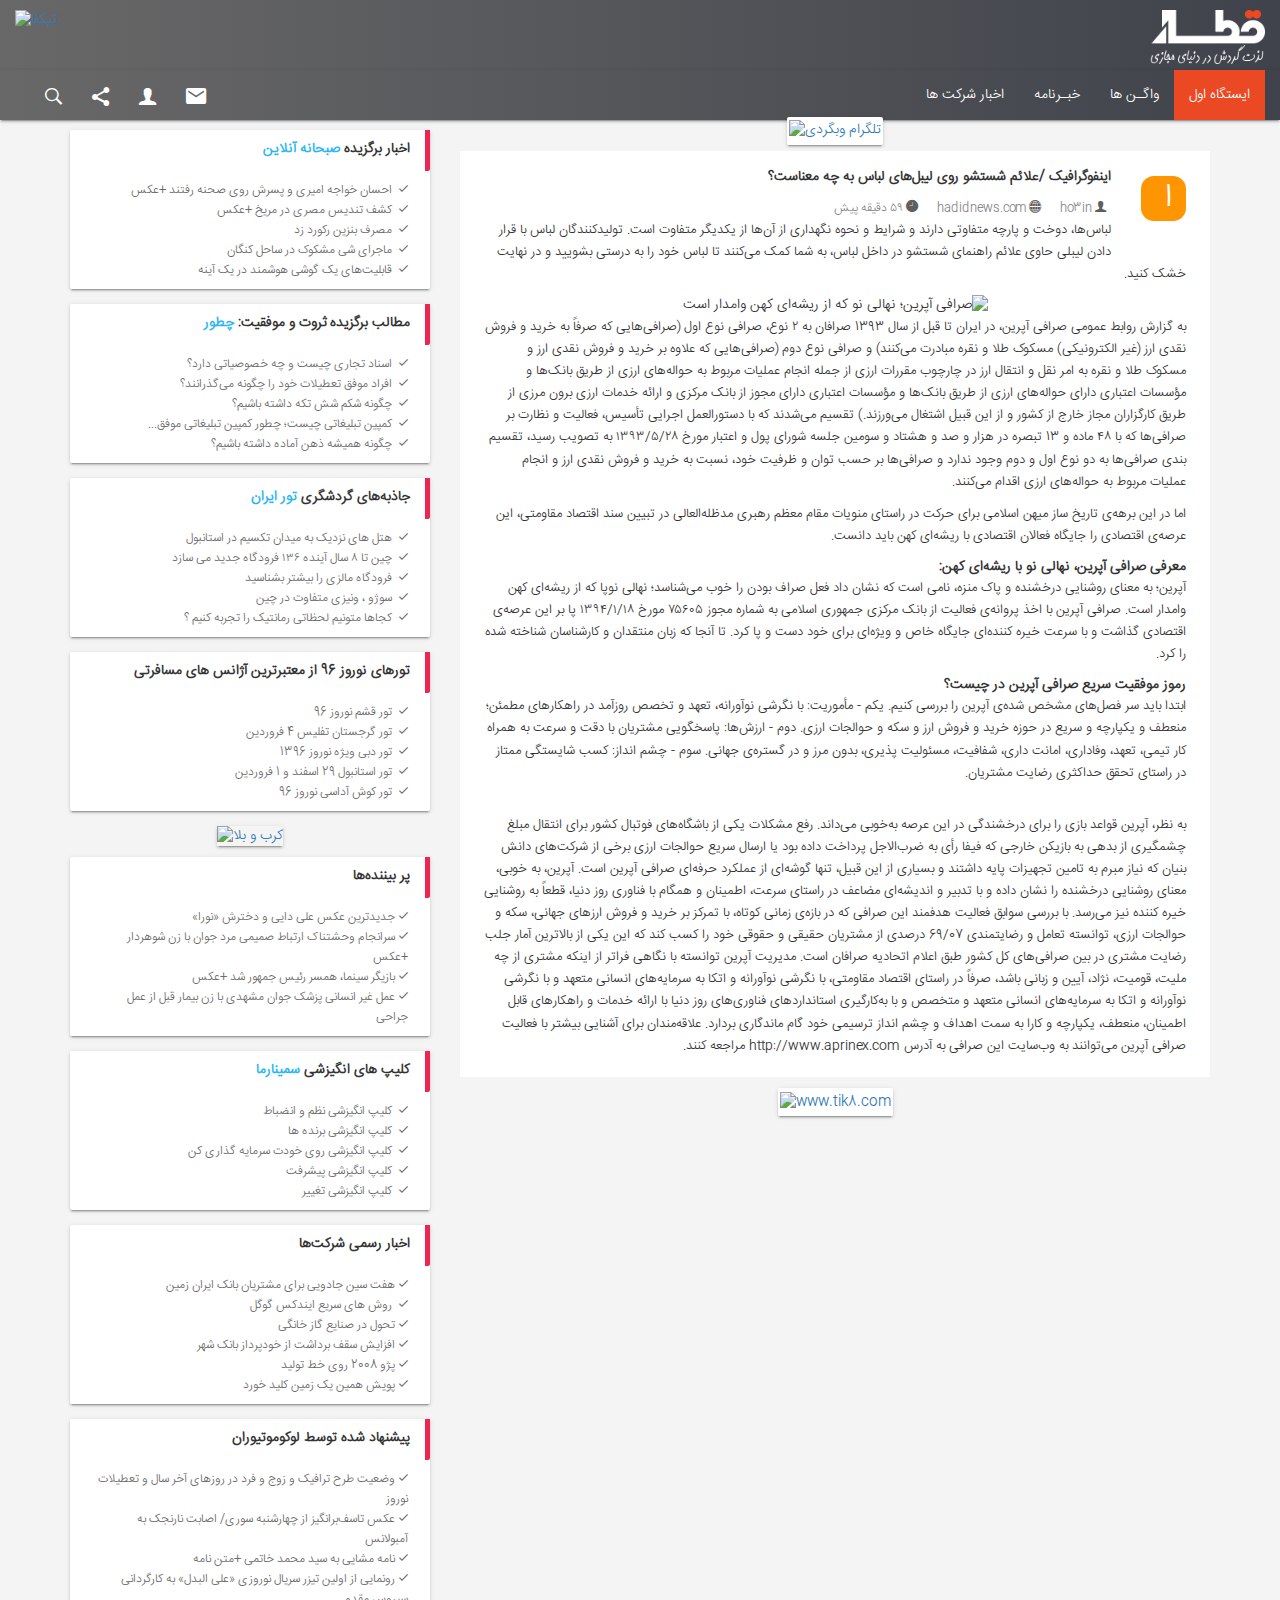
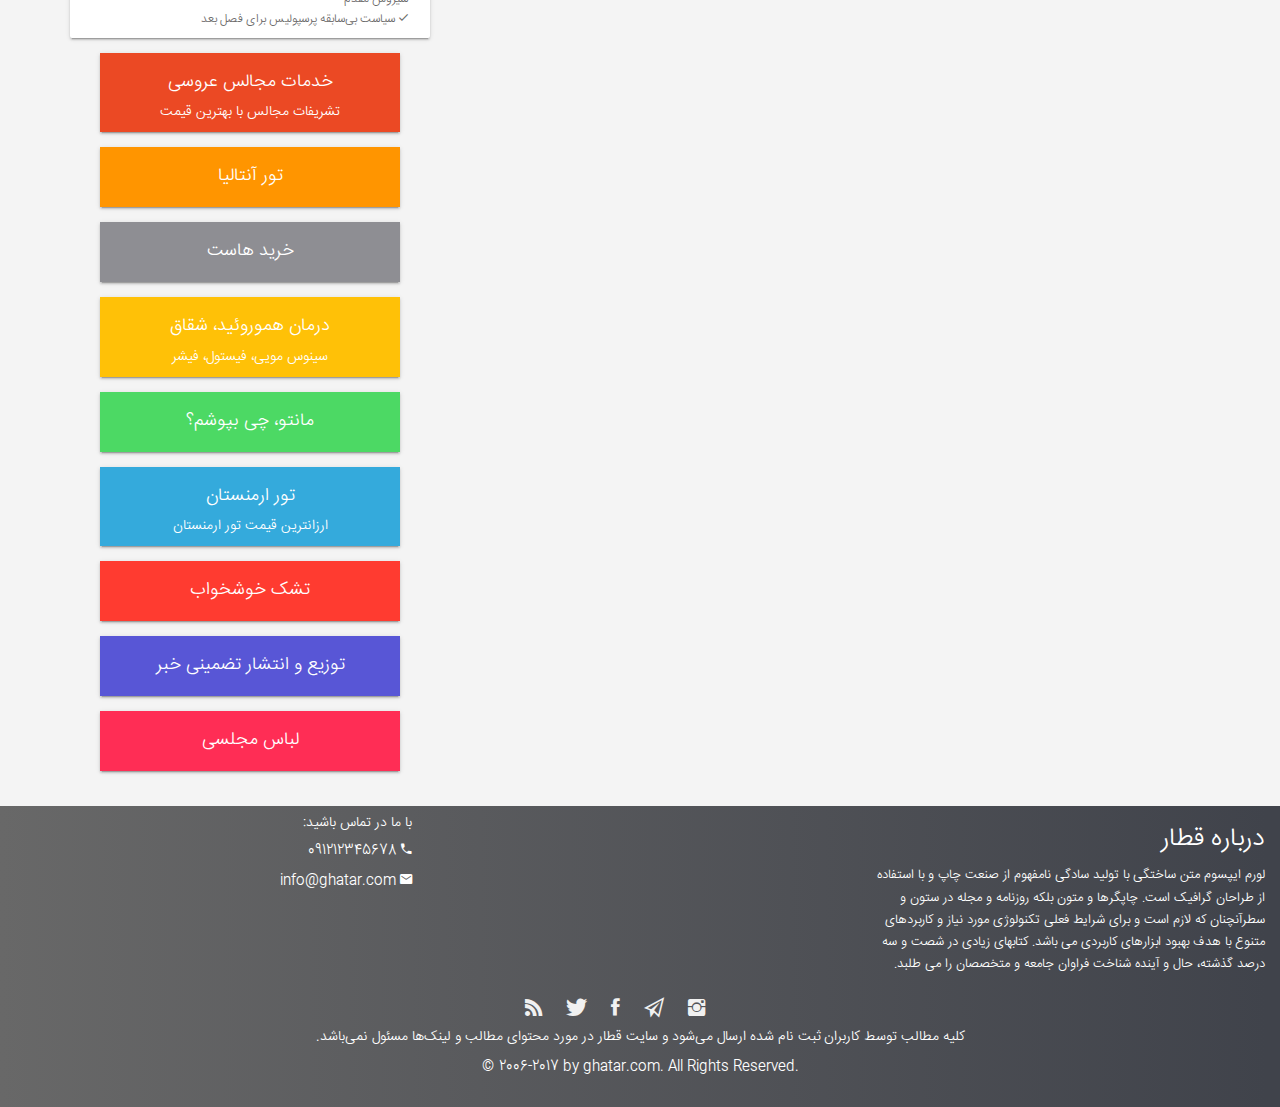
==== content.html @ ff89b6f9 "content and retouch" ====
<!doctype html>
<html lang="fa">
<head>
    <meta charset="UTF-8">
    <meta name="viewport"
          content="width=device-width, user-scalable=no, initial-scale=1.0, maximum-scale=1.0, minimum-scale=1.0">
    <meta http-equiv="X-UA-Compatible" content="ie=edge">
    <meta name=keywords content="#">
    <meta name=description content="#">

    <title>قطار وبگردی و خبرگردی - ghatar : اشتراک لینک</title>
    <link rel="shortcut icon" href="image/favicon.png">

    <!-------- CSS files --------->
    <link rel="stylesheet" href="css/bootstrap.min.css">
    <link rel="stylesheet" href="css/ionicons.min.css">
    <link rel="stylesheet" href="css/animate.css">
    <link rel="stylesheet" href="css/custom.css">

</head>
<body>
<!-------- Header --------->
<header class="masthead">
    <div class="container-fluid">
        <div class="row top-header">
            <div class="col-xs-12 col-sm-6 right">
                <a class="navbar-brand" href="#">
                    <img src="image/logo.png" alt="ghatar.com logo">
                </a>
            </div>
            <div class="col-xs-12 col-sm-6 right">
                <a href="http://www.tickfa.ir" class="header-ad" target="_blank">
                    <img src="http://www.ghatar.com/wp-content/uploads/files/2016/tikfa.gif" alt="تیکفا">
                </a>
            </div>
        </div>
    </div>
</header>

<div id="nav">
    <nav class="navbar navbar-default navbar-static ">
        <div class="container-fluid">
            <!-- Brand and toggle get grouped for better mobile display -->
            <div class="navbar-header">
                <button type="button" class="navbar-toggle collapsed" data-toggle="collapse"
                        data-target="#bs-example-navbar-collapse-1" aria-expanded="false">
                    <span class="sr-only">Toggle navigation</span>
                    <span class="icon-bar"></span>
                    <span class="icon-bar"></span>
                    <span class="icon-bar"></span>
                </button>
            </div>
            <!-- Collect the nav links, forms, and other content for toggling -->
            <div class="collapse navbar-collapse" id="bs-example-navbar-collapse-1">
                <ul class="nav navbar-nav navbar-right  ">
                    <li class="active"><a href="#">ایستگاه اول</a></li>
                    <li><a href="#">واگـن ها</a></li>
                    <li><a href="#">خبـرنامه</a></li>
                    <li><a href="#">اخبار شرکت ها</a></li>
                </ul>

                <ul class="nav navbar-nav navbar-left">
                    <li><a href="#" data-toggle="modal" data-target="#subscribe-modal"><i class="ion-android-mail"></i></a>
                    </li>
                    <li><a href="#" data-toggle="modal" data-target="#login-modal"><i class="ion-person"></i></a></li>
                    <li><a href="#" class="share-btn"><i class="ion-android-share-alt"></i></a>
                        <ul class="top-boxes list-inline socials-top">
                            <li><a href="https://instagram.com/webghatar" rel="nofollow" target="_blank"
                                   title="اینستاگرام"
                                   data-toggle="tooltip" data-placement="bottom"><i
                                    class="ion-social-instagram"></i></a>
                            </li>
                            <li><a href="https://telegram.me/webghatar" rel="nofollow" target="_blank"
                                   title="کانال تلگرام"
                                   data-toggle="tooltip" data-placement="bottom"><i class="ion-paper-airplane"></i></a>
                            </li>
                            <li><a href="http://www.facebook.com/webghatar" rel="nofollow" target="_blank"
                                   title="فیسبوک"
                                   data-toggle="tooltip" data-placement="bottom"><i class="ion-social-facebook"></i></a>
                            </li>
                            <li><a href="https://twitter.com/webghatar" rel="nofollow" target="_blank" title="توییتر"
                                   data-toggle="tooltip" data-placement="bottom"><i class="ion-social-twitter"></i></a>
                            </li>
                            <li><a href="http://feed.ghatar.com/ghatarfeed" rel="nofollow" target="_blank" title="RSS"
                                   data-toggle="tooltip" data-placement="bottom"><i class="ion-social-rss"></i></a></li>
                        </ul>
                    </li>
                    <li>
                        <a href="#"><i class="ion-ios-search-strong"></i></a>
                        <!--<ul class="list-inline header-search" style="display: block">-->
                        <!--<li>-->
                        <!--<div id="imaginary_container">-->
                        <!--<div class="input-group stylish-input-group">-->
                        <!--<input type="text" class="form-control" placeholder="Search">-->
                        <!--<span class="input-group-addon">-->
                        <!--<button type="submit">-->
                        <!--<span class="ion-search"></span>-->
                        <!--</button>-->
                        <!--</span>-->
                        <!--</div>-->
                        <!--</div>-->
                        <!--</li>-->
                        <!--</ul>-->
                    </li>
                </ul>

            </div><!-- /.navbar-collapse -->
        </div><!-- /.container-fluid -->
    </nav>
</div>
<div class="container">
    <div class="row">
        <!-------- Right side --------->
        <div class="col-xs-12 col-sm-7 col-md-8 right ">
            <div class="center ">
                <a href="https://telegram.me/webghatar" target="_blank" class="white">
                    <img src="http://ghatar.com/wp-content/uploads/files/2015/telegram_ghatar.jpg"
                        alt="تلگرام وبگردی"></a>
            </div>

            <div class="right-section">
                <div class="card">
                        <div class="card-content" data-avato-post>
                            <div data-avato-cover class="avato"></div>
                            <h3 class="card-title" data-avato-text>اینفوگرافیک /علائم شستشو روی لیبل‌های لباس به چه
                                معناست؟</h3>
                            <ul class="list-inline card-action">
                                <li>
                                    <a href="#">
                                        <i class="ion-person"></i>
                                        ho3in
                                    </a>
                                </li>
                                <li>
                                    <a href="#">
                                        <i class="ion-ios-world"></i>
                                        hadidnews.com
                                    </a>
                                </li>
                                <li>
                                    <a href="#">
                                        <i class="ion-ios-clock"></i>
                                        ۵۹ دقیقه پیش
                                    </a>
                                </li>
                                <li>
                                    <a href="#" class="will-hide">
                                        <i class="ion-android-attach"></i>
                                        لینک ثابت
                                    </a>
                                </li>
                                <li>
                                    <a href="#" class="will-hide">
                                        <i class="ion-chatbox"></i>
                                        بیان دیدگاه
                                    </a>
                                </li>
                                <li>
                                    <a href="#" class="will-hide">
                                        <i class="ion-android-favorite"></i>
                                        لایک
                                    </a>
                                </li>
                            </ul>

   <p>
                                لباس&zwnj;ها، دوخت و پارچه&zwnj; متفاوتی دارند و شرایط و نحوه نگهداری از آن&zwnj;ها از
                                یکدیگر
                                متفاوت است. تولیدکنندگان لباس با قرار دادن لیبلی حاوی علائم راهنمای شستشو در داخل لباس،
                                به
                                شما
                                کمک می&zwnj;کنند تا لباس خود را به درستی بشویید و در نهایت خشک کنید.
                            </p>

                          <div class="center">
                              <img src="http://akhbarrasmi.com/Content/files/syndicationPlugins/2b4dd92b07e247558b83bebf87138ce8.jpeg" border="0" alt="صرافی آپرین؛ نهالی نو که از ریشه&zwnj;ای کهن وامدار است" title="صرافی آپرین؛ نهالی نو که از ریشه&zwnj;ای کهن وامدار است">
                          </div>
                            <p>
                                به گزارش روابط عمومی صرافی آپرین، در ایران تا قبل از سال 1393 صرافان به ۲ نوع، صرافی نوع اول (صرافی‌هایی که صرفاً به خرید و فروش نقدی ارز (غیر الکترونیکی) مسکوک طلا و نقره مبادرت می‌کنند) و صرافی نوع دوم (صرافی‌هایی که علاوه بر خرید و فروش نقدی ارز و مسکوک طلا و نقره به امر نقل و انتقال ارز در چارچوب مقررات ارزی از جمله انجام عملیات مربوط به حواله‌های ارزی از طریق بانک‌ها و مؤسسات اعتباری دارای حواله‌های ارزی از طریق بانک‌ها و مؤسسات اعتباری دارای مجوز از بانک مرکزی و ارائه خدمات ارزی برون مرزی از طریق کارگزاران مجاز خارج از کشور و از این قبیل اشتغال می‌ورزند.) تقسیم می‌شدند که با دستورالعمل اجرایی تأسیس، فعالیت و نظارت بر صرافی‌ها که با ۴۸ ماده و 13 تبصره در هزار و صد و هشتاد و سومین جلسه شورای پول و اعتبار مورخ  ۱۳۹۳/۵/۲۸ به تصویب رسید، تقسیم بندی صرافی‌ها به دو نوع اول و دوم وجود ندارد و صرافی‌ها بر حسب توان و ظرفیت خود، نسبت به خرید و فروش نقدی ارز و انجام عملیات مربوط به حواله‌های ارزی اقدام می‌کنند.
                            </p>
                            <p>اما در این برهه‌ی تاریخ ساز میهن اسلامی برای حرکت در راستای منویات مقام معظم رهبری مدظله‌العالی در تبیین سند اقتصاد مقاومتی، این عرصه‌ی اقتصادی را جایگاه فعالان اقتصادی با ریشه‌ای کهن باید دانست.</p>
                            <strong>معرفی صرافی آپرین، نهالی نو با ریشه&zwnj;ای کهن:</strong>
                            <p>آپرین؛ به معنای روشنایی درخشنده و پاک منزه، نامی است که نشان داد فعل صراف بودن را خوب می‌شناسد؛ نهالی نوپا که از ریشه‌ای کهن وامدار است. صرافی آپرین با اخذ پروانه‌ی فعالیت از بانک مرکزی جمهوری اسلامی به شماره مجوز ۷۵۶۰۵ مورخ ۱۳۹۴/۱/۱۸ پا بر این عرصه‌ی اقتصادی گذاشت و با سرعت خیره کننده‌ای جایگاه خاص و ویژه‌ای برای خود دست و پا کرد. تا آنجا که زبان منتقدان و کارشناسان شناخته شده را کرد.</p>
                            <strong>رموز موفقیت سریع صرافی آپرین در چیست؟</strong>
                            <p>ابتدا باید سر فصل‌های مشخص شده‌ی آپرین را بررسی کنیم.
                                یکم - مأموریت:
                                با نگرشی نوآورانه، تعهد و تخصص روزآمد در راهکارهای مطمئن؛ منعطف و یکپارچه و سریع در حوزه خرید و فروش ارز و سکه و حوالجات ارزی.
                                دوم - ارزش‌ها:
                                پاسخگویی مشتریان با دقت و سرعت به همراه کار تیمی، تعهد، وفاداری، امانت داری، شفافیت، مسئولیت پذیری، بدون مرز و در گستره‌ی جهانی.
                                سوم - چشم انداز:
                                کسب شایستگی ممتاز در راستای تحقق حداکثری رضایت مشتریان.
                            </p>
                            <br>
                            <p>
                                به نظر، آپرین قواعد بازی را برای درخشندگی در این عرصه به‌خوبی می‌داند. رفع مشکلات یکی از باشگاه‌های فوتبال کشور برای انتقال مبلغ چشمگیری از بدهی به بازیکن خارجی که فیفا رأی به ضرب‌الاجل پرداخت داده بود یا ارسال سریع حوالجات ارزی برخی از شرکت‌های دانش بنیان که نیاز مبرم به تامین تجهیزات پایه داشتند و بسیاری از این قبیل، تنها گوشه‌ای از عملکرد حرفه‌ای صرافی آپرین است.
                                آپرین، به خوبی، معنای روشنایی درخشنده را نشان داده و با تدبیر و اندیشه‌ای مضاعف در راستای سرعت، اطمینان و همگام با فناوری روز دنیا، قطعاً به روشنایی خیره کننده نیز می‌رسد. با بررسی سوابق فعالیت هدفمند این صرافی که در بازه‌ی زمانی کوتاه، با تمرکز بر خرید و فروش ارزهای جهانی، سکه و حوالجات ارزی، توانسته تعامل و رضایتمندی 69/07 درصدی از مشتریان حقیقی و حقوقی خود را کسب کند که این یکی از بالاترین آمار جلب رضایت مشتری در بین صرافی‌های کل کشور طبق اعلام اتحادیه صرافان است.
                                مدیریت آپرین توانسته با نگاهی فراتر از اینکه مشتری از چه ملیت، قومیت، نژاد، آیین و زبانی باشد، صرفاً در راستای اقتصاد مقاومتی، با نگرشی نوآورانه و اتکا به سرمایه‌های انسانی متعهد و با نگرشی نوآورانه و اتکا به سرمایه‌های انسانی متعهد و متخصص و با به‌کارگیری استانداردهای فناوری‌های روز دنیا با ارائه خدمات و راهکارهای قابل اطمینان، منعطف، یکپارچه و کارا به سمت اهداف و چشم انداز ترسیمی خود گام ماندگاری بردارد.
                                علاقه‌مندان برای آشنایی بیشتر با فعالیت صرافی آپرین می‌توانند به وب‌سایت این صرافی به آدرس http://www.aprinex.com مراجعه کنند.
                            </p>
                        </div>

                </div>
            </div>

            <div class="center ">
                <a onclick="isMob(event)" class="white"
                   href="//core.clix.ir/go?dt=eyJhbGciOiJIUzI1NiIsInR5cCI6IkpXVCJ9.[base64].RSLJVXul3FRScn3R4FR9eQKwItVyXV_UPjSgpmBk1cY&amp;adurl=http://tik8.com/theater/%D8%AA%D8%A6%D8%A7%D8%AA%D8%B1-%D9%87%D9%85%D9%84%D8%AA/#/&amp;netfpr=315d7125be4d6e871d82093ca380e493"
                   target="_blank"><img class="adspot" src="//clix.ir/upload/094212468-60gif.gif" title="www.tik8.com"
                                        alt="www.tik8.com"></a>
            </div>
        </div>

        <!-------- Left side --------->
        <div class="col-xs-12 col-sm-5 col-md-4 left-section">
            <div class="card">
                <div class="card-content">
                    <h3 class="card-title">اخبار برگزیده <a href="http://sobhanehonline.com" target="_blank">صبحانه
                        آنلاین</a></h3>
                </div>
                <div class="card-action">
                    <ul class="left-links">
                        <li>
                            <a href="http://www.ghatar.com/ext/?http://sobhanehonline.com/fa/news/126238/%D8%A7%D8%AD%D8%B3%D8%A7%D9%86-%D8%AE%D9%88%D8%A7%D8%AC%D9%87-%D8%A7%D9%85%DB%8C%D8%B1%DB%8C-%D9%88-%D9%BE%D8%B3%D8%B1%D8%B4-%D8%B1%D9%88%DB%8C-%D8%B5%D8%AD%D9%86%D9%87-%D8%B1%D9%81%D8%AA%D9%86%D8%AF-%D8%B9%DA%A9%D8%B3"
                               title="احسان خواجه امیری و پسرش روی صحنه رفتند +عکس" target="_blank">
                                احسان خواجه امیری و پسرش روی صحنه رفتند +عکس </a>
                        </li>
                        <li>
                            <a href="http://www.ghatar.com/ext/?http://sobhanehonline.com/fa/news/126213/%DA%A9%D8%B4%D9%81-%D8%AA%D9%86%D8%AF%DB%8C%D8%B3-%D9%85%D8%B5%D8%B1%DB%8C-%D8%AF%D8%B1-%D9%85%D8%B1%DB%8C%D8%AE-%D8%B9%DA%A9%D8%B3"
                               title="کشف تندیس مصری در مریخ +عکس" target="_blank">
                                کشف تندیس مصری در مریخ +عکس </a>
                        </li>
                        <li>
                            <a href="http://www.ghatar.com/ext/?http://sobhanehonline.com/fa/news/126239/%D9%85%D8%B5%D8%B1%D9%81-%D8%A8%D9%86%D8%B2%DB%8C%D9%86-%D8%B1%DA%A9%D9%88%D8%B1%D8%AF-%D8%B2%D8%AF"
                               title="مصرف بنزین رکورد زد" target="_blank">
                                مصرف بنزین رکورد زد </a>
                        </li>
                        <li>
                            <a href="http://www.ghatar.com/ext/?http://sobhanehonline.com/fa/news/126217/%D9%85%D8%A7%D8%AC%D8%B1%D8%A7%DB%8C-%D8%B4%DB%8C-%D9%85%D8%B4%DA%A9%D9%88%DA%A9-%D8%AF%D8%B1-%D8%B3%D8%A7%D8%AD%D9%84-%DA%A9%D9%86%DA%AF%D8%A7%D9%86"
                               title="ماجرای شی مشکوک در ساحل کنگان" target="_blank">
                                ماجرای شی مشکوک در ساحل کنگان </a>
                        </li>
                        <li>
                            <a href="http://www.ghatar.com/ext/?http://sobhanehonline.com/fa/news/126230/%D9%82%D8%A7%D8%A8%D9%84%DB%8C%D8%AA%E2%80%8C%D9%87%D8%A7%DB%8C-%DB%8C%DA%A9-%DA%AF%D9%88%D8%B4%DB%8C%E2%80%8C-%D9%87%D9%88%D8%B4%D9%85%D9%86%D8%AF-%D8%AF%D8%B1-%DB%8C%DA%A9-%D8%A2%DB%8C%D9%86%D9%87"
                               title="قابلیت&zwnj;های یک گوشی&zwnj; هوشمند در یک آینه" target="_blank">
                                قابلیت&zwnj;های یک گوشی&zwnj; هوشمند در یک آینه </a>
                        </li>
                    </ul>
                </div>
            </div>
            <div class="card">
                <div class="card-content">
                    <h3 class="card-title">مطالب برگزیده ثروت و موفقیت: <a href="http://chetor.com/" target="_blank">چطور</a>
                    </h3>
                </div>
                <div class="card-action">
                    <ul class="left-links">
                        <li>
                            <a href="http://www.ghatar.com/ext/?http://chetor.com/43917-%D8%A7%D8%B3%D9%86%D8%A7%D8%AF-%D8%AA%D8%AC%D8%A7%D8%B1%DB%8C/"
                               title="اسناد تجاری چیست و چه خصوصیاتی دارد؟" target="_blank">
                                اسناد تجاری چیست و چه خصوصیاتی دارد؟ </a>
                        </li>
                        <li>
                            <a href="http://www.ghatar.com/ext/?http://chetor.com/45466-%D8%A7%D9%81%D8%B1%D8%A7%D8%AF-%D9%85%D9%88%D9%81%D9%82-%D8%AA%D8%B9%D8%B7%DB%8C%D9%84%D8%A7%D8%AA/"
                               title="افراد موفق تعطیلات خود را چگونه می&zwnj;گذرانند؟" target="_blank">
                                افراد موفق تعطیلات خود را چگونه می&zwnj;گذرانند؟ </a>
                        </li>
                        <li>
                            <a href="http://www.ghatar.com/ext/?http://chetor.com/45520-%D8%B4%DA%A9%D9%85-%D8%B4%D8%B4-%D8%AA%DA%A9%D9%87/"
                               title="چگونه شکم شش تکه داشته باشیم؟" target="_blank">
                                چگونه شکم شش تکه داشته باشیم؟ </a>
                        </li>
                        <li>
                            <a href="http://www.ghatar.com/ext/?http://chetor.com/44630-%DA%A9%D9%85%D9%BE%DB%8C%D9%86-%D8%AA%D8%A8%D9%84%DB%8C%D8%BA%D8%A7%D8%AA%DB%8C-%DA%86%DB%8C%D8%B3%D8%AA/"
                               title="کمپین تبلیغاتی چیست؛ چطور کمپین تبلیغاتی موفق طراحی کنیم؟" target="_blank">
                                کمپین تبلیغاتی چیست؛ چطور کمپین تبلیغاتی موفق... </a>
                        </li>
                        <li>
                            <a href="http://www.ghatar.com/ext/?http://chetor.com/45726-%DA%86%DA%AF%D9%88%D9%86%D9%87-%D9%87%D9%85%DB%8C%D8%B4%D9%87-%D8%B0%D9%87%D9%86-%D8%A2%D9%85%D8%A7%D8%AF%D9%87%E2%80%8C-%D8%AF%D8%A7%D8%B4%D8%AA%D9%87-%D8%A8%D8%A7%D8%B4%DB%8C%D9%85/"
                               title="چگونه همیشه ذهن آماده&zwnj; داشته باشیم؟" target="_blank">
                                چگونه همیشه ذهن آماده&zwnj; داشته باشیم؟ </a>
                        </li>
                    </ul>
                </div>
            </div>
            <div class="card">
                <div class="card-content">
                    <h3 class="card-title">جاذبه&zwnj;های گردشگری <a href="http://tourir.ir/" target="_blank">تور
                        ایران</a></h3>
                </div>
                <div class="card-action">
                    <ul class="left-links">
                        <li>
                            <a href="http://www.ghatar.com/ext/?http://tourir.ir/%D9%87%D8%AA%D9%84-%D9%87%D8%A7%DB%8C-%D9%86%D8%B2%D8%AF%DB%8C%DA%A9-%D8%A8%D9%87-%D9%85%DB%8C%D8%AF%D8%A7%D9%86-%D8%AA%DA%A9%D8%B3%DB%8C%D9%85/"
                               title="هتل های نزدیک به میدان تکسیم در استانبول" target="_blank">
                                هتل های نزدیک به میدان تکسیم در استانبول </a>
                        </li>
                        <li>
                            <a href="http://www.ghatar.com/ext/?http://tourir.ir/%DA%86%DB%8C%D9%86-%D8%AA%D8%A7-8-%D8%B3%D8%A7%D9%84-%D8%A2%DB%8C%D9%86%D8%AF%D9%87-136-%D9%81%D8%B1%D9%88%D8%AF%DA%AF%D8%A7%D9%87-%D8%AC%D8%AF%DB%8C%D8%AF-%D9%85%DB%8C-%D8%B3%D8%A7%D8%B2%D8%AF/"
                               title="چین تا ۸ سال آینده ۱۳۶ فرودگاه جدید می سازد" target="_blank">
                                چین تا ۸ سال آینده ۱۳۶ فرودگاه جدید می سازد </a>
                        </li>
                        <li>
                            <a href="http://www.ghatar.com/ext/?http://tourir.ir/%D9%81%D8%B1%D9%88%D8%AF%DA%AF%D8%A7%D9%87-%D9%85%D8%A7%D9%84%D8%B2%DB%8C-%D8%B1%D8%A7-%D8%A8%DB%8C%D8%B4%D8%AA%D8%B1-%D8%A8%D8%B4%D9%86%D8%A7%D8%B3%DB%8C%D8%AF/"
                               title="فرودگاه مالزی را بیشتر بشناسید" target="_blank">
                                فرودگاه مالزی را بیشتر بشناسید </a>
                        </li>
                        <li>
                            <a href="http://www.ghatar.com/ext/?http://tourir.ir/%D8%B3%D9%88%DA%98%D9%88-%D8%8C-%D9%88%D9%86%DB%8C%D8%B2%DB%8C-%D9%85%D8%AA%D9%81%D8%A7%D9%88%D8%AA-%D8%AF%D8%B1-%DA%86%DB%8C%D9%86/"
                               title="سوژو ، ونیزی متفاوت در چین" target="_blank">
                                سوژو ، ونیزی متفاوت در چین </a>
                        </li>
                        <li>
                            <a href="http://www.ghatar.com/ext/?http://tourir.ir/%DA%A9%D8%AC%D8%A7%D9%87%D8%A7-%D9%85%D8%AA%D9%88%D9%86%DB%8C%D9%85-%D9%84%D8%AD%D8%B8%D8%A7%D8%AA%DB%8C-%D8%B1%D9%85%D8%A7%D9%86%D8%AA%DB%8C%DA%A9-%D8%B1%D8%A7-%D8%AA%D8%AC%D8%B1%D8%A8%D9%87/"
                               title="کجاها متونیم لحظاتی رمانتیک را تجربه کنیم ؟" target="_blank">
                                کجاها متونیم لحظاتی رمانتیک را تجربه کنیم ؟ </a>
                        </li>
                    </ul>
                </div>
            </div>
            <div class="card">
                <div class="card-content">
                    <h3 class="card-title">تورهای نوروز 96 از معتبرترین آژانس های مسافرتی</h3>
                </div>
                <div class="card-action">
                    <ul class="left-links">
                        <li>
                            <a href="http://www.ghatar.com/ext/?http://nextholiday.ir/tour/128515_%D8%AA%D9%88%D8%B1-%D9%82%D8%B4%D9%85-%D9%86%D9%88%D8%B1%D9%88%D8%B2-96-2/"
                               title="تور قشم نوروز 96" target="_blank">
                                تور قشم نوروز 96 </a>
                        </li>
                        <li>
                            <a href="http://www.ghatar.com/ext/?http://nextholiday.ir/tour/127035_%D8%AA%D9%88%D8%B1-%DA%AF%D8%B1%D8%AC%D8%B3%D8%AA%D8%A7%D9%86-%D8%AA%D9%81%D9%84%DB%8C%D8%B3-4-%D9%81%D8%B1%D9%88%D8%B1%D8%AF%DB%8C%D9%86/"
                               title="تور  گرجستان تفلیس 4 فروردین" target="_blank">
                                تور گرجستان تفلیس 4 فروردین </a>
                        </li>
                        <li>
                            <a href="http://www.ghatar.com/ext/?http://nextholiday.ir/tour/127547_%D8%AA%D9%88%D8%B1-%D8%AF%D8%A8%DB%8C-%D9%88%DB%8C%DA%98%D9%87-%D9%86%D9%88%D8%B1%D9%88%D8%B2-1396/"
                               title="تور دبی ویژه نوروز 1396" target="_blank">
                                تور دبی ویژه نوروز 1396 </a>
                        </li>
                        <li>
                            <a href="http://www.ghatar.com/ext/?http://nextholiday.ir/tour/126712_%D8%AA%D9%88%D8%B1-%D8%A7%D8%B3%D8%AA%D8%A7%D9%86%D8%A8%D9%88%D9%84-29-%D8%A7%D8%B3%D9%81%D9%86%D8%AF-%D9%88-1-%D9%81%D8%B1%D9%88%D8%B1%D8%AF%DB%8C%D9%86/"
                               title="تور استانبول 29 اسفند و 1 فروردین" target="_blank">
                                تور استانبول 29 اسفند و 1 فروردین </a>
                        </li>
                        <li>
                            <a href="http://www.ghatar.com/ext/?http://nextholiday.ir/tour/128797_%D8%AA%D9%88%D8%B1-%DA%A9%D9%88%D8%B4-%D8%A2%D8%AF%D8%A7%D8%B3%DB%8C-%D9%86%D9%88%D8%B1%D9%88%D8%B2-96-6/"
                               title="تور کوش آداسی نوروز 96" target="_blank">
                                تور کوش آداسی نوروز 96 </a>
                        </li>
                    </ul>
                </div>
            </div>
            <div class="ad">
                <a href="http://karbobala.com" target="_blank" title="کرب و بلا"><img
                        src="http://www.ghatar.com/wp-content/uploads/posts/2016/Karbobala.gif" alt="کرب و بلا"
                        width="240" height="90"></a>
            </div>
            <div class="card">
                <div class="card-content">
                    <h3 class="card-title">پر بیننده&zwnj;ها</h3>
                </div>
                <div class="card-action">
                    <ul class="left-links">
                        <li><a title="۳۹۱ کلیک" target="_blank" rel="nofollow" href="http://goftemannews.com/141990"
                               onclick="CountMe(131321)">جدیدترین عکس علی دایی و دخترش «نورا»</a></li>
                        <li><a title="۱۶۱ کلیک" target="_blank" rel="nofollow"
                               href="http://www.dustaan.com/%d8%a7%d8%b1%d8%aa%d8%a8%d8%a7%d8%b7-%d8%b5%d9%85%db%8c%d9%85%db%8c-%d9%85%d8%b1%d8%af-%d8%ac%d9%88%d8%a7%d9%86-%d8%a8%d8%a7-%d8%b2%d9%86-%d8%b4%d9%88%d9%87%d8%b1%d8%af%d8%a7%d8%b1/"
                               onclick="CountMe(131333)">سرانجام وحشتناک ارتباط صمیمی مرد جوان با زن شوهردار
                            +عکس</a></li>
                        <li><a title="۱۵۸ کلیک" target="_blank" rel="nofollow"
                               href="http://www.hadidnews.com/vdcciiq1.2bqps8laa2.html" onclick="CountMe(131334)">بازیگر
                            سینما، همسر رئیس جمهور شد +عکس</a></li>
                        <li><a title="۱۵۶ کلیک" target="_blank" rel="nofollow"
                               href="http://roozno.com/fa/news/257622/%D8%B9%D9%85%D9%84-%D8%BA%DB%8C%D8%B1-%D8%A7%D9%86%D8%B3%D8%A7%D9%86%DB%8C-%D9%BE%D8%B2%D8%B4%DA%A9-%D8%AC%D9%88%D8%A7%D9%86-%D9%85%D8%B4%D9%87%D8%AF%DB%8C-%D8%A8%D8%A7-%D8%B2%D9%86-%D8%A8%DB%8C%D9%85%D8%A7%D8%B1-%D9%82%D8%A8%D9%84-%D8%A7%D8%B2-%D8%B9%D9%85%D9%84-%D8%AC%D8%B1%D8%A7%D8%AD%DB%8C"
                               onclick="CountMe(131343)">عمل غیر انسانی پزشک جوان مشهدی با زن بیمار قبل از عمل
                            جراحی</a></li>
                    </ul>
                </div>
            </div>
            <div class="card">
                <div class="card-content">
                    <h3 class="card-title">کلیپ های انگیزشی <a href="http://www.seminarema.com"
                                                               target="_blank">سمینارما</a></h3>
                </div>
                <div class="card-action">
                    <ul class="left-links">
                        <li>
                            <a href="http://www.ghatar.com/ext/?http://www.seminarema.com/downloads/motivation/1450-%DA%A9%D9%84%DB%8C%D9%BE-%D8%A7%D9%86%DA%AF%DB%8C%D8%B2%D8%B4%DB%8C-%D9%86%D8%B8%D9%85-%D9%88-%D8%A7%D9%86%D8%B6%D8%A8%D8%A7%D8%B7.html"
                               title="کلیپ انگیزشی نظم و انضباط" target="_blank">
                                کلیپ انگیزشی نظم و انضباط </a>
                        </li>
                        <li>
                            <a href="http://www.ghatar.com/ext/?http://www.seminarema.com/downloads/motivation/1449-%DA%A9%D9%84%DB%8C%D9%BE-%D8%A7%D9%86%DA%AF%DB%8C%D8%B2%D8%B4%DB%8C-%D8%A8%D8%B1%D9%86%D8%AF%D9%87-%D9%87%D8%A7.html"
                               title="کلیپ انگیزشی برنده ها" target="_blank">
                                کلیپ انگیزشی برنده ها </a>
                        </li>
                        <li>
                            <a href="http://www.ghatar.com/ext/?http://www.seminarema.com/downloads/motivation/1442-%DA%A9%D9%84%DB%8C%D9%BE-%D8%A7%D9%86%DA%AF%DB%8C%D8%B2%D8%B4%DB%8C-%D8%B1%D9%88%DB%8C-%D8%AE%D9%88%D8%AF%D8%AA-%D8%B3%D8%B1%D9%85%D8%A7%DB%8C%D9%87-%DA%AF%D8%B0%D8%A7%D8%B1%DB%8C-%DA%A9%D9%86.html"
                               title="کلیپ انگیزشی روی خودت سرمایه گذاری کن" target="_blank">
                                کلیپ انگیزشی روی خودت سرمایه گذاری کن </a>
                        </li>
                        <li>
                            <a href="http://www.ghatar.com/ext/?http://www.seminarema.com/downloads/motivation/1435-%DA%A9%D9%84%DB%8C%D9%BE-%D8%A7%D9%86%DA%AF%DB%8C%D8%B2%D8%B4%DB%8C-%D9%BE%DB%8C%D8%B4%D8%B1%D9%81%D8%AA.html"
                               title="کلیپ انگیزشی پیشرفت" target="_blank">
                                کلیپ انگیزشی پیشرفت </a>
                        </li>
                        <li>
                            <a href="http://www.ghatar.com/ext/?http://www.seminarema.com/downloads/motivation/1422-%DA%A9%D9%84%DB%8C%D9%BE-%D8%A7%D9%86%DA%AF%DB%8C%D8%B2%D8%B4%DB%8C-%D8%AA%D8%BA%DB%8C%DB%8C%D8%B1.html"
                               title="کلیپ انگیزشی تغییر" target="_blank">
                                کلیپ انگیزشی تغییر </a>
                        </li>
                    </ul>
                </div>
            </div>
            <div class="card">
                <div class="card-content">
                    <h3 class="card-title">اخبار رسمی شرکت&zwnj;ها</h3>
                </div>
                <div class="card-action">
                    <ul class="left-links">
                        <li>
                            <a href="http://news.akhbarrasmi.com/news/13951226245005416/هفت-سین-جادویی-برای-مشتریان-بانک-ایران-زمین/"
                               onmousedown="this.href='http://nwe.akhbarrasmi.com/redirect?r=[base64]|';"
                               target="_blank">هفت سین جادویی برای مشتریان بانک ایران زمین </a></li>
                        <li>
                            <a href="http://news.akhbarrasmi.com/news/13951226245046844/روش-های-سریع-ایندکس-گوگل/"
                               onmousedown="this.href='http://nwe.akhbarrasmi.com/redirect?r=[base64]';"
                               target="_blank"> روش های سریع ایندکس گوگل </a></li>
                        <li>
                            <a href="http://news.akhbarrasmi.com/news/13951225244897033/تحول-در-صنایع-گاز-خانگی/"
                               onmousedown="this.href='http://nwe.akhbarrasmi.com/redirect?r=[base64]';"
                               target="_blank">تحول در صنایع گاز خانگی </a></li>
                        <li>
                            <a href="http://news.akhbarrasmi.com/news/13951225244865394/افزایش-سقف-برداشت-از-خودپرداز-بانک-شهر/"
                               onmousedown="this.href='http://nwe.akhbarrasmi.com/redirect?r=[base64]|';"
                               target="_blank">افزایش سقف برداشت از خودپرداز بانک شهر </a></li>
                        <li><a href="http://news.akhbarrasmi.com/news/13951225244845441/پژو-2008-روی-خط-تولید/"
                               onmousedown="this.href='http://nwe.akhbarrasmi.com/redirect?r=[base64]||';"
                               target="_blank">پژو 2008 روی خط تولید </a></li>
                        <li>
                            <a href="http://news.akhbarrasmi.com/news/13951226245015416/پویش-همین-یک-زمین-کلید-خورد/"
                               onmousedown="this.href='http://nwe.akhbarrasmi.com/redirect?r=[base64]';"
                               target="_blank">پویش همین یک زمین کلید خورد </a></li>
                    </ul>
                </div>
            </div>
            <div class="card">
                <div class="card-content">
                    <h3 class="card-title">پیشنهاد شده توسط لوکوموتیوران</h3>
                </div>
                <div class="card-action">
                    <ul class="left-links">
                        <li>
                            <a href="http://www.ghatar.com/131294/%D9%88%D8%B6%D8%B9%DB%8C%D8%AA-%D8%B7%D8%B1%D8%AD-%D8%AA%D8%B1%D8%A7%D9%81%DB%8C%DA%A9-%D9%88-%D8%B2%D9%88%D8%AC-%D9%88-%D9%81%D8%B1%D8%AF-%D8%AF%D8%B1-%D8%B1%D9%88%D8%B2%D9%87%D8%A7%DB%8C-%D8%A2%D8%AE%D8%B1-%D8%B3%D8%A7%D9%84-%D9%88-%D8%AA%D8%B9%D8%B7%DB%8C%D9%84%D8%A7%D8%AA-%D9%86%D9%88%D8%B1%D9%88%D8%B2/"
                               rel="nofollow" target="_blank" onclick="CountMe(131294)" title="۲۳۰ کلیک">وضعیت طرح
                                ترافیک و زوج و فرد در روزهای آخر سال و تعطیلات نوروز</a></li>
                        <li>
                            <a href="http://www.ghatar.com/131153/%D8%B9%DA%A9%D8%B3-%D8%AA%D8%A7%D8%B3%D9%81%E2%80%8C%D8%A8%D8%B1%D8%A7%D9%86%DA%AF%DB%8C%D8%B2-%D8%A7%D8%B2-%DA%86%D9%87%D8%A7%D8%B1%D8%B4%D9%86%D8%A8%D9%87-%D8%B3%D9%88%D8%B1%DB%8C-%D8%A7%D8%B5%D8%A7%D8%A8%D8%AA-%D9%86%D8%A7%D8%B1%D9%86%D8%AC%DA%A9-%D8%A8%D9%87-%D8%A2%D9%85%D8%A8%D9%88%D9%84%D8%A7%D9%86%D8%B3/"
                               rel="nofollow" target="_blank" onclick="CountMe(131153)" title="۲۱۵۵ کلیک">عکس تاسف&zwnj;برانگیز
                                از چهارشنبه سوری/ اصابت نارنجک به آمبولانس</a></li>
                        <li>
                            <a href="http://www.ghatar.com/131096/%D9%86%D8%A7%D9%85%D9%87-%D9%85%D8%B4%D8%A7%DB%8C%DB%8C-%D8%A8%D9%87-%D8%B3%DB%8C%D8%AF-%D9%85%D8%AD%D9%85%D8%AF-%D8%AE%D8%A7%D8%AA%D9%85%DB%8C-%D9%85%D8%AA%D9%86-%D9%86%D8%A7%D9%85%D9%87/"
                               rel="nofollow" target="_blank" onclick="CountMe(131096)" title="۲۰۶۳ کلیک">نامه مشایی به
                                سید محمد خاتمی +متن نامه</a></li>
                        <li>
                            <a href="http://www.ghatar.com/131085/%D8%B1%D9%88%D9%86%D9%85%D8%A7%DB%8C%DB%8C-%D8%A7%D8%B2-%D8%A7%D9%88%D9%84%DB%8C%D9%86-%D8%AA%DB%8C%D8%B2%D8%B1-%D8%B3%D8%B1%DB%8C%D8%A7%D9%84-%D9%86%D9%88%D8%B1%D9%88%D8%B2%DB%8C-%D8%B9%D9%84%DB%8C-%D8%A7%D9%84%D8%A8%D8%AF%D9%84-%D8%A8%D9%87-%DA%A9%D8%A7%D8%B1%DA%AF%D8%B1%D8%AF%D8%A7%D9%86%DB%8C-%D8%B3%DB%8C%D8%B1%D9%88%D8%B3-%D9%85%D9%82%D8%AF%D9%85/"
                               rel="nofollow" target="_blank" onclick="CountMe(131085)" title="۵۰۶ کلیک">رونمایی از
                                اولین تیزر سریال نوروزی «علی البدل» به کارگردانی سیروس مقدم</a></li>
                        <li>
                            <a href="http://www.ghatar.com/131057/%D8%B3%DB%8C%D8%A7%D8%B3%D8%AA-%D8%A8%DB%8C%E2%80%8C%D8%B3%D8%A7%D8%A8%D9%82%D9%87-%D9%BE%D8%B1%D8%B3%D9%BE%D9%88%D9%84%DB%8C%D8%B3-%D8%A8%D8%B1%D8%A7%DB%8C-%D9%81%D8%B5%D9%84-%D8%A8%D8%B9%D8%AF/"
                               rel="nofollow" target="_blank" onclick="CountMe(131057)" title="۳۷۶ کلیک">سیاست بی&zwnj;سابقه
                                پرسپولیس برای فصل بعد</a></li>
                    </ul>
                </div>
            </div>

            <div class="ad-section" id="adsl">
                <a href="http://www.fete.ir" class="ad" target="_blank">
                    <h4>خدمات مجالس عروسی</h4>تشریفات مجالس با بهترین قیمت
                </a>
                <a href="http://tourir.ir/net-antalya/%D8%AA%D9%88%D8%B1-%D8%A2%D9%86%D8%AA%D8%A7%D9%84%DB%8C%D8%A7/"
                   class="ad" target="_blank">
                    <h4>تور آنتالیا</h4>
                </a>
                <a href="https://www.pouyasazan.org/%D9%87%D8%A7%D8%B3%D8%AA-%D9%88%DB%8C%D9%86%D8%AF%D9%88%D8%B2"
                   class="ad" target="_blank">
                    <h4>خرید هاست</h4>
                </a>
                <a href="http://www.drdarman.ir/" class="ad" target="_blank">
                    <h4>درمان هموروئید، شقاق</h4>سینوس مویی، فیستول، فیشر
                </a>
                <a href="http://chibepoosham.com/tag/%D9%85%D8%A7%D9%86%D8%AA%D9%88/" class="ad" target="_blank">
                    <h4>مانتو، چی بپوشم؟</h4>
                </a>
                <a href="http://faragasht.com/%D8%AA%D9%88%D8%B1-%D8%A7%D8%B1%D9%85%D9%86%D8%B3%D8%AA%D8%A7%D9%86/"
                   class="ad" target="_blank">
                    <h4>تور ارمنستان</h4>ارزانترین قیمت تور ارمنستان
                </a>
                <a href="http://www.bedsale.ir/category/%D8%AA%D8%B4%DA%A9-%D8%AE%D9%88%D8%A7%D8%A8/%D8%AA%D8%B4%DA%A9-%D8%AE%D9%88%D8%B4%D8%AE%D9%88%D8%A7%D8%A8"
                   class="ad" target="_blank">
                    <h4>تشک خوشخواب</h4>
                </a>
                <a href="http://blog.akhbarrasmi.com/%D8%A7%D9%86%D8%AA%D8%B4%D8%A7%D8%B1-%D8%AA%D8%B6%D9%85%DB%8C%D9%86%DB%8C-%D8%AE%D8%A8%D8%B1-%D8%AF%D8%B1-20-%D9%BE%D8%A7%DB%8C%DA%AF%D8%A7%D9%87-%D8%AE%D8%A8%D8%B1%DB%8C/"
                   class="ad" target="_blank">
                    <h4>توزیع و انتشار تضمینی خبر</h4>
                </a>
                <a href="http://chibepoosham.com/tag/%D9%84%D8%A8%D8%A7%D8%B3-%D9%85%D8%AC%D9%84%D8%B3%DB%8C/"
                   class="ad"
                   target="_blank">
                    <h4>لباس مجلسی</h4>
                </a>
            </div>
        </div>
    </div>
</div>

<!-------- Back to top --------->
<a class="scrolltotop" href="#"><i class="ion-ios-arrow-up"></i></a>
<!-------- Modal --------->
<div class="modal fade" id="subscribe-modal" tabindex="-1" role="dialog" aria-labelledby="myModalLabel"
     aria-hidden="true"
     style="display: none;">
    <div class="modal-dialog">
        <div class="loginmodal-container">
            <button type="button" class="close" data-dismiss="modal" aria-label="Close"><span aria-hidden="true"><i
                    class="ion-close"></i></span></button>
            <h2 class="title">ایمیل خود را وارد کنید</h2><br>
            <form>
                <input type="email" class="" name="email" placeholder="ایمیل">
                <input type="submit" class="btn btn-block btn-lg btn-success" value="ثبت">
            </form>
        </div>
    </div>
</div>
<div class="modal fade" id="login-modal" tabindex="-1" role="dialog" aria-labelledby="myModalLabel" aria-hidden="true"
     style="display: none;">
    <div class="modal-dialog">
        <div class="loginmodal-container">
            <button type="button" class="close" data-dismiss="modal" aria-label="Close"><span aria-hidden="true"><i
                    class="ion-close"></i></span></button>
            <h2 class="title">ورود به حساب کاربری</h2><br>
            <form>
                <input type="text" name="user" placeholder="نام کاربری">
                <input type="password" name="pass" placeholder="رمز عبور">
                <input type="submit" name="login" class="btn btn-block btn-lg btn-success" value="ورود">
            </form>
        </div>
    </div>
</div>

<footer class="page-footer">
    <div class="container-fluid ">
        <div class="row">
            <div class="footer-about-us col-xs-12 col-sm-4 right">
                <h2>
                    درباره قطار
                </h2>
                <p>
                    لورم ایپسوم متن ساختگی با تولید سادگی نامفهوم از صنعت چاپ و با استفاده از طراحان گرافیک است. چاپگرها
                    و متون بلکه روزنامه و مجله در ستون و سطرآنچنان که لازم است و برای شرایط فعلی تکنولوژی مورد نیاز و
                    کاربردهای متنوع با هدف بهبود ابزارهای کاربردی می باشد. کتابهای زیادی در شصت و سه درصد گذشته، حال و
                    آینده شناخت فراوان جامعه و متخصصان را می طلبد.
                </p>
            </div>
            <div class="col-xs-12 col-sm-4 right">
            </div>
            <div class="col-xs-12 col-sm-4 footer-contact-us right">
                <h5 class="right-align rtl">با ما در تماس باشید:</h5>
                <p class="right-align">
                    <i class="icons ion-android-call "></i>
                    <a href="tel:091212345678">
                        091212345678
                    </a>
                </p>
                <p class="right-align">
                    <i class="icons ion-android-mail "></i>
                    info@ghatar.com
                </p>

            </div>
        </div>
        <div class="clear"></div>
        <div class="row center">
            <!--            socials-->

            <div class="col-xs-12 center">
                <ul class="socials " id="social_icons">
                    <li>
                        <a href="https://instagram.com/webghatar" rel="nofollow" target="_blank">
                            <i class="ion-social-instagram"></i>
                        </a>
                    </li>
                    <li>
                        <a href="https://telegram.me/webghatar" rel="nofollow" target="_blank">
                            <i class="ion-paper-airplane"></i>
                        </a>
                    </li>
                    <li>
                        <a href="http://www.facebook.com/webghatar" rel="nofollow" target="_blank">
                            <i class="ion-social-facebook"></i>
                        </a>
                    </li>
                    <li>
                        <a href="https://twitter.com/webghatar" rel="nofollow" target="_blank">
                            <i class="ion-social-twitter"></i>
                        </a>
                    </li>
                    <li>
                        <a href="http://feed.ghatar.com/ghatarfeed" rel="nofollow" target="_blank">
                            <i class="ion-social-rss"></i>
                        </a>
                    </li>
                </ul>
                <div class="clear"></div>
                <p class="center">
                    کليه مطالب توسط کاربران ثبت نام‏ شده ارسال می‌شود و سايت قطار در مورد محتوای مطالب و لینک‌ها مسئول
                    نمی‌باشد.
                </p>
                <p class="ltr center">
                    © 2006-2017 by ghatar.com. All Rights Reserved.
                </p>
            </div>
        </div>
    </div>

</footer>

<script src="js/jquery-1.11.2.min.js"></script>
<script src="js/bootstrap.min.js"></script>
<script type="application/javascript" src="js/negar.js"></script>
<script src="js/wow.min.js"></script>
<script src="js/custom.js"></script>

</body>
</html>
---- css/custom.css ----
@font-face {
    font-family: 'IRANSansWeb';
    src: url("../fonts/IRANSansWeb(FaNum)_Light.eot");
    src: url("../fonts/IRANSansWeb(FaNum)_Light.eot?#iefix") format("embedded-opentype"),
    url("../fonts/IRANSansWeb(FaNum)_Light.ttf") format("truetype");
    font-style: normal;
    font-weight: normal;
}

/*sticky footer*/
html {
    position: relative;
    min-height: 100%;
}

html, body, .tooltip {
    font-family: "IRANSansWeb", "tahoma", Helvetica, Arial, sans-serif !important;
    background: #f4f4f4;
}

button:focus, button:visited, a:focus, a:visited, a:active {
    outline: none;
}

.center {
    text-align: center;
}

.right {
    float: right;
}

.left {
    float: left;
}

.rtl {
    direction: rtl;
}

.ltr {
    direction: ltr;
}
.white{
    background: #fff;
    border-radius: 2px;
    padding: 2px;
    box-shadow: rgba(0, 0, 0, 0.137255) 0px 2px 2px 0px, rgba(0, 0, 0, 0.117647) 0px 1px 5px 0px, rgba(0, 0, 0, 0.2) 0px 3px 1px -2px;
}
@media (min-width: 1400px) {
    .container {
        width: 1370px;
    }
}

/*********************** Ads **********************/
.header-ad {

}

.ad {
    text-align: center;
}

a.ad {
    text-align: center;
    display: block;
    background: #eb4924;
    color: #fff;
    padding: 10px 0;
    width: 300px;
    margin: 15px auto;
    text-decoration: none;
    box-shadow: rgba(0, 0, 0, 0.137255) 0px 2px 2px 0px, rgba(0, 0, 0, 0.117647) 0px 1px 5px 0px, rgba(0, 0, 0, 0.2) 0px 3px 1px -2px;
    transition: all 150ms ease-in-out;
}

a.ad:hover {
    transform: scale(1.1);
    box-shadow: rgba(0, 0, 0, 0.137255) 0px 6px 10px 0px, rgba(0, 0, 0, 0.117647) 0px 1px 18px 0px, rgba(0, 0, 0, 0.298039) 0px 3px 5px -1px;
}

.ad img {
    box-shadow: rgba(0, 0, 0, 0.137255) 0px 2px 2px 0px, rgba(0, 0, 0, 0.117647) 0px 1px 5px 0px, rgba(0, 0, 0, 0.2) 0px 3px 1px -2px;
}

/*********************** Header **********************/

.navbar-form input, .form-inline input {
    width: auto;
}

#nav.affix {
    position: fixed;
    top: 0;
    width: 100%;
    z-index: 10;
}

.top-header {
    /* Permalink - use to edit and share this gradient: http://colorzilla.com/gradient-editor/#686868+0,40434b+99 */
    background: #686868; /* Old browsers */
    background: -moz-linear-gradient(left, #686868 0%, #40434b 99%); /* FF3.6-15 */
    background: -webkit-linear-gradient(left, #686868 0%, #40434b 99%); /* Chrome10-25,Safari5.1-6 */
    background: linear-gradient(to right, #686868 0%, #40434b 99%); /* W3C, IE10+, FF16+, Chrome26+, Opera12+, Safari7+ */
    filter: progid:DXImageTransform.Microsoft.gradient(startColorstr='#686868', endColorstr='#40434b', GradientType=1); /* IE6-9 */
    padding: 10px 0;
}

.stylish-input-group .input-group-addon {
    background: white !important;
}

.stylish-input-group .form-control {
    border-right: 0;
    box-shadow: 0 0 0;
    border-color: #ccc;
}

.stylish-input-group button {
    border: 0;
    background: transparent;
}

.navbar-default {
    box-shadow: 0 2px 2px 0 rgba(0, 0, 0, 0.14), 0 1px 5px 0 rgba(0, 0, 0, 0.12), 0 3px 1px -2px rgba(0, 0, 0, 0.2);
    background: #686868; /* Old browsers */
    background: -moz-linear-gradient(left, #686868 0%, #40434b 99%); /* FF3.6-15 */
    background: -webkit-linear-gradient(left, #686868 0%, #40434b 99%); /* Chrome10-25,Safari5.1-6 */
    background: linear-gradient(to right, #686868 0%, #40434b 99%); /* W3C, IE10+, FF16+, Chrome26+, Opera12+, Safari7+ */
    filter: progid:DXImageTransform.Microsoft.gradient(startColorstr='#686868', endColorstr='#40434b', GradientType=1); /* IE6-9 */
    border-color: transparent;
}

.navbar-default .navbar-nav > li > a {
    color: #fff;
}

.navbar-default .navbar-nav > li > a:focus, .navbar-default .navbar-nav > li > a:hover {
    color: #f7f7f7;
    background-color: rgba(235, 73, 36, 0.9);
}

.navbar-default .navbar-nav > .active > a,
.navbar-default .navbar-nav > .active > a:focus,
.navbar-default .navbar-nav > .active > a:hover {
    color: #ffffff;
    background-color: #eb4924;
}

.navbar {
    margin-bottom: 0;
    border-radius: 0;
    border: none;
}

.navbar-brand {
    padding: 0;
    float: right;
}

.navbar-brand > img {
    width: 115px;
    margin-left: 15px;
}

.navbar-left {
    position: absolute;
    top: 0;
}

.navbar-left li a {
    font-size: 23px;
    position: relative;
}

.navbar-left li a:focus, .navbar-left li a:hover, .navbar-left li a:active {
    color: #f7f7f7 !important;
    background-color: transparent !important;
}

.top-boxes {
    position: absolute;
    top: 100%;
    left: 0;
    padding: 5px 10px;
    width: 195px;
    z-index: 100;
    background: #fff;
    border-bottom: 3px #eb4924 solid;
    box-shadow: 0 3px 3px rgba(0, 0, 0, 0.25);
    direction: rtl;
    line-height: 1.1;
    text-align: center;
    display: none;
}

.top-boxes li a {
    color: #999;
}

.top-boxes li a:hover {
    color: #222 !important;
}

/*********************** Login Modal **********************/
.loginmodal-container {
    position: relative;
    padding: 70px 50px;
    max-width: 500px;
    width: 100% !important;
    background-color: #fff;
    margin: 0 auto;
    border-radius: 2px;
    overflow: hidden;
    box-shadow: -1px 6px 20px 12px rgba(0, 0, 0, .14), -1px 11px 20px 7px rgba(0, 0, 0, .12), -3px 5px 7px 0px rgba(0, 0, 0, .3);
}

.loginmodal-container .title {
    text-align: center;
    font-size: 1.8em;
    margin-top: 0;
}

.loginmodal-container input[type=submit] {
    width: 100%;
    display: block;
    margin-bottom: 10px;
    position: relative;
    border-radius: 2px;
}

.loginmodal-container input[type=text], input[type=password], input[type=email] {
    height: 44px;
    font-size: 16px;
    width: 100%;
    margin-bottom: 20px;
    margin-top: 5px;
    -webkit-appearance: none;
    border: 1px solid #d9d9d9;
    border-top: 1px solid #c0c0c0;
    padding: 0 8px;
    box-sizing: border-box;
    -moz-box-sizing: border-box;
    text-align: right;
    direction: rtl;
    background: #eee;
    color: #1f1d1d;
}

.loginmodal-container input[type=text]:hover, input[type=password]:hover {
    border: 1px solid #b9b9b9;
    border-top: 1px solid #a0a0a0;
    -moz-box-shadow: inset 0 1px 2px rgba(0, 0, 0, 0.1);
    -webkit-box-shadow: inset 0 1px 2px rgba(0, 0, 0, 0.1);
    box-shadow: inset 0 1px 2px rgba(0, 0, 0, 0.1);
}

.loginmodal {
    text-align: center;
    font-size: 14px;
    font-weight: 700;
    height: 36px;
    padding: 0 8px;

}

.loginmodal-submit {
    border: 0px;
    color: #fff;
    text-shadow: 0 1px rgba(0, 0, 0, 0.1);
    background-color: #4d90fe;
    padding: 17px 0px;
    font-size: 14px;
}

.loginmodal-submit:hover {
    border: 0px;
    text-shadow: 0 1px rgba(0, 0, 0, 0.3);
    background-color: #357ae8;
}

.loginmodal-container a {
    text-decoration: none;
    color: #666;
    font-weight: 400;
    text-align: center;
    display: inline-block;
    opacity: 0.6;
    transition: opacity ease 0.5s;
}

.login-help {
    font-size: 12px;
}

/*********************** Body **********************/
.space {
    margin-top: 20px;
}

#adsl.fixed {
    top: -660px;
    z-index: 999999999 !important;
    position: fixed !important;
}

/*********************** Others **********************/
a.scrolltotop {
    color: #fff;
    font-size: 26px;
    padding: 12px 10px;
    position: fixed;
    text-align: center;
    text-decoration: none;
    border: none;
    width: 55px;
    height: 55px;
    background: rgba(235, 73, 36, .85);
    border-radius: 50%;
    bottom: 25px;
    right: 25px;
    z-index: 5000006;
    box-shadow: 0 4px 11px 1px rgba(0, 0, 0, .26);
    -moz-box-shadow: 0 4px 11px 1px rgba(0, 0, 0, .26);
    -webkit-box-shadow: 0 4px 11px 1px rgba(0, 0, 0, .26);
    text-align: center;
    -moz-transition-property: none;
    -webkit-transition-property: none;
    -o-transition-property: none;
    transition-property: none;
    display: none;
    -moz-transition: bottom 500ms cubic-bezier(0.680, -0.550, 0.265, 1.550);
    -o-transition: bottom 500ms cubic-bezier(0.680, -0.550, 0.265, 1.550);
    -webkit-transition: bottom 500ms cubic-bezier(0.680, -0.550, 0.265, 1.550);
    transition: bottom 500ms cubic-bezier(0.680, -0.550, 0.265, 1.550);
}

a.scrolltotop:hover {
    background: rgba(235, 73, 36, 1);
}

button.close {
    position: absolute;
    top: 12px;
    left: 12px;
}

/*********************** Cards **********************/
.card {
    position: relative;
    margin: 10px 0 15px;
    background-color: #fff;
    border-radius: 2px;
    box-shadow: rgba(0, 0, 0, 0.137255) 0px 2px 2px 0px, rgba(0, 0, 0, 0.117647) 0px 1px 5px 0px, rgba(0, 0, 0, 0.2) 0px 3px 1px -2px;
    transition: all 150ms ease-in-out;
}

.card:hover {
    box-shadow: rgba(0, 0, 0, 0.137255) 0px 6px 10px 0px, rgba(0, 0, 0, 0.117647) 0px 1px 18px 0px, rgba(0, 0, 0, 0.298039) 0px 3px 5px -1px;
}

.card > a {
    color: #333;
    text-decoration: none;
}

.card .card-content {
    direction: rtl;
    padding: 10px 24px;
    border-radius: 0 0 2px 2px;
}

.card .card-content .card-title {
    display: block;
    line-height: 32px;
    font-size: 14px;
    font-weight: bold;
    color: #333;
    margin-top: 0;
    margin-bottom: 3px;
    direction: rtl;
}

.card-content p {
    font-size: 13px;
    line-height: 1.7;
    direction: rtl;
}
.card-content a {
    color: #29b6f6;
    list-style: none;
    text-decoration: none;
}

.card-content > .list-inline li a {
    color: #868686;
}

.card .card-action {
    direction: rtl;
    position: relative;
    padding: 9px 22px;
}

.card-action ul {
    text-decoration: none;
    list-style: none;
    padding-right: 0;
    margin-bottom: 0;
}

.card-action ul {
    text-decoration: none;
    list-style: none;
    padding-right: 0;
    margin-bottom: 0;
}

.card-action a {
    color: #6b6a6a;
    text-decoration: none;
    margin-left: 5px;
    font-size: 12px;
    direction: rtl;
}

.card-action ul.left-links li {
    transition: all 300ms ease;
}

.card-action ul.left-links li a:before {
    content: "\f383";
    font-family: Ionicons;
    margin-left: 4px;
}

.card-action ul.left-links li:hover {
    transform: translateX(-5px);
}

.card-action a.will-hide {
    display: none;
}

.card-action i {
    color: #5f5f5f;
    position: relative;
    font-size: 15px;
    top: 1px;
}

.card-action a:hover {
    color: #eb4924;
}

.card-action a:hover i {
    color: #eb4924;
}

.right-section {
    background: #fff;
}

.left-section .card .card-content {
    border-right: 5px solid #ed2553;
    padding: 3px 15px;
}

.right-section .card {
    box-shadow: none;
}
hr.hr-line {
    margin-top: 0;
    margin-bottom: 10px;
    border: 0;
    border-top: 1px solid #ccc;
    width: 90%;
    display: inline-block;
}
.right-section .card-action{
    direction: rtl;
    position: relative;
    padding: 1px 10px;
    margin-bottom: 0;
}
.btn-more {
    padding: 10px 0;
    background: #ffffff;
    color: #6d6d6d;
    /* box-shadow: rgba(0, 0, 0, 0.137255) 0px 2px 2px 0px, rgba(0, 0, 0, 0.117647) 0px 1px 5px 0px, rgba(0, 0, 0, 0.2) 0px 3px 1px -2px; */
    border-radius: 0;
    display: block;
    border: 1px solid #cecece;
    transition: all 200ms ease-in-out;
}

.btn-more:hover {
    color: #444;
    box-shadow: rgba(0, 0, 0, 0.137255) 0px 6px 10px 0px, rgba(0, 0, 0, 0.117647) 0px 1px 18px 0px, rgba(0, 0, 0, 0.298039) 0px 3px 5px -1px;
}
.loading{
    display: block;
    text-align: center;
    margin: 0 auto;
}
/*********************** Footer **********************/

.footer-about-us h2 {
    font-size: 26px;
}

.footer-about-us p {
    font-size: 13px;
    line-height: 1.7;
}

footer.page-footer {
    margin-top: 20px;
    direction: rtl;
    padding-bottom: 20px !important;
    color: #fff;
    background: #686868; /* Old browsers */
    background: -moz-linear-gradient(left, #686868 0%, #40434b 99%); /* FF3.6-15 */
    background: -webkit-linear-gradient(left, #686868 0%, #40434b 99%); /* Chrome10-25,Safari5.1-6 */
    background: linear-gradient(to right, #686868 0%, #40434b 99%); /* W3C, IE10+, FF16+, Chrome26+, Opera12+, Safari7+ */
    filter: progid:DXImageTransform.Microsoft.gradient(startColorstr='#686868', endColorstr='#40434b', GradientType=1); /* IE6-9 */
}

.footer-logo {
    width: 100px;
}

.footer-left-brands img {
    margin: 5px 10px;
}

.e-logo {
    width: 137px;
}

.footer-contact-us p a {
    color: #fff;
    text-decoration: none;
}

#social_icons {
    margin: 0 auto;
    width: 300px;
    text-align: center;
}

#social_icons p {
    color: #e3cda4;
}

#social_icons {
    margin: 10px auto 0;
    list-style: none;
    text-align: center;
}

#social_icons li {
    display: inline-block;
    *display: inline; /* For IE7*/
    *zoom: 1; /* For IE7*/
    vertical-align: top;
    padding-right: 10px;
    float: none;
}

#social_icons li a i {
    color: #f1f1f1;
    font-size: 17pt;
    margin: 0 5px;
}

.mail-visa-parent {
    margin-top: 50px !important;
}

.mail-visa {
    padding: 16px 40px;
    position: relative;
    top: -15px;
}

.mail-visa:before {
    font-size: 43px;
    position: absolute;
    top: -2px;
    right: 17px;
}

.swal2-modal {
    font-family: IRANSansWeb, "Helvetica Neue", Helvetica, Arial, sans-serif !important;
}

/*negar js*/
div.avato {
    cursor: default;
    background: #eeeeee;
    height: 45px;
    width: 45px;
    border-radius: 13px;
    float: right;
    margin: 15px 0 40px 30px;
    overflow: hidden;
}

div.avato span {
    font-size: 33px;
    display: block;
    line-height: 1.4;
    text-align: center;
    color: #ffffff;
    position: relative;
    right: -100px;
    vertical-align: middle;
}

/*media query*/
@media (min-width: 768px) {
    .navbar-nav > li {
        float: right;
    }

    .navbar-header {
        float: right;
    }

}
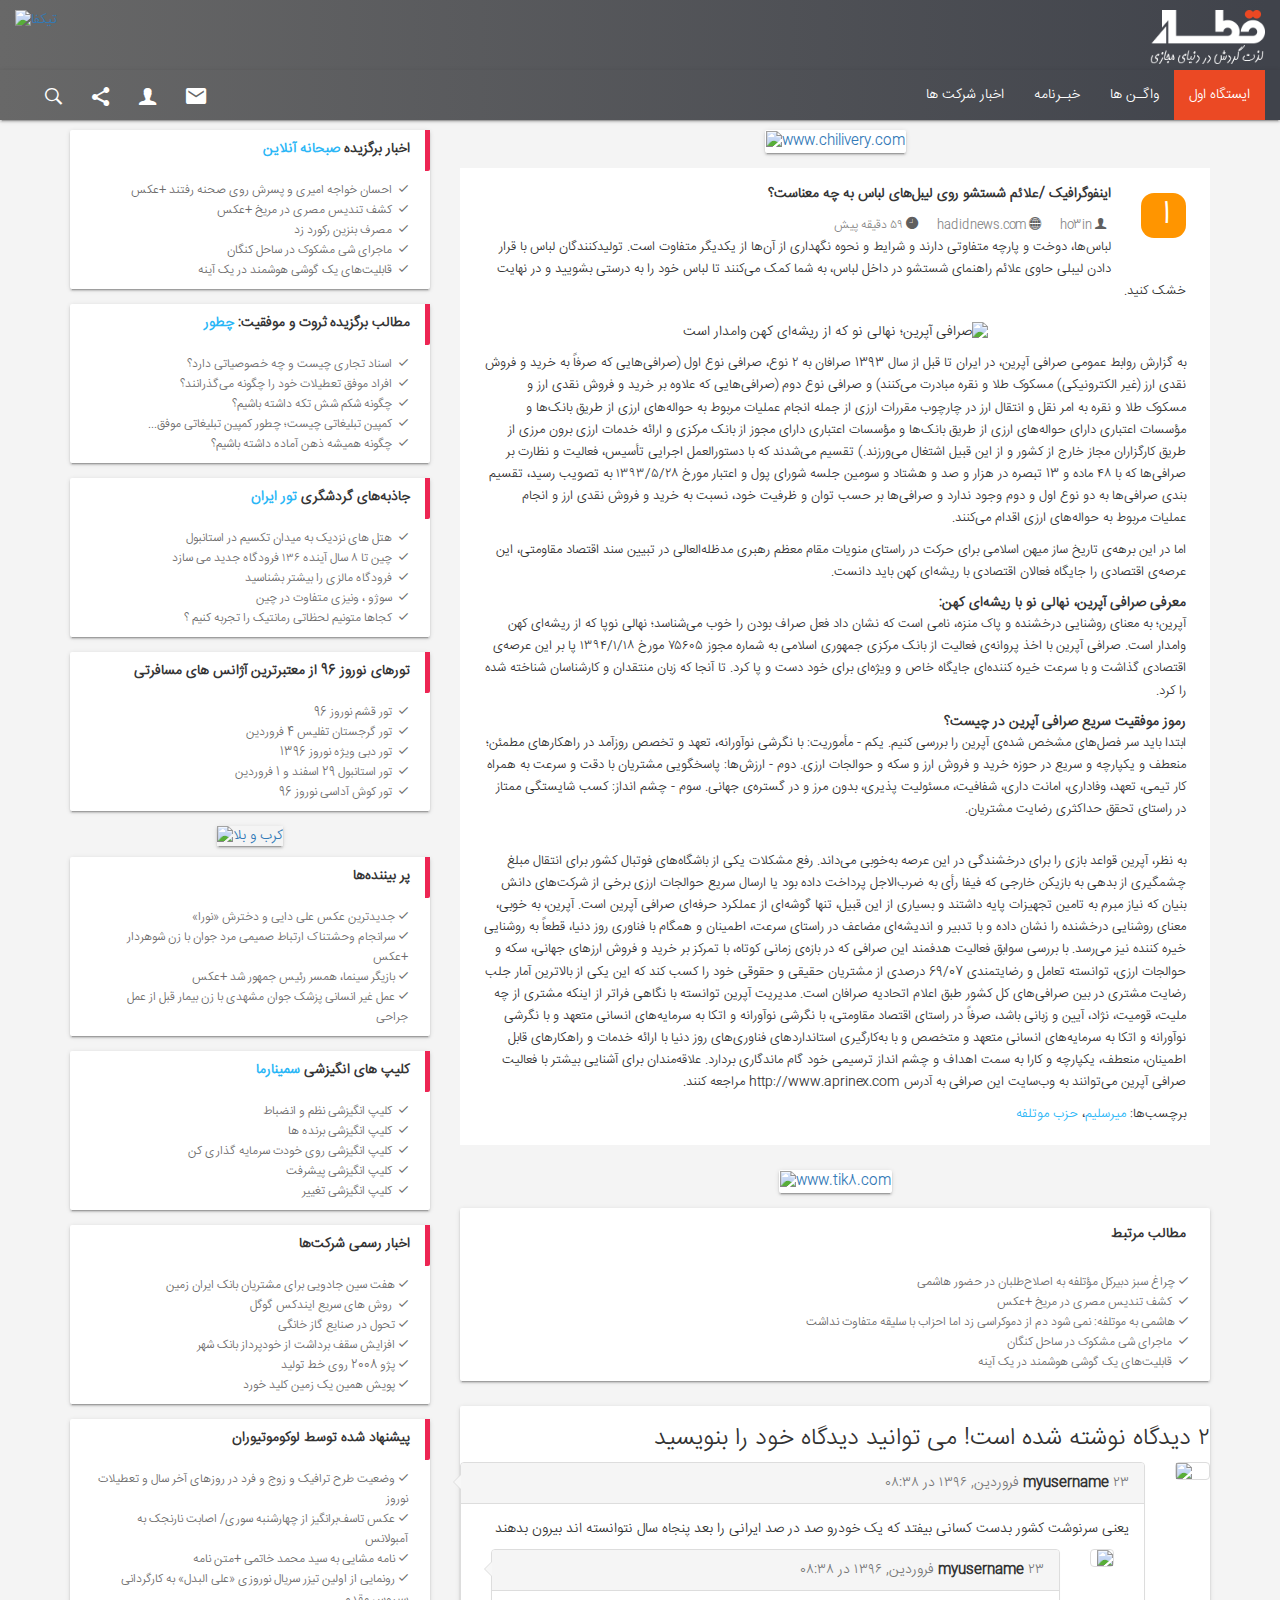
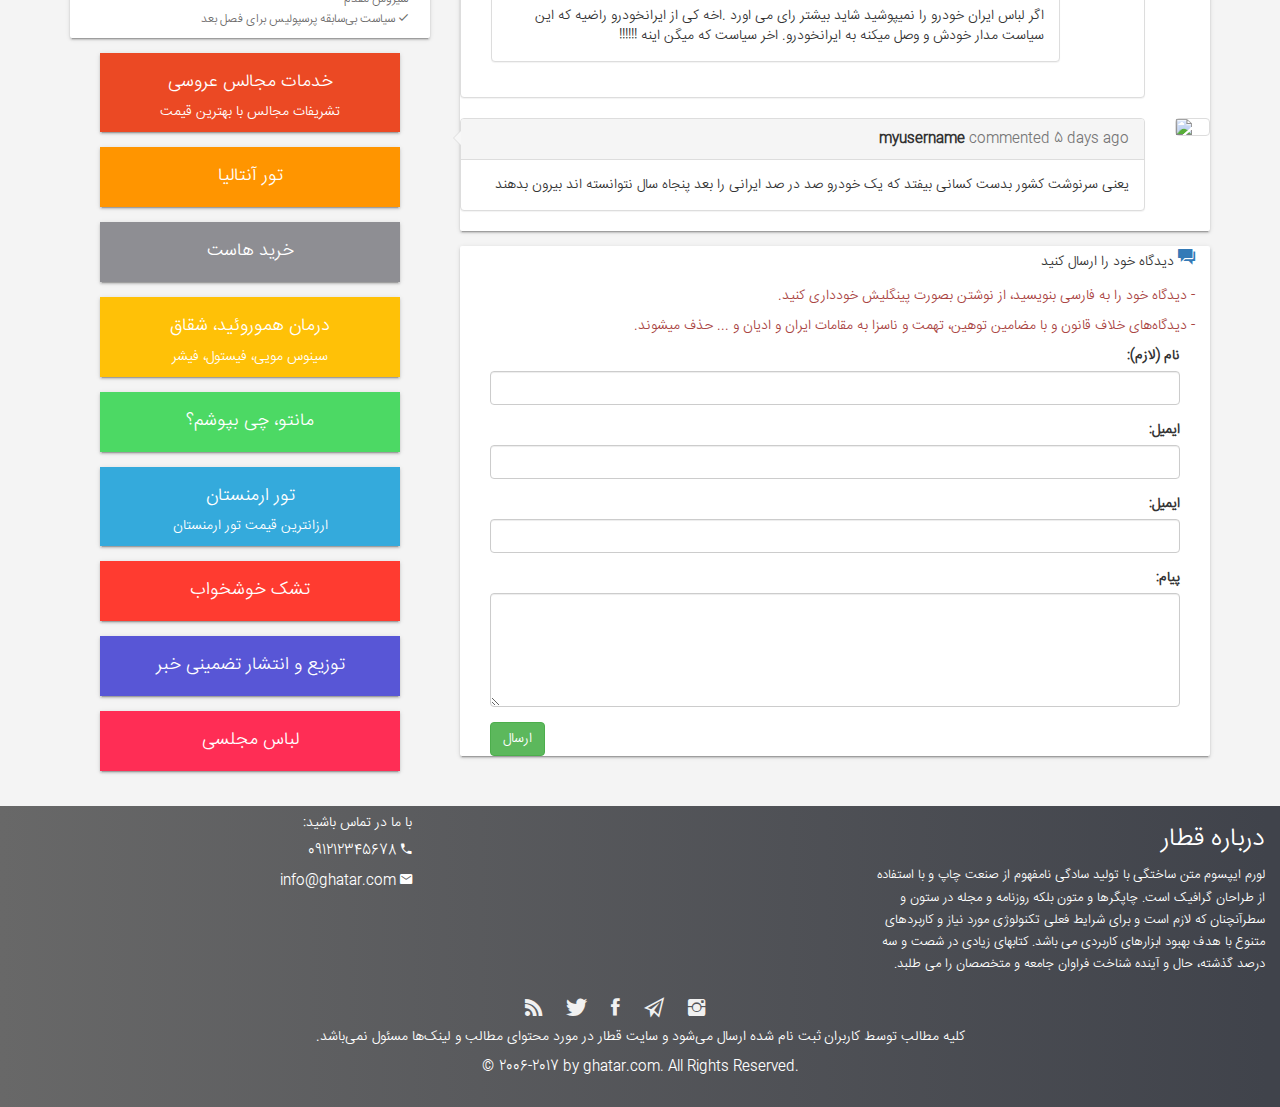
==== commit 4ce08bb4: "content page data" ====
--- a/content.html
+++ b/content.html
@@ -113,100 +113,313 @@
         <!-------- Right side --------->
         <div class="col-xs-12 col-sm-7 col-md-8 right ">
             <div class="center ">
-                <a href="https://telegram.me/webghatar" target="_blank" class="white">
-                    <img src="http://ghatar.com/wp-content/uploads/files/2015/telegram_ghatar.jpg"
-                        alt="تلگرام وبگردی"></a>
+                <a onclick="isMob(event)" class="white"
+                   href="//core.clix.ir/go?dt=eyJhbGciOiJIUzI1NiIsInR5cCI6IkpXVCJ9.[base64].UgarOV0SUvws6NCt8fZLGVcIz1jN5NirMgeyCAjw_78&amp;adurl=http://chilivery.com/&amp;netfpr=acb32ae395b9539ded4ba69d03339c1c"
+                   target="_blank"><img class="adspot" src="//clix.ir/upload/162028468-60.gif" title="www.chilivery.com"
+                                        alt="www.chilivery.com"></a>
             </div>
 
             <div class="right-section">
                 <div class="card">
-                        <div class="card-content" data-avato-post>
-                            <div data-avato-cover class="avato"></div>
-                            <h3 class="card-title" data-avato-text>اینفوگرافیک /علائم شستشو روی لیبل‌های لباس به چه
-                                معناست؟</h3>
-                            <ul class="list-inline card-action">
-                                <li>
-                                    <a href="#">
-                                        <i class="ion-person"></i>
-                                        ho3in
-                                    </a>
-                                </li>
-                                <li>
-                                    <a href="#">
-                                        <i class="ion-ios-world"></i>
-                                        hadidnews.com
-                                    </a>
-                                </li>
-                                <li>
-                                    <a href="#">
-                                        <i class="ion-ios-clock"></i>
-                                        ۵۹ دقیقه پیش
-                                    </a>
-                                </li>
-                                <li>
-                                    <a href="#" class="will-hide">
-                                        <i class="ion-android-attach"></i>
-                                        لینک ثابت
-                                    </a>
-                                </li>
-                                <li>
-                                    <a href="#" class="will-hide">
-                                        <i class="ion-chatbox"></i>
-                                        بیان دیدگاه
-                                    </a>
-                                </li>
-                                <li>
-                                    <a href="#" class="will-hide">
-                                        <i class="ion-android-favorite"></i>
-                                        لایک
-                                    </a>
-                                </li>
-                            </ul>
-
-   <p>
-                                لباس&zwnj;ها، دوخت و پارچه&zwnj; متفاوتی دارند و شرایط و نحوه نگهداری از آن&zwnj;ها از
-                                یکدیگر
-                                متفاوت است. تولیدکنندگان لباس با قرار دادن لیبلی حاوی علائم راهنمای شستشو در داخل لباس،
-                                به
-                                شما
-                                کمک می&zwnj;کنند تا لباس خود را به درستی بشویید و در نهایت خشک کنید.
-                            </p>
-
-                          <div class="center">
-                              <img src="http://akhbarrasmi.com/Content/files/syndicationPlugins/2b4dd92b07e247558b83bebf87138ce8.jpeg" border="0" alt="صرافی آپرین؛ نهالی نو که از ریشه&zwnj;ای کهن وامدار است" title="صرافی آپرین؛ نهالی نو که از ریشه&zwnj;ای کهن وامدار است">
-                          </div>
-                            <p>
-                                به گزارش روابط عمومی صرافی آپرین، در ایران تا قبل از سال 1393 صرافان به ۲ نوع، صرافی نوع اول (صرافی‌هایی که صرفاً به خرید و فروش نقدی ارز (غیر الکترونیکی) مسکوک طلا و نقره مبادرت می‌کنند) و صرافی نوع دوم (صرافی‌هایی که علاوه بر خرید و فروش نقدی ارز و مسکوک طلا و نقره به امر نقل و انتقال ارز در چارچوب مقررات ارزی از جمله انجام عملیات مربوط به حواله‌های ارزی از طریق بانک‌ها و مؤسسات اعتباری دارای حواله‌های ارزی از طریق بانک‌ها و مؤسسات اعتباری دارای مجوز از بانک مرکزی و ارائه خدمات ارزی برون مرزی از طریق کارگزاران مجاز خارج از کشور و از این قبیل اشتغال می‌ورزند.) تقسیم می‌شدند که با دستورالعمل اجرایی تأسیس، فعالیت و نظارت بر صرافی‌ها که با ۴۸ ماده و 13 تبصره در هزار و صد و هشتاد و سومین جلسه شورای پول و اعتبار مورخ  ۱۳۹۳/۵/۲۸ به تصویب رسید، تقسیم بندی صرافی‌ها به دو نوع اول و دوم وجود ندارد و صرافی‌ها بر حسب توان و ظرفیت خود، نسبت به خرید و فروش نقدی ارز و انجام عملیات مربوط به حواله‌های ارزی اقدام می‌کنند.
-                            </p>
-                            <p>اما در این برهه‌ی تاریخ ساز میهن اسلامی برای حرکت در راستای منویات مقام معظم رهبری مدظله‌العالی در تبیین سند اقتصاد مقاومتی، این عرصه‌ی اقتصادی را جایگاه فعالان اقتصادی با ریشه‌ای کهن باید دانست.</p>
-                            <strong>معرفی صرافی آپرین، نهالی نو با ریشه&zwnj;ای کهن:</strong>
-                            <p>آپرین؛ به معنای روشنایی درخشنده و پاک منزه، نامی است که نشان داد فعل صراف بودن را خوب می‌شناسد؛ نهالی نوپا که از ریشه‌ای کهن وامدار است. صرافی آپرین با اخذ پروانه‌ی فعالیت از بانک مرکزی جمهوری اسلامی به شماره مجوز ۷۵۶۰۵ مورخ ۱۳۹۴/۱/۱۸ پا بر این عرصه‌ی اقتصادی گذاشت و با سرعت خیره کننده‌ای جایگاه خاص و ویژه‌ای برای خود دست و پا کرد. تا آنجا که زبان منتقدان و کارشناسان شناخته شده را کرد.</p>
-                            <strong>رموز موفقیت سریع صرافی آپرین در چیست؟</strong>
-                            <p>ابتدا باید سر فصل‌های مشخص شده‌ی آپرین را بررسی کنیم.
-                                یکم - مأموریت:
-                                با نگرشی نوآورانه، تعهد و تخصص روزآمد در راهکارهای مطمئن؛ منعطف و یکپارچه و سریع در حوزه خرید و فروش ارز و سکه و حوالجات ارزی.
-                                دوم - ارزش‌ها:
-                                پاسخگویی مشتریان با دقت و سرعت به همراه کار تیمی، تعهد، وفاداری، امانت داری، شفافیت، مسئولیت پذیری، بدون مرز و در گستره‌ی جهانی.
-                                سوم - چشم انداز:
-                                کسب شایستگی ممتاز در راستای تحقق حداکثری رضایت مشتریان.
-                            </p>
-                            <br>
-                            <p>
-                                به نظر، آپرین قواعد بازی را برای درخشندگی در این عرصه به‌خوبی می‌داند. رفع مشکلات یکی از باشگاه‌های فوتبال کشور برای انتقال مبلغ چشمگیری از بدهی به بازیکن خارجی که فیفا رأی به ضرب‌الاجل پرداخت داده بود یا ارسال سریع حوالجات ارزی برخی از شرکت‌های دانش بنیان که نیاز مبرم به تامین تجهیزات پایه داشتند و بسیاری از این قبیل، تنها گوشه‌ای از عملکرد حرفه‌ای صرافی آپرین است.
-                                آپرین، به خوبی، معنای روشنایی درخشنده را نشان داده و با تدبیر و اندیشه‌ای مضاعف در راستای سرعت، اطمینان و همگام با فناوری روز دنیا، قطعاً به روشنایی خیره کننده نیز می‌رسد. با بررسی سوابق فعالیت هدفمند این صرافی که در بازه‌ی زمانی کوتاه، با تمرکز بر خرید و فروش ارزهای جهانی، سکه و حوالجات ارزی، توانسته تعامل و رضایتمندی 69/07 درصدی از مشتریان حقیقی و حقوقی خود را کسب کند که این یکی از بالاترین آمار جلب رضایت مشتری در بین صرافی‌های کل کشور طبق اعلام اتحادیه صرافان است.
-                                مدیریت آپرین توانسته با نگاهی فراتر از اینکه مشتری از چه ملیت، قومیت، نژاد، آیین و زبانی باشد، صرفاً در راستای اقتصاد مقاومتی، با نگرشی نوآورانه و اتکا به سرمایه‌های انسانی متعهد و با نگرشی نوآورانه و اتکا به سرمایه‌های انسانی متعهد و متخصص و با به‌کارگیری استانداردهای فناوری‌های روز دنیا با ارائه خدمات و راهکارهای قابل اطمینان، منعطف، یکپارچه و کارا به سمت اهداف و چشم انداز ترسیمی خود گام ماندگاری بردارد.
-                                علاقه‌مندان برای آشنایی بیشتر با فعالیت صرافی آپرین می‌توانند به وب‌سایت این صرافی به آدرس http://www.aprinex.com مراجعه کنند.
-                            </p>
+                    <div class="card-content" data-avato-post>
+                        <div data-avato-cover class="avato"></div>
+                        <h3 class="card-title" data-avato-text>اینفوگرافیک /علائم شستشو روی لیبل‌های لباس به چه
+                            معناست؟</h3>
+                        <ul class="list-inline card-action">
+                            <li>
+                                <a href="#">
+                                    <i class="ion-person"></i>
+                                    ho3in
+                                </a>
+                            </li>
+                            <li>
+                                <a href="#">
+                                    <i class="ion-ios-world"></i>
+                                    hadidnews.com
+                                </a>
+                            </li>
+                            <li>
+                                <a href="#">
+                                    <i class="ion-ios-clock"></i>
+                                    ۵۹ دقیقه پیش
+                                </a>
+                            </li>
+                            <li>
+                                <a href="#" class="will-hide">
+                                    <i class="ion-android-attach"></i>
+                                    لینک ثابت
+                                </a>
+                            </li>
+                            <li>
+                                <a href="#" class="will-hide">
+                                    <i class="ion-chatbox"></i>
+                                    بیان دیدگاه
+                                </a>
+                            </li>
+                            <li>
+                                <a href="#" class="will-hide">
+                                    <i class="ion-android-favorite"></i>
+                                    لایک
+                                </a>
+                            </li>
+                        </ul>
+
+                        <p>
+                            لباس&zwnj;ها، دوخت و پارچه&zwnj; متفاوتی دارند و شرایط و نحوه نگهداری از آن&zwnj;ها از
+                            یکدیگر
+                            متفاوت است. تولیدکنندگان لباس با قرار دادن لیبلی حاوی علائم راهنمای شستشو در داخل لباس،
+                            به
+                            شما
+                            کمک می&zwnj;کنند تا لباس خود را به درستی بشویید و در نهایت خشک کنید.
+                        </p>
+
+                        <div class="center">
+                            <img class="content-image"
+                                 src="http://akhbarrasmi.com/Content/files/syndicationPlugins/2b4dd92b07e247558b83bebf87138ce8.jpeg"
+                                 border="0" alt="صرافی آپرین؛ نهالی نو که از ریشه&zwnj;ای کهن وامدار است"
+                                 title="صرافی آپرین؛ نهالی نو که از ریشه&zwnj;ای کهن وامدار است">
                         </div>
-
-                </div>
-            </div>
+                        <p>
+                            به گزارش روابط عمومی صرافی آپرین، در ایران تا قبل از سال 1393 صرافان به ۲ نوع، صرافی نوع اول
+                            (صرافی‌هایی که صرفاً به خرید و فروش نقدی ارز (غیر الکترونیکی) مسکوک طلا و نقره مبادرت
+                            می‌کنند) و صرافی نوع دوم (صرافی‌هایی که علاوه بر خرید و فروش نقدی ارز و مسکوک طلا و نقره به
+                            امر نقل و انتقال ارز در چارچوب مقررات ارزی از جمله انجام عملیات مربوط به حواله‌های ارزی از
+                            طریق بانک‌ها و مؤسسات اعتباری دارای حواله‌های ارزی از طریق بانک‌ها و مؤسسات اعتباری دارای
+                            مجوز از بانک مرکزی و ارائه خدمات ارزی برون مرزی از طریق کارگزاران مجاز خارج از کشور و از این
+                            قبیل اشتغال می‌ورزند.) تقسیم می‌شدند که با دستورالعمل اجرایی تأسیس، فعالیت و نظارت بر
+                            صرافی‌ها که با ۴۸ ماده و 13 تبصره در هزار و صد و هشتاد و سومین جلسه شورای پول و اعتبار مورخ
+                            ۱۳۹۳/۵/۲۸ به تصویب رسید، تقسیم بندی صرافی‌ها به دو نوع اول و دوم وجود ندارد و صرافی‌ها بر
+                            حسب توان و ظرفیت خود، نسبت به خرید و فروش نقدی ارز و انجام عملیات مربوط به حواله‌های ارزی
+                            اقدام می‌کنند.
+                        </p>
+                        <p>اما در این برهه‌ی تاریخ ساز میهن اسلامی برای حرکت در راستای منویات مقام معظم رهبری
+                            مدظله‌العالی در تبیین سند اقتصاد مقاومتی، این عرصه‌ی اقتصادی را جایگاه فعالان اقتصادی با
+                            ریشه‌ای کهن باید دانست.</p>
+                        <strong>معرفی صرافی آپرین، نهالی نو با ریشه&zwnj;ای کهن:</strong>
+                        <p>آپرین؛ به معنای روشنایی درخشنده و پاک منزه، نامی است که نشان داد فعل صراف بودن را خوب
+                            می‌شناسد؛ نهالی نوپا که از ریشه‌ای کهن وامدار است. صرافی آپرین با اخذ پروانه‌ی فعالیت از
+                            بانک مرکزی جمهوری اسلامی به شماره مجوز ۷۵۶۰۵ مورخ ۱۳۹۴/۱/۱۸ پا بر این عرصه‌ی اقتصادی گذاشت و
+                            با سرعت خیره کننده‌ای جایگاه خاص و ویژه‌ای برای خود دست و پا کرد. تا آنجا که زبان منتقدان و
+                            کارشناسان شناخته شده را کرد.</p>
+                        <strong>رموز موفقیت سریع صرافی آپرین در چیست؟</strong>
+                        <p>ابتدا باید سر فصل‌های مشخص شده‌ی آپرین را بررسی کنیم.
+                            یکم - مأموریت:
+                            با نگرشی نوآورانه، تعهد و تخصص روزآمد در راهکارهای مطمئن؛ منعطف و یکپارچه و سریع در حوزه
+                            خرید و فروش ارز و سکه و حوالجات ارزی.
+                            دوم - ارزش‌ها:
+                            پاسخگویی مشتریان با دقت و سرعت به همراه کار تیمی، تعهد، وفاداری، امانت داری، شفافیت، مسئولیت
+                            پذیری، بدون مرز و در گستره‌ی جهانی.
+                            سوم - چشم انداز:
+                            کسب شایستگی ممتاز در راستای تحقق حداکثری رضایت مشتریان.
+                        </p>
+                        <br>
+                        <p>
+                            به نظر، آپرین قواعد بازی را برای درخشندگی در این عرصه به‌خوبی می‌داند. رفع مشکلات یکی از
+                            باشگاه‌های فوتبال کشور برای انتقال مبلغ چشمگیری از بدهی به بازیکن خارجی که فیفا رأی به
+                            ضرب‌الاجل پرداخت داده بود یا ارسال سریع حوالجات ارزی برخی از شرکت‌های دانش بنیان که نیاز
+                            مبرم به تامین تجهیزات پایه داشتند و بسیاری از این قبیل، تنها گوشه‌ای از عملکرد حرفه‌ای صرافی
+                            آپرین است.
+                            آپرین، به خوبی، معنای روشنایی درخشنده را نشان داده و با تدبیر و اندیشه‌ای مضاعف در راستای
+                            سرعت، اطمینان و همگام با فناوری روز دنیا، قطعاً به روشنایی خیره کننده نیز می‌رسد. با بررسی
+                            سوابق فعالیت هدفمند این صرافی که در بازه‌ی زمانی کوتاه، با تمرکز بر خرید و فروش ارزهای
+                            جهانی، سکه و حوالجات ارزی، توانسته تعامل و رضایتمندی 69/07 درصدی از مشتریان حقیقی و حقوقی
+                            خود را کسب کند که این یکی از بالاترین آمار جلب رضایت مشتری در بین صرافی‌های کل کشور طبق
+                            اعلام اتحادیه صرافان است.
+                            مدیریت آپرین توانسته با نگاهی فراتر از اینکه مشتری از چه ملیت، قومیت، نژاد، آیین و زبانی
+                            باشد، صرفاً در راستای اقتصاد مقاومتی، با نگرشی نوآورانه و اتکا به سرمایه‌های انسانی متعهد و
+                            با نگرشی نوآورانه و اتکا به سرمایه‌های انسانی متعهد و متخصص و با به‌کارگیری استانداردهای
+                            فناوری‌های روز دنیا با ارائه خدمات و راهکارهای قابل اطمینان، منعطف، یکپارچه و کارا به سمت
+                            اهداف و چشم انداز ترسیمی خود گام ماندگاری بردارد.
+                            علاقه‌مندان برای آشنایی بیشتر با فعالیت صرافی آپرین می‌توانند به وب‌سایت این صرافی به آدرس
+                            http://www.aprinex.com مراجعه کنند.
+                        </p>
+                        <p>
+                            برچسب&zwnj;ها: <a
+                                href="http://www.ghatar.com/tag/%d9%85%db%8c%d8%b1%d8%b3%d9%84%db%8c%d9%85/" rel="tag">میرسلیم</a>،
+                            <a href="http://www.ghatar.com/tag/%d8%ad%d8%b2%d8%a8-%d9%85%d9%88%d8%aa%d9%84%d9%81%d9%87/"
+                               rel="tag">حزب موتلفه</a>
+                        </p>
+                    </div>
+
+                </div>
+            </div>
+
 
             <div class="center ">
                 <a onclick="isMob(event)" class="white"
                    href="//core.clix.ir/go?dt=eyJhbGciOiJIUzI1NiIsInR5cCI6IkpXVCJ9.[base64].RSLJVXul3FRScn3R4FR9eQKwItVyXV_UPjSgpmBk1cY&amp;adurl=http://tik8.com/theater/%D8%AA%D8%A6%D8%A7%D8%AA%D8%B1-%D9%87%D9%85%D9%84%D8%AA/#/&amp;netfpr=315d7125be4d6e871d82093ca380e493"
-                   target="_blank"><img class="adspot" src="//clix.ir/upload/094212468-60gif.gif" title="www.tik8.com"
+                   target="_blank"><img  src="//clix.ir/upload/094212468-60gif.gif" title="www.tik8.com"
                                         alt="www.tik8.com"></a>
+            </div>
+
+            <div class="row">
+                <div class="col-xs-12">
+                    <div class="card">
+                        <div class="card-content">
+                            <h3 class="card-title">مطالب مرتبط</h3>
+                        </div>
+                        <div class="card-action">
+                            <ul class="left-links">
+                                <li>
+                                    <a href="http://www.ghatar.com/39975/%da%86%d8%b1%d8%a7%d8%ba-%d8%b3%d8%a8%d8%b2-%d8%af%d8%a8%db%8c%d8%b1%da%a9%d9%84-%d9%85%d8%a4%d8%aa%d9%84%d9%81%d9%87-%d8%a8%d9%87-%d8%a7%d8%b5%d9%84%d8%a7%d8%ad%e2%80%8c%d8%b7%d9%84%d8%a8%d8%a7%d9%86-%d8%af%d8%b1-%d8%ad%d8%b6%d9%88%d8%b1-%d9%87%d8%a7%d8%b4%d9%85%db%8c/"
+                                       rel="bookmark" title="۲۶ خرداد ۹۰, ۰۶:۱۷">چراغ سبز دبیرکل مؤتلفه به اصلاح&zwnj;طلبان
+                                        در حضور هاشمی</a>
+                                </li>
+                                <li>
+                                    <a href="http://www.ghatar.com/ext/?http://sobhanehonline.com/fa/news/126213/%DA%A9%D8%B4%D9%81-%D8%AA%D9%86%D8%AF%DB%8C%D8%B3-%D9%85%D8%B5%D8%B1%DB%8C-%D8%AF%D8%B1-%D9%85%D8%B1%DB%8C%D8%AE-%D8%B9%DA%A9%D8%B3"
+                                       title="کشف تندیس مصری در مریخ +عکس" target="_blank">
+                                        کشف تندیس مصری در مریخ +عکس </a>
+                                </li>
+                                <li>
+                                    <a href="http://www.ghatar.com/39918/%d9%87%d8%a7%d8%b4%d9%85%db%8c-%d8%a8%d9%87-%d9%85%d9%88%d8%aa%d9%84%d9%81%d9%87-%d9%86%d9%85%db%8c-%d8%b4%d9%88%d8%af-%d8%af%d9%85-%d8%a7%d8%b2-%d8%af%d9%85%d9%88%d9%83%d8%b1%d8%a7%d8%b3%db%8c-%d8%b2%d8%af-%d8%a7%d9%85%d8%a7-%d8%a7%d8%ad%d8%b2%d8%a7%d8%a8-%d8%a8%d8%a7-%d8%b3%d9%84%db%8c%d9%82%d9%87-%d9%85%d8%aa%d9%81%d8%a7%d9%88%d8%aa-%d9%86%d8%af%d8%a7%d8%b4%d8%aa/"
+                                       rel="bookmark" title="۲۵ خرداد ۹۰, ۰۸:۳۸">هاشمی به موتلفه: نمی شود دم از دموكراسی
+                                        زد اما احزاب با سلیقه متفاوت نداشت</a>
+                                </li>
+                                <li>
+                                    <a href="http://www.ghatar.com/ext/?http://sobhanehonline.com/fa/news/126217/%D9%85%D8%A7%D8%AC%D8%B1%D8%A7%DB%8C-%D8%B4%DB%8C-%D9%85%D8%B4%DA%A9%D9%88%DA%A9-%D8%AF%D8%B1-%D8%B3%D8%A7%D8%AD%D9%84-%DA%A9%D9%86%DA%AF%D8%A7%D9%86"
+                                       title="ماجرای شی مشکوک در ساحل کنگان" target="_blank">
+                                        ماجرای شی مشکوک در ساحل کنگان </a>
+                                </li>
+                                <li>
+                                    <a href="http://www.ghatar.com/ext/?http://sobhanehonline.com/fa/news/126230/%D9%82%D8%A7%D8%A8%D9%84%DB%8C%D8%AA%E2%80%8C%D9%87%D8%A7%DB%8C-%DB%8C%DA%A9-%DA%AF%D9%88%D8%B4%DB%8C%E2%80%8C-%D9%87%D9%88%D8%B4%D9%85%D9%86%D8%AF-%D8%AF%D8%B1-%DB%8C%DA%A9-%D8%A2%DB%8C%D9%86%D9%87"
+                                       title="قابلیت&zwnj;های یک گوشی&zwnj; هوشمند در یک آینه" target="_blank">
+                                        قابلیت&zwnj;های یک گوشی&zwnj; هوشمند در یک آینه </a>
+                                </li>
+                            </ul>
+                        </div>
+                    </div>
+                </div>
+            </div>
+
+            <div class="card">
+                <div class="row">
+                    <div class="col-sm-12">
+                        <h3 class="rtl">۲ دیدگاه نوشته شده است! می توانید دیدگاه خود را بنویسید</h3>
+                    </div><!-- /col-sm-12 -->
+                </div><!-- /row -->
+                <div class="row">
+                    <div class="col-sm-1 right">
+                        <div class="thumbnail">
+                            <img class="img-responsive user-photo"
+                                 src="http://0.gravatar.com/avatar/9e7f745629cde0aaac2192fb8516e14e?s=32&d=retro&r=g">
+                        </div><!-- /thumbnail -->
+                    </div><!-- /col-sm-1 -->
+
+                    <div class="col-sm-11 right">
+                        <div class="panel panel-default">
+                            <div class="panel-heading rtl">
+                                <strong>myusername</strong> <span class="text-muted">۲۳ فروردین, ۱۳۹۶ در ۰۸:۳۸</span>
+                            </div>
+                            <div class="panel-body rtl">
+                                <p>
+                                    یعنی سرنوشت کشور بدست کسانی بیفتد که یک خودرو صد در صد ایرانی را بعد پنجاه سال
+                                    نتوانسته اند بیرون بدهند
+                                </p>
+
+                                <div class="reply">
+                                    <div class="col-sm-1 right">
+                                        <div class="thumbnail">
+                                            <img class="img-responsive user-photo"
+                                                 src="http://0.gravatar.com/avatar/9e7f745629cde0aaac2192fb8516e14e?s=32&d=retro&r=g">
+                                        </div><!-- /thumbnail -->
+                                    </div><!-- /col-sm-1 -->
+
+                                    <div class="col-sm-11 right">
+                                        <div class="panel panel-default">
+                                            <div class="panel-heading rtl">
+                                                <strong>myusername</strong> <span
+                                                    class="text-muted">۲۳ فروردین, ۱۳۹۶ در ۰۸:۳۸</span>
+                                            </div>
+                                            <div class="panel-body rtl">
+                                                اگر لباس ایران خودرو را نمیپوشید شاید بیشتر رای می اورد .اخه کی از
+                                                ایرانخودرو
+                                                راضیه که این سیاست مدار خودش و وصل میکنه به ایرانخودرو. اخر سیاست که
+                                                میگن
+                                                اینه
+                                                !!!!!!
+                                            </div><!-- /panel-body -->
+                                        </div><!-- /panel panel-default -->
+                                    </div><!-- /col-sm-5 -->
+                                </div>
+                            </div><!-- /panel-body -->
+
+
+                        </div><!-- /panel panel-default -->
+                    </div><!-- /col-sm-5 -->
+
+                    <div class="col-sm-1 right">
+                        <div class="thumbnail">
+                            <img class="img-responsive user-photo"
+                                 src="http://0.gravatar.com/avatar/92560452860f5527bc5afe95d2666313?s=32&d=retro&r=g">
+                        </div><!-- /thumbnail -->
+                    </div><!-- /col-sm-1 -->
+
+                    <div class="col-sm-11 right">
+                        <div class="panel panel-default">
+                            <div class="panel-heading rtl">
+                                <strong>myusername</strong> <span class="text-muted">commented 5 days ago</span>
+                            </div>
+                            <div class="panel-body rtl">
+                                یعنی سرنوشت کشور بدست کسانی بیفتد که یک خودرو صد در صد ایرانی را بعد پنجاه سال نتوانسته
+                                اند بیرون بدهند
+                            </div><!-- /panel-body -->
+                        </div><!-- /panel panel-default -->
+                    </div><!-- /col-sm-5 -->
+                </div><!-- /row -->
+                <div class="clearfix"></div>
+            </div>
+
+            <div class="card">
+                <div class="col-xs-12">
+                    <p class="rtl">
+                        <i class="ion-android-chat text-primary" style="font-size: 21px;"></i>
+                        دیدگاه خود را ارسال کنید
+
+                    </p>
+                    <p class="text-danger rtl">- دیدگاه خود را به فارسی بنويسيد، از نوشتن بصورت پينگليش خودداری
+                        کنيد.</p>
+                    <p class="text-danger rtl">- دیدگاه‌های خلاف قانون و با مضامین توهین، تهمت و ناسزا به مقامات ایران و
+                        ادیان و ... حذف می‏شوند.</p>
+
+                    <form>
+                        <div class="col-xs-12 right">
+                            <div class="form-group rtl">
+                                <label for="usr">
+                                    نام (لازم):</label>
+                                <input type="text" class="form-control rtl" id="usr">
+                            </div>
+                        </div>
+
+                        <div class="col-xs-12 right">
+                            <div class="form-group rtl">
+                                <label for="email">ایمیل:</label>
+                                <input type="text" class="form-control rtl" id="email">
+                            </div>
+                        </div>
+                        <div class="col-xs-12 right">
+                            <div class="form-group rtl">
+                                <label for="email">ایمیل:</label>
+                                <input type="text" class="form-control rtl" id="email">
+                            </div>
+                        </div>
+
+                        <div class="col-xs-12 right">
+                            <div class="form-group rtl">
+                                <label for="exampleTextarea">پیام:</label>
+                                <textarea class="form-control rtl" id="exampleTextarea" rows="5"></textarea>
+                            </div>
+                        </div>
+
+                        <div class="col-xs-12 col-sm-6 left">
+
+                            <button type="submit" class="btn btn-success">ارسال</button>
+                        </div>
+
+                    </form>
+
+                    <div class="clearfix"></div>
+                </div>
+                <div class="clearfix"></div>
             </div>
         </div>
 
--- a/css/custom.css
+++ b/css/custom.css
@@ -44,7 +44,10 @@
 .white{
     background: #fff;
     border-radius: 2px;
-    padding: 2px;
+    padding: 1px;
+    margin-top: 10px;
+    display: inline-block;
+    margin-bottom: 5px;
     box-shadow: rgba(0, 0, 0, 0.137255) 0px 2px 2px 0px, rgba(0, 0, 0, 0.117647) 0px 1px 5px 0px, rgba(0, 0, 0, 0.2) 0px 3px 1px -2px;
 }
 @media (min-width: 1400px) {
@@ -618,6 +621,40 @@
     right: -100px;
     vertical-align: middle;
 }
+/*comments*/
+.thumbnail {
+    padding:0px;
+}
+.panel {
+    position:relative;
+}
+.panel>.panel-heading:after,.panel>.panel-heading:before{
+    position:absolute;
+    top:11px;left:-16px;
+    right:100%;
+    width:0;
+    height:0;
+    display:block;
+    content:" ";
+    border-color:transparent;
+    border-style:solid solid outset;
+    pointer-events:none;
+}
+.panel>.panel-heading:after{
+    border-width:7px;
+    border-right-color:#f7f7f7;
+    margin-top:1px;
+    margin-left:2px;
+}
+.panel>.panel-heading:before{
+    border-right-color:#ddd;
+    border-width:8px;
+}
+.content-image{
+    max-width: 600px;
+    width:98%;
+    margin: 10px auto;
+}
 
 /*media query*/
 @media (min-width: 768px) {
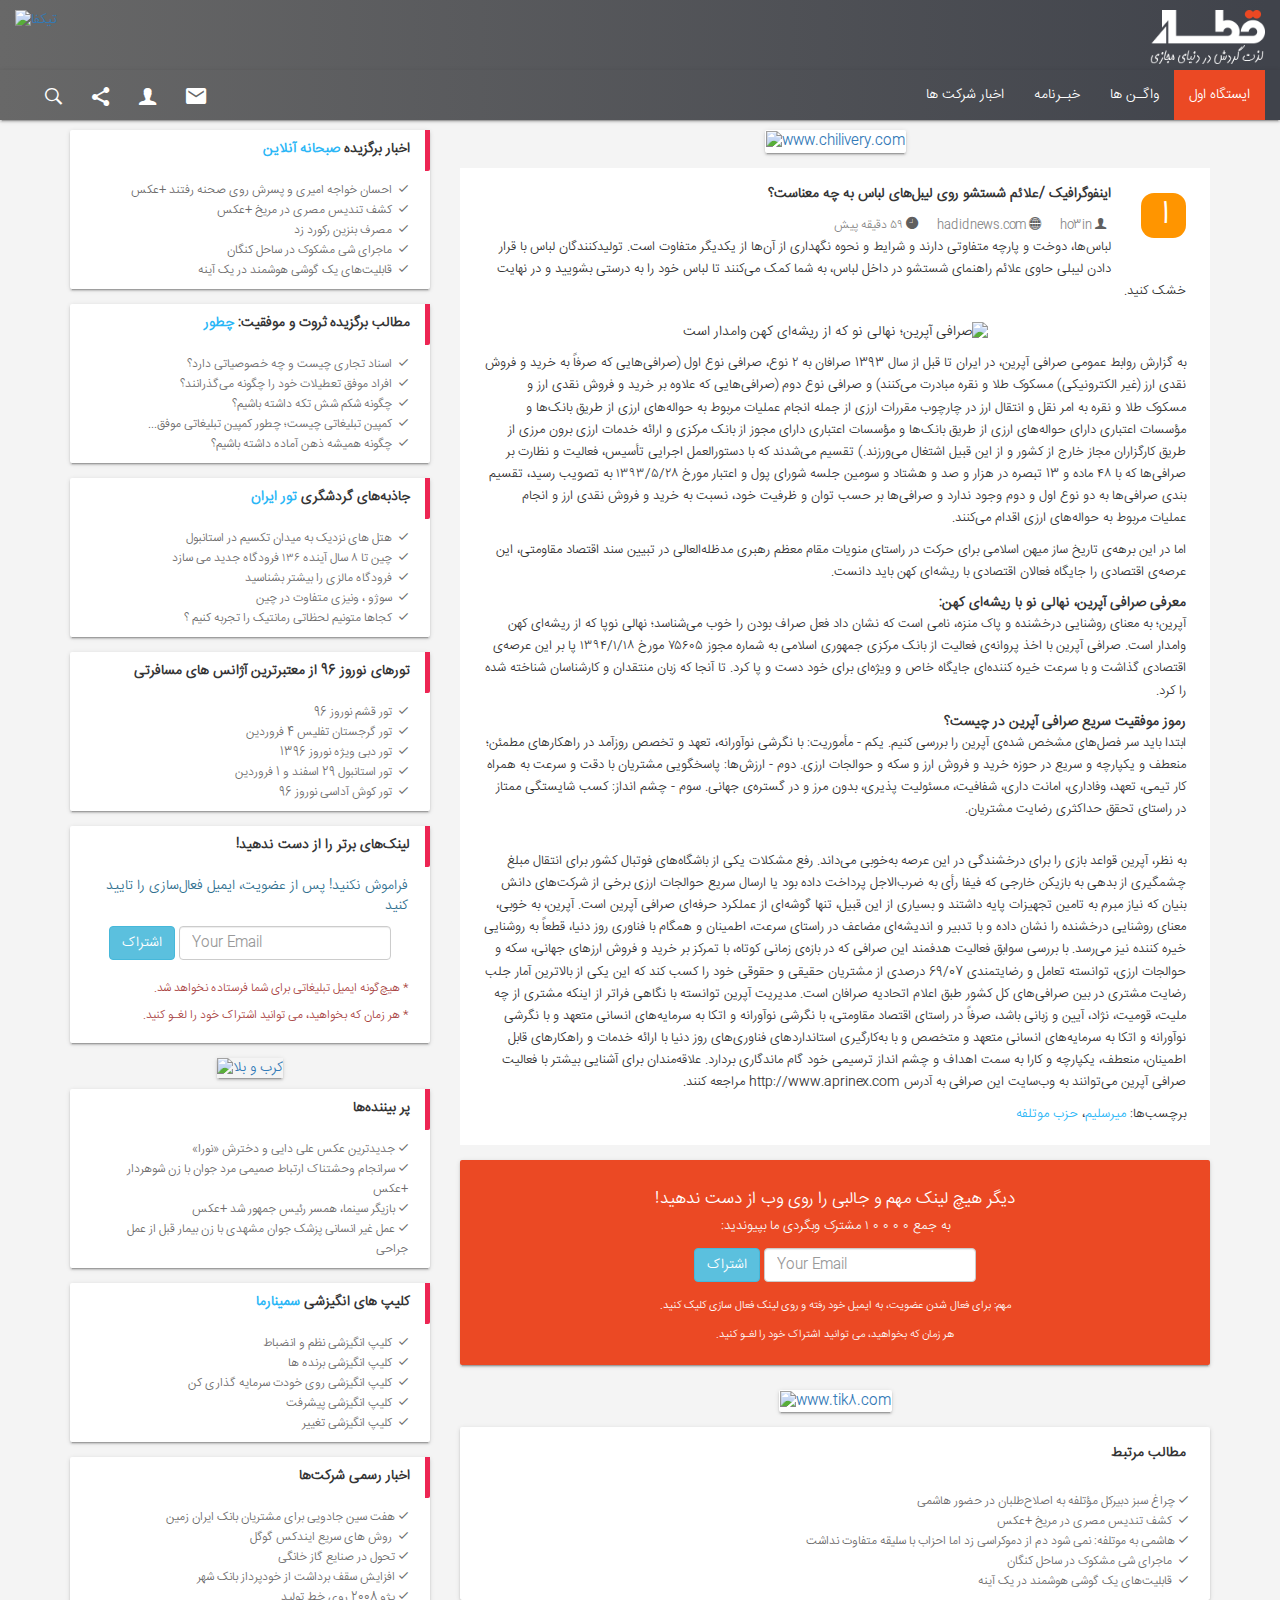
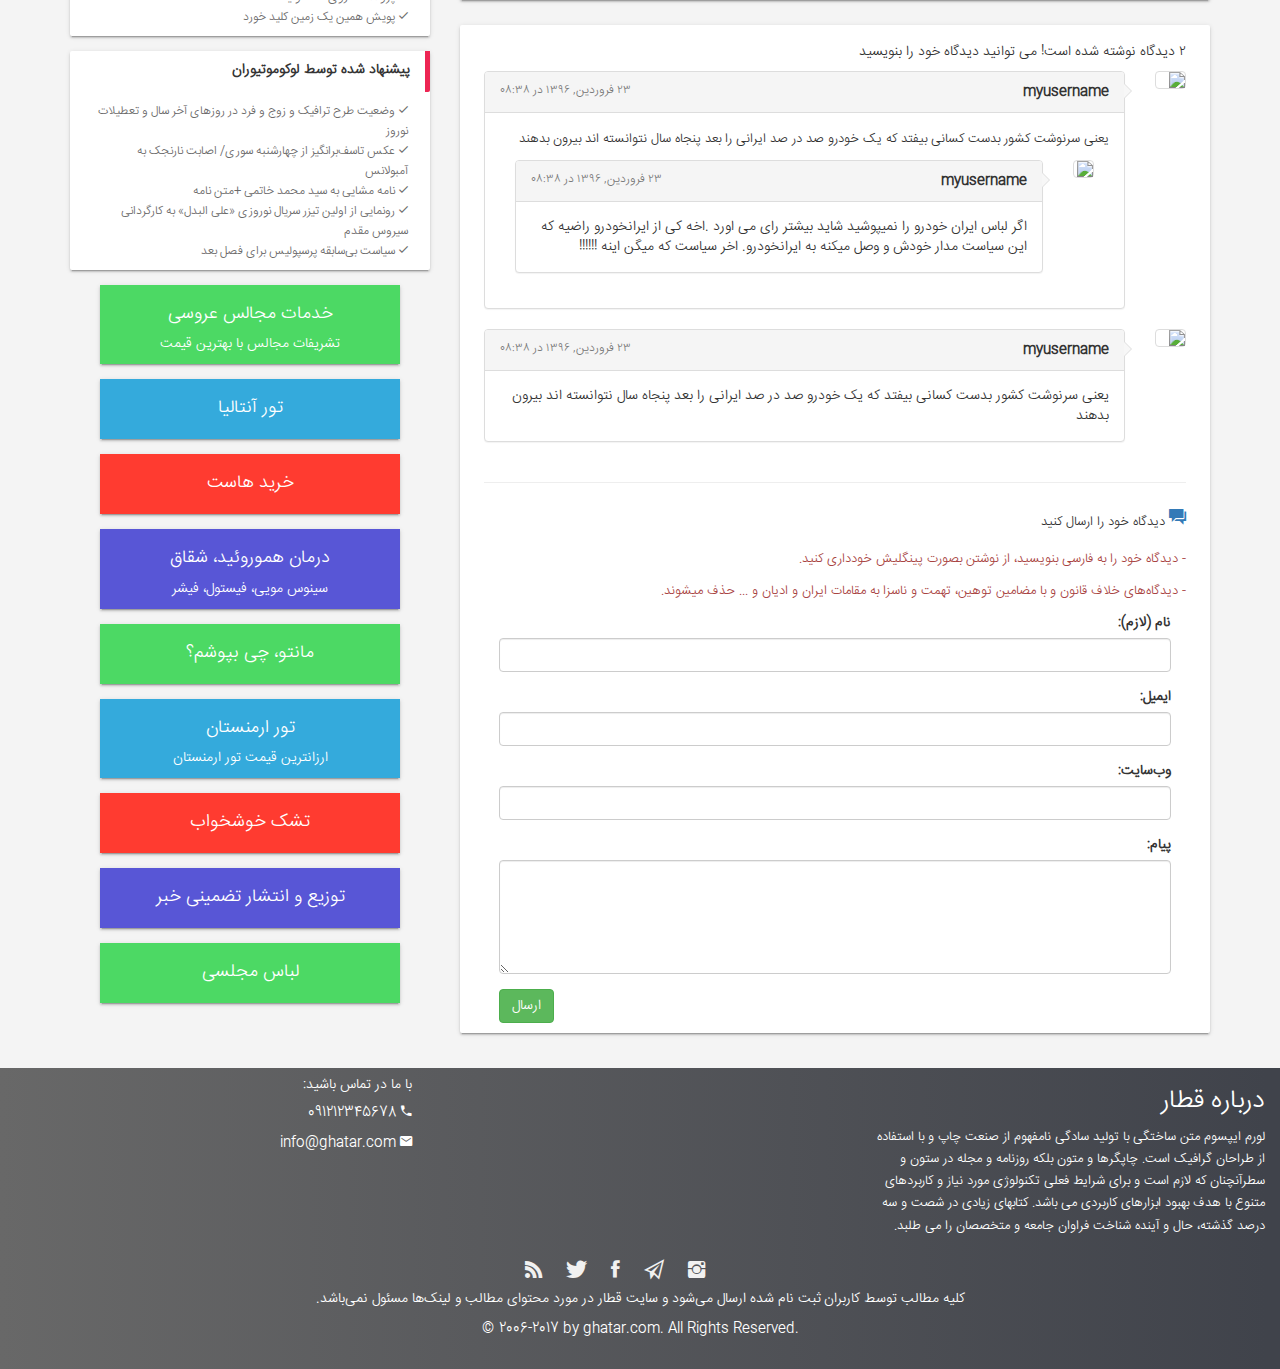
==== commit 1676a617: "content improved" ====
--- a/content.html
+++ b/content.html
@@ -14,7 +14,6 @@
     <!-------- CSS files --------->
     <link rel="stylesheet" href="css/bootstrap.min.css">
     <link rel="stylesheet" href="css/ionicons.min.css">
-    <link rel="stylesheet" href="css/animate.css">
     <link rel="stylesheet" href="css/custom.css">
 
 </head>
@@ -115,7 +114,7 @@
             <div class="center ">
                 <a onclick="isMob(event)" class="white"
                    href="//core.clix.ir/go?dt=eyJhbGciOiJIUzI1NiIsInR5cCI6IkpXVCJ9.[base64].UgarOV0SUvws6NCt8fZLGVcIz1jN5NirMgeyCAjw_78&amp;adurl=http://chilivery.com/&amp;netfpr=acb32ae395b9539ded4ba69d03339c1c"
-                   target="_blank"><img class="adspot" src="//clix.ir/upload/162028468-60.gif" title="www.chilivery.com"
+                   target="_blank"><img class="ads" src="//clix.ir/upload/162028468-60.gif" title="www.chilivery.com"
                                         alt="www.chilivery.com"></a>
             </div>
 
@@ -244,11 +243,22 @@
                 </div>
             </div>
 
-
+            <div class="card rtl center subscribe-section">
+                <div class="card-content ">
+                    <h3 class="title">دیگر هیچ لینک مهم و جالبی را روی وب از دست ندهید!</h3>
+                    <h4 class="subtitle">به جمع ۰ ۰ ۰ ۰ ۱ مشترک وبگردی ما بپیوندید:</h4>
+                    <form class="form-inline">
+                        <input type="text" class="form-control ltr" placeholder="Your Email">
+                        <button type="submit" class="btn btn-info">اشتراک</button>
+                    </form>
+                    <p>مهم: برای فعال شدن عضویت، به ایمیل خود رفته و روی لینک فعال سازی کلیک کنید.</p>
+                    <p>هر زمان که بخواهید، می توانید اشتراک خود را لغـو کنید.</p>
+                </div>
+            </div>
             <div class="center ">
                 <a onclick="isMob(event)" class="white"
                    href="//core.clix.ir/go?dt=eyJhbGciOiJIUzI1NiIsInR5cCI6IkpXVCJ9.[base64].RSLJVXul3FRScn3R4FR9eQKwItVyXV_UPjSgpmBk1cY&amp;adurl=http://tik8.com/theater/%D8%AA%D8%A6%D8%A7%D8%AA%D8%B1-%D9%87%D9%85%D9%84%D8%AA/#/&amp;netfpr=315d7125be4d6e871d82093ca380e493"
-                   target="_blank"><img  src="//clix.ir/upload/094212468-60gif.gif" title="www.tik8.com"
+                   target="_blank"><img src="//clix.ir/upload/094212468-60gif.gif"  class="ads" title="www.tik8.com"
                                         alt="www.tik8.com"></a>
             </div>
 
@@ -292,137 +302,142 @@
             </div>
 
             <div class="card">
-                <div class="row">
-                    <div class="col-sm-12">
-                        <h3 class="rtl">۲ دیدگاه نوشته شده است! می توانید دیدگاه خود را بنویسید</h3>
-                    </div><!-- /col-sm-12 -->
-                </div><!-- /row -->
-                <div class="row">
-                    <div class="col-sm-1 right">
-                        <div class="thumbnail">
-                            <img class="img-responsive user-photo"
-                                 src="http://0.gravatar.com/avatar/9e7f745629cde0aaac2192fb8516e14e?s=32&d=retro&r=g">
-                        </div><!-- /thumbnail -->
-                    </div><!-- /col-sm-1 -->
-
-                    <div class="col-sm-11 right">
-                        <div class="panel panel-default">
-                            <div class="panel-heading rtl">
-                                <strong>myusername</strong> <span class="text-muted">۲۳ فروردین, ۱۳۹۶ در ۰۸:۳۸</span>
-                            </div>
-                            <div class="panel-body rtl">
-                                <p>
+                <div class="card-content">
+                    <div class="row">
+                        <div class="col-sm-12">
+                            <h5 class="rtl">۲ دیدگاه نوشته شده است! می توانید دیدگاه خود را بنویسید</h5>
+                        </div><!-- /col-sm-12 -->
+                    </div><!-- /row -->
+                    <div class="row">
+                        <div class="col-sm-1 right">
+                            <div class="thumbnail">
+                                <img class="img-responsive user-photo"
+                                     src="http://0.gravatar.com/avatar/9e7f745629cde0aaac2192fb8516e14e?s=32&d=retro&r=g">
+                            </div><!-- /thumbnail -->
+                        </div><!-- /col-sm-1 -->
+
+                        <div class="col-sm-11 right">
+                            <div class="panel panel-default">
+                                <div class="panel-heading rtl">
+                                    <span><strong>myusername</strong> </span>
+                                    <span class="rtl text-muted left small">۲۳ فروردین, ۱۳۹۶ در ۰۸:۳۸</span>
+                                </div>
+                                <div class="panel-body rtl">
+                                    <p>
+                                        یعنی سرنوشت کشور بدست کسانی بیفتد که یک خودرو صد در صد ایرانی را بعد پنجاه سال
+                                        نتوانسته اند بیرون بدهند
+                                    </p>
+
+                                    <div class="reply">
+                                        <div class="col-sm-1 right">
+                                            <div class="thumbnail">
+                                                <img class="img-responsive user-photo"
+                                                     src="http://0.gravatar.com/avatar/9e7f745629cde0aaac2192fb8516e14e?s=32&d=retro&r=g">
+                                            </div><!-- /thumbnail -->
+                                        </div><!-- /col-sm-1 -->
+
+                                        <div class="col-sm-11 right">
+                                            <div class="panel panel-default">
+                                                <div class="panel-heading rtl">
+                                                    <span><strong>myusername</strong> </span>
+                                                    <span class="rtl text-muted left small">۲۳ فروردین, ۱۳۹۶ در ۰۸:۳۸</span>
+                                                </div>
+                                                <div class="panel-body rtl">
+                                                    اگر لباس ایران خودرو را نمیپوشید شاید بیشتر رای می اورد .اخه کی از
+                                                    ایرانخودرو
+                                                    راضیه که این سیاست مدار خودش و وصل میکنه به ایرانخودرو. اخر سیاست که
+                                                    میگن
+                                                    اینه
+                                                    !!!!!!
+                                                </div><!-- /panel-body -->
+                                            </div><!-- /panel panel-default -->
+                                        </div><!-- /col-sm-5 -->
+                                    </div>
+                                </div><!-- /panel-body -->
+
+
+                            </div><!-- /panel panel-default -->
+                        </div><!-- /col-sm-5 -->
+
+                        <div class="col-sm-1 right">
+                            <div class="thumbnail">
+                                <img class="img-responsive user-photo"
+                                     src="http://0.gravatar.com/avatar/92560452860f5527bc5afe95d2666313?s=32&d=retro&r=g">
+                            </div><!-- /thumbnail -->
+                        </div><!-- /col-sm-1 -->
+
+                        <div class="col-sm-11 right">
+                            <div class="panel panel-default">
+                                <div class="panel-heading rtl">
+                                    <span><strong>myusername</strong> </span>
+                                    <span class="rtl text-muted left small">۲۳ فروردین, ۱۳۹۶ در ۰۸:۳۸</span>
+                                </div>
+                                <div class="panel-body rtl">
                                     یعنی سرنوشت کشور بدست کسانی بیفتد که یک خودرو صد در صد ایرانی را بعد پنجاه سال
-                                    نتوانسته اند بیرون بدهند
-                                </p>
-
-                                <div class="reply">
-                                    <div class="col-sm-1 right">
-                                        <div class="thumbnail">
-                                            <img class="img-responsive user-photo"
-                                                 src="http://0.gravatar.com/avatar/9e7f745629cde0aaac2192fb8516e14e?s=32&d=retro&r=g">
-                                        </div><!-- /thumbnail -->
-                                    </div><!-- /col-sm-1 -->
-
-                                    <div class="col-sm-11 right">
-                                        <div class="panel panel-default">
-                                            <div class="panel-heading rtl">
-                                                <strong>myusername</strong> <span
-                                                    class="text-muted">۲۳ فروردین, ۱۳۹۶ در ۰۸:۳۸</span>
-                                            </div>
-                                            <div class="panel-body rtl">
-                                                اگر لباس ایران خودرو را نمیپوشید شاید بیشتر رای می اورد .اخه کی از
-                                                ایرانخودرو
-                                                راضیه که این سیاست مدار خودش و وصل میکنه به ایرانخودرو. اخر سیاست که
-                                                میگن
-                                                اینه
-                                                !!!!!!
-                                            </div><!-- /panel-body -->
-                                        </div><!-- /panel panel-default -->
-                                    </div><!-- /col-sm-5 -->
+                                    نتوانسته
+                                    اند بیرون بدهند
+                                </div><!-- /panel-body -->
+                            </div><!-- /panel panel-default -->
+                        </div><!-- /col-sm-5 -->
+                    </div><!-- /row -->
+                    <hr>
+                    <div class="row">
+                        <div class="col-xs-12">
+                            <p class="rtl">
+                                <i class="ion-android-chat text-primary" style="font-size: 21px;"></i>
+                                دیدگاه خود را ارسال کنید
+
+                            </p>
+                            <p class="text-danger rtl">- دیدگاه خود را به فارسی بنويسيد، از نوشتن بصورت پينگليش خودداری
+                                کنيد.</p>
+                            <p class="text-danger rtl">- دیدگاه‌های خلاف قانون و با مضامین توهین، تهمت و ناسزا به مقامات
+                                ایران و
+                                ادیان و ... حذف می‏شوند.</p>
+
+                            <form>
+                                <div class="col-xs-12 right">
+                                    <div class="form-group rtl">
+                                        <label for="usr">
+                                            نام (لازم):</label>
+                                        <input type="text" class="form-control rtl" id="usr">
+                                    </div>
                                 </div>
-                            </div><!-- /panel-body -->
-
-
-                        </div><!-- /panel panel-default -->
-                    </div><!-- /col-sm-5 -->
-
-                    <div class="col-sm-1 right">
-                        <div class="thumbnail">
-                            <img class="img-responsive user-photo"
-                                 src="http://0.gravatar.com/avatar/92560452860f5527bc5afe95d2666313?s=32&d=retro&r=g">
-                        </div><!-- /thumbnail -->
-                    </div><!-- /col-sm-1 -->
-
-                    <div class="col-sm-11 right">
-                        <div class="panel panel-default">
-                            <div class="panel-heading rtl">
-                                <strong>myusername</strong> <span class="text-muted">commented 5 days ago</span>
-                            </div>
-                            <div class="panel-body rtl">
-                                یعنی سرنوشت کشور بدست کسانی بیفتد که یک خودرو صد در صد ایرانی را بعد پنجاه سال نتوانسته
-                                اند بیرون بدهند
-                            </div><!-- /panel-body -->
-                        </div><!-- /panel panel-default -->
-                    </div><!-- /col-sm-5 -->
-                </div><!-- /row -->
-                <div class="clearfix"></div>
-            </div>
-
-            <div class="card">
-                <div class="col-xs-12">
-                    <p class="rtl">
-                        <i class="ion-android-chat text-primary" style="font-size: 21px;"></i>
-                        دیدگاه خود را ارسال کنید
-
-                    </p>
-                    <p class="text-danger rtl">- دیدگاه خود را به فارسی بنويسيد، از نوشتن بصورت پينگليش خودداری
-                        کنيد.</p>
-                    <p class="text-danger rtl">- دیدگاه‌های خلاف قانون و با مضامین توهین، تهمت و ناسزا به مقامات ایران و
-                        ادیان و ... حذف می‏شوند.</p>
-
-                    <form>
-                        <div class="col-xs-12 right">
-                            <div class="form-group rtl">
-                                <label for="usr">
-                                    نام (لازم):</label>
-                                <input type="text" class="form-control rtl" id="usr">
-                            </div>
+
+                                <div class="col-xs-12 right">
+                                    <div class="form-group rtl">
+                                        <label for="email">ایمیل:</label>
+                                        <input type="text" class="form-control rtl" id="email">
+                                    </div>
+                                </div>
+                                <div class="col-xs-12 right">
+                                    <div class="form-group rtl">
+                                        <label for="email">
+                                            وب‌سایت:</label>
+                                        <input type="text" class="form-control rtl" id="email">
+                                    </div>
+                                </div>
+
+                                <div class="col-xs-12 right">
+                                    <div class="form-group rtl">
+                                        <label for="exampleTextarea">پیام:</label>
+                                        <textarea class="form-control rtl" id="exampleTextarea" rows="5"></textarea>
+                                    </div>
+                                </div>
+                                <div class="col-xs-12 col-sm-6 left ltr">
+                                    <button type="submit" class="btn btn-success">ارسال</button>
+                                </div>
+
+                            </form>
+
+                            <div class="clearfix"></div>
                         </div>
-
-                        <div class="col-xs-12 right">
-                            <div class="form-group rtl">
-                                <label for="email">ایمیل:</label>
-                                <input type="text" class="form-control rtl" id="email">
-                            </div>
-                        </div>
-                        <div class="col-xs-12 right">
-                            <div class="form-group rtl">
-                                <label for="email">ایمیل:</label>
-                                <input type="text" class="form-control rtl" id="email">
-                            </div>
-                        </div>
-
-                        <div class="col-xs-12 right">
-                            <div class="form-group rtl">
-                                <label for="exampleTextarea">پیام:</label>
-                                <textarea class="form-control rtl" id="exampleTextarea" rows="5"></textarea>
-                            </div>
-                        </div>
-
-                        <div class="col-xs-12 col-sm-6 left">
-
-                            <button type="submit" class="btn btn-success">ارسال</button>
-                        </div>
-
-                    </form>
-
+                    </div>
                     <div class="clearfix"></div>
                 </div>
-                <div class="clearfix"></div>
-            </div>
+            </div>
+
+
         </div>
-
         <!-------- Left side --------->
         <div class="col-xs-12 col-sm-5 col-md-4 left-section">
             <div class="card">
@@ -562,6 +577,21 @@
                                 تور کوش آداسی نوروز 96 </a>
                         </li>
                     </ul>
+                </div>
+            </div>
+            <div class="card ">
+                <div class="card-content">
+                    <h3 class="card-title ">لینک‌های برتر را از دست ندهید!</h3>
+                </div>
+                <div class="card-action rtl ">
+                    <p class="text-info ">فراموش نکنید! پس از عضویت، ایمیل فعال‌سازی را تایید کنید</p>
+                    <form class="form-inline center">
+                        <input type="text" class="form-control ltr" placeholder="Your Email">
+                        <button type="submit" class="btn btn-info">اشتراک</button>
+                    </form>
+                    <br>
+                    <p class="text-danger small">* هیچ‌گونه ایمیل تبلیغاتی برای شما فرستاده نخواهد شد.</p>
+                    <p class="text-danger small"> * هر زمان که بخواهید، می توانید اشتراک خود را لغـو کنید.</p>
                 </div>
             </div>
             <div class="ad">
@@ -842,7 +872,6 @@
 <script src="js/jquery-1.11.2.min.js"></script>
 <script src="js/bootstrap.min.js"></script>
 <script type="application/javascript" src="js/negar.js"></script>
-<script src="js/wow.min.js"></script>
 <script src="js/custom.js"></script>
 
 </body>
--- a/css/custom.css
+++ b/css/custom.css
@@ -17,7 +17,6 @@
     font-family: "IRANSansWeb", "tahoma", Helvetica, Arial, sans-serif !important;
     background: #f4f4f4;
 }
-
 button:focus, button:visited, a:focus, a:visited, a:active {
     outline: none;
 }
@@ -373,7 +372,24 @@
     padding: 10px 24px;
     border-radius: 0 0 2px 2px;
 }
-
+.card.subscribe-section{
+    background: #eb4924;
+    color:#fff;
+}
+
+.card.subscribe-section .title{
+    font-size: 17px;
+}
+.card.subscribe-section .form-inline{
+    margin: 15px auto;
+}
+.card.subscribe-section .subtitle{
+    font-size: 13px;
+    color: #f8f8f8;
+}
+.card.subscribe-section p{
+    font-size: 11px;
+}
 .card .card-content .card-title {
     display: block;
     line-height: 32px;
@@ -629,26 +645,29 @@
     position:relative;
 }
 .panel>.panel-heading:after,.panel>.panel-heading:before{
-    position:absolute;
-    top:11px;left:-16px;
-    right:100%;
-    width:0;
-    height:0;
-    display:block;
-    content:" ";
-    border-color:transparent;
-    border-style:solid solid outset;
-    pointer-events:none;
+    position: absolute;
+    top: 11px;
+    left: 100%;
+    right: 17;
+    width: 0;
+    height: 0;
+    display: block;
+    content: " ";
+    border-color: transparent;
+    border-style: solid solid outset;
+    pointer-events: none;
 }
 .panel>.panel-heading:after{
-    border-width:7px;
-    border-right-color:#f7f7f7;
-    margin-top:1px;
-    margin-left:2px;
+    border-width: 7px;
+    border-right-color: #f7f7f7;
+    margin-top: 1px;
+    margin-right: 2px;
+    transform: rotate(180deg);
 }
 .panel>.panel-heading:before{
-    border-right-color:#ddd;
-    border-width:8px;
+    border-right-color: #ddd;
+    border-width: 8px;
+    transform: rotate(180deg);
 }
 .content-image{
     max-width: 600px;
@@ -665,6 +684,9 @@
     .navbar-header {
         float: right;
     }
-
-}
-
+    .ads{
+        width:100%;
+    }
+
+}
+
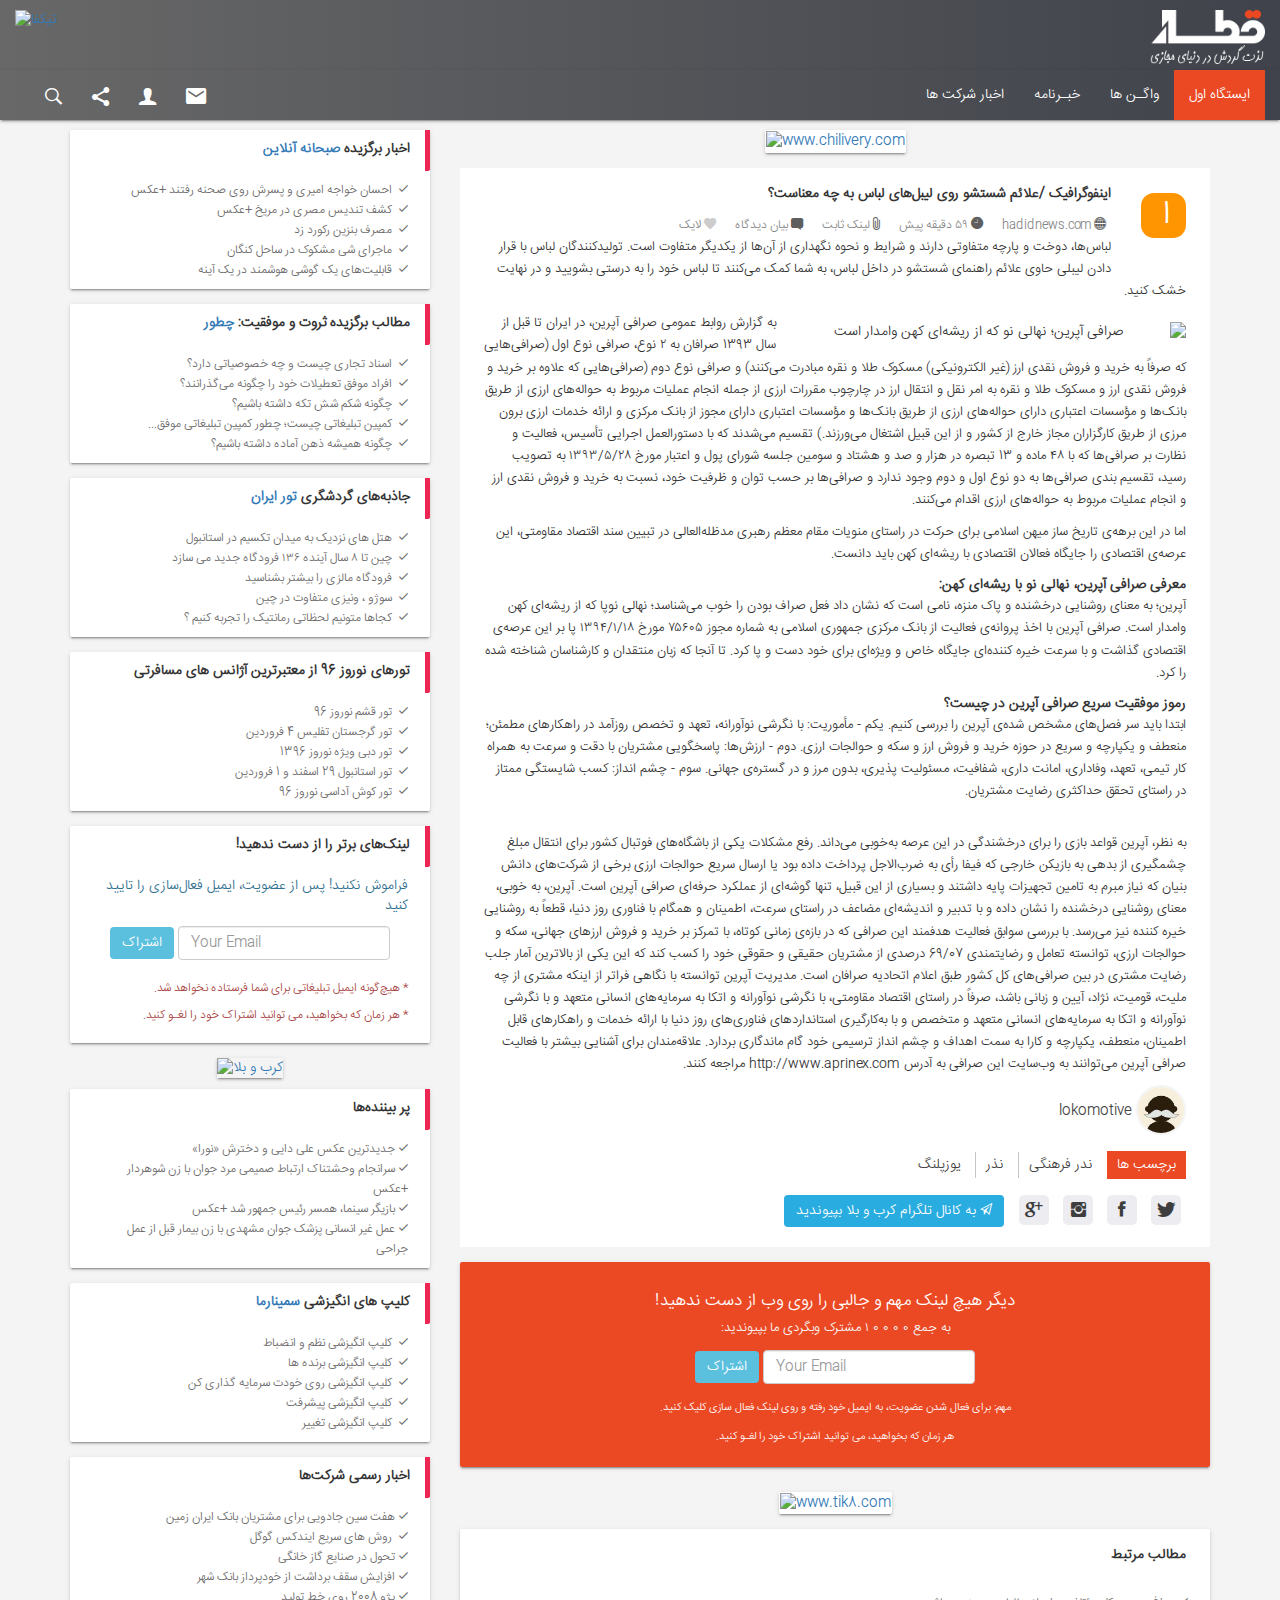
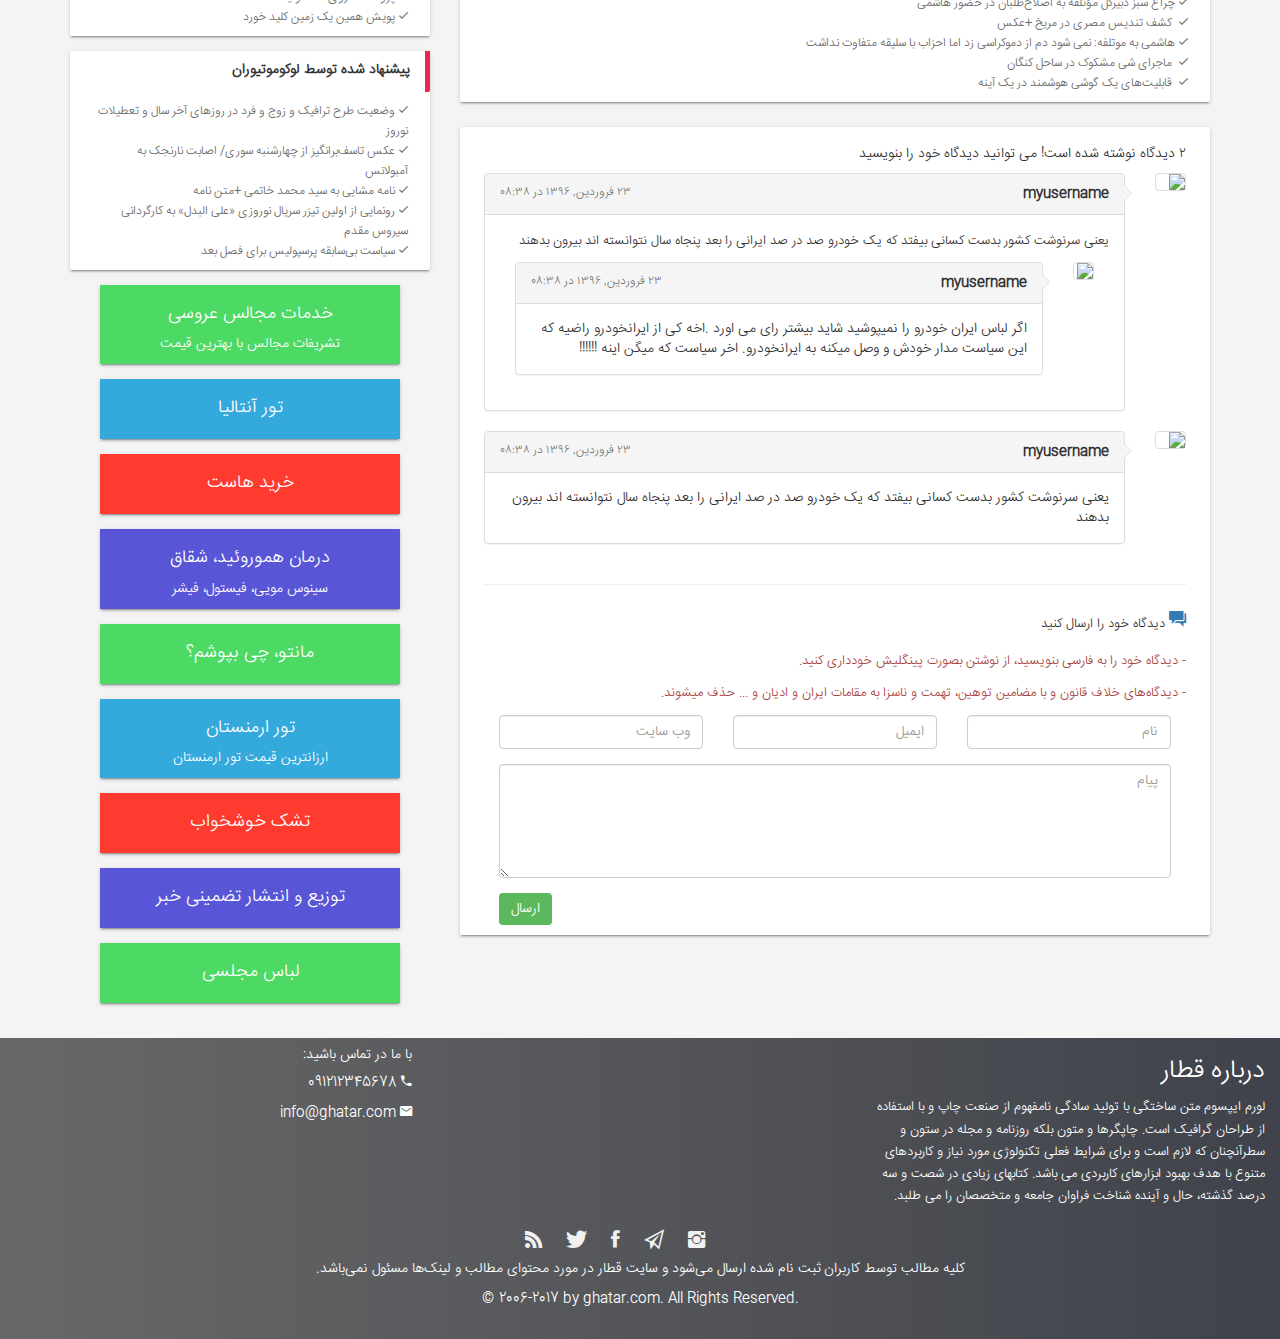
==== commit 6f0ca088: "some touches" ====
--- a/content.html
+++ b/content.html
@@ -127,12 +127,6 @@
                         <ul class="list-inline card-action">
                             <li>
                                 <a href="#">
-                                    <i class="ion-person"></i>
-                                    ho3in
-                                </a>
-                            </li>
-                            <li>
-                                <a href="#">
                                     <i class="ion-ios-world"></i>
                                     hadidnews.com
                                 </a>
@@ -144,19 +138,19 @@
                                 </a>
                             </li>
                             <li>
-                                <a href="#" class="will-hide">
+                                <a href="#">
                                     <i class="ion-android-attach"></i>
                                     لینک ثابت
                                 </a>
                             </li>
                             <li>
-                                <a href="#" class="will-hide">
+                                <a href="#">
                                     <i class="ion-chatbox"></i>
                                     بیان دیدگاه
                                 </a>
                             </li>
                             <li>
-                                <a href="#" class="will-hide">
+                                <a href="#" class=" like-btn">
                                     <i class="ion-android-favorite"></i>
                                     لایک
                                 </a>
@@ -232,12 +226,61 @@
                             علاقه‌مندان برای آشنایی بیشتر با فعالیت صرافی آپرین می‌توانند به وب‌سایت این صرافی به آدرس
                             http://www.aprinex.com مراجعه کنند.
                         </p>
-                        <p>
-                            برچسب&zwnj;ها: <a
-                                href="http://www.ghatar.com/tag/%d9%85%db%8c%d8%b1%d8%b3%d9%84%db%8c%d9%85/" rel="tag">میرسلیم</a>،
-                            <a href="http://www.ghatar.com/tag/%d8%ad%d8%b2%d8%a8-%d9%85%d9%88%d8%aa%d9%84%d9%81%d9%87/"
-                               rel="tag">حزب موتلفه</a>
-                        </p>
+
+
+                        <a class="user">
+                            <img src="image/lokomotive_avatar-80x80.jpg" class="user-img" alt="">
+                            <span class="user-name">lokomotive</span>
+                        </a>
+
+                        <div class="label-section">
+                            <ul class="list-inline labels">
+                                <li>
+                                    <a href="#">
+                                        برچسب ها
+                                    </a>
+                                </li>
+                                <li>
+                                    <a href="http://karbobala.com/articles/tags/3841/%D9%86%D8%AF%D8%B1-%D9%81%D8%B1%D9%87%D9%86%DA%AF%DB%8C">ندر
+                                        فرهنگی</a>
+                                </li>
+                                <li>
+                                    <a href="http://karbobala.com/articles/tags/3842/%D9%86%D8%B0%D8%B1">نذر</a>
+                                </li>
+                                <li>
+                                    <a href="http://karbobala.com/articles/tags/3843/%DB%8C%D9%88%D8%B2%D9%BE%D9%84%D9%86%DA%AF">یوزپلنگ</a>
+                                </li>
+                            </ul>
+                        </div>
+
+                        <div class="content-footer">
+                            <ul class="list-inline content-share">
+                                <li>
+                                    <a href="#">
+                                        <i class="ion-social-twitter"></i>
+                                    </a>
+                                </li>
+                                <li>
+                                    <a href="#">
+                                        <i class="ion-social-facebook"></i>
+                                    </a>
+                                </li>
+                                <li>
+                                    <a href="#">
+                                        <i class="ion-social-instagram"></i>
+                                    </a>
+                                </li>
+                                <li>
+                                    <a href="#">
+                                        <i class="ion-social-googleplus"></i>
+                                    </a>
+                                </li>
+                            </ul>
+                            <a href="#" class="btn btn-info telegram">
+                                <span class="ion-paper-airplane"></span> به کانال تلگرام کرب و بلا بپیوندید
+                            </a>
+                        </div>
+
                     </div>
 
                 </div>
@@ -258,7 +301,7 @@
             <div class="center ">
                 <a onclick="isMob(event)" class="white"
                    href="//core.clix.ir/go?dt=eyJhbGciOiJIUzI1NiIsInR5cCI6IkpXVCJ9.[base64].RSLJVXul3FRScn3R4FR9eQKwItVyXV_UPjSgpmBk1cY&amp;adurl=http://tik8.com/theater/%D8%AA%D8%A6%D8%A7%D8%AA%D8%B1-%D9%87%D9%85%D9%84%D8%AA/#/&amp;netfpr=315d7125be4d6e871d82093ca380e493"
-                   target="_blank"><img src="//clix.ir/upload/094212468-60gif.gif"  class="ads" title="www.tik8.com"
+                   target="_blank"><img src="//clix.ir/upload/094212468-60gif.gif" class="ads" title="www.tik8.com"
                                         alt="www.tik8.com"></a>
             </div>
 
@@ -395,32 +438,26 @@
                                 ادیان و ... حذف می‏شوند.</p>
 
                             <form>
+                                <div class="col-xs-12 col-sm-4 right">
+                                    <div class="form-group rtl">
+                                        <input type="text" class="form-control rtl" placeholder="نام">
+                                    </div>
+                                </div>
+
+                                <div class="col-xs-12 col-sm-4 right">
+                                    <div class="form-group rtl">
+                                        <input type="text" class="form-control rtl" placeholder="ایمیل">
+                                    </div>
+                                </div>
+                                <div class="col-xs-12 col-sm-4 right">
+                                    <div class="form-group rtl">
+                                        <input type="text" class="form-control rtl" placeholder="وب سایت">
+                                    </div>
+                                </div>
+
                                 <div class="col-xs-12 right">
                                     <div class="form-group rtl">
-                                        <label for="usr">
-                                            نام (لازم):</label>
-                                        <input type="text" class="form-control rtl" id="usr">
-                                    </div>
-                                </div>
-
-                                <div class="col-xs-12 right">
-                                    <div class="form-group rtl">
-                                        <label for="email">ایمیل:</label>
-                                        <input type="text" class="form-control rtl" id="email">
-                                    </div>
-                                </div>
-                                <div class="col-xs-12 right">
-                                    <div class="form-group rtl">
-                                        <label for="email">
-                                            وب‌سایت:</label>
-                                        <input type="text" class="form-control rtl" id="email">
-                                    </div>
-                                </div>
-
-                                <div class="col-xs-12 right">
-                                    <div class="form-group rtl">
-                                        <label for="exampleTextarea">پیام:</label>
-                                        <textarea class="form-control rtl" id="exampleTextarea" rows="5"></textarea>
+                                        <textarea class="form-control rtl" placeholder="پیام" rows="5"></textarea>
                                     </div>
                                 </div>
                                 <div class="col-xs-12 col-sm-6 left ltr">
--- a/css/custom.css
+++ b/css/custom.css
@@ -17,10 +17,15 @@
     font-family: "IRANSansWeb", "tahoma", Helvetica, Arial, sans-serif !important;
     background: #f4f4f4;
 }
+
 button:focus, button:visited, a:focus, a:visited, a:active {
     outline: none;
 }
 
+.btn {
+    border: none;
+}
+
 .center {
     text-align: center;
 }
@@ -40,7 +45,8 @@
 .ltr {
     direction: ltr;
 }
-.white{
+
+.white {
     background: #fff;
     border-radius: 2px;
     padding: 1px;
@@ -49,6 +55,7 @@
     margin-bottom: 5px;
     box-shadow: rgba(0, 0, 0, 0.137255) 0px 2px 2px 0px, rgba(0, 0, 0, 0.117647) 0px 1px 5px 0px, rgba(0, 0, 0, 0.2) 0px 3px 1px -2px;
 }
+
 @media (min-width: 1400px) {
     .container {
         width: 1370px;
@@ -372,24 +379,29 @@
     padding: 10px 24px;
     border-radius: 0 0 2px 2px;
 }
-.card.subscribe-section{
+
+.card.subscribe-section {
     background: #eb4924;
-    color:#fff;
-}
-
-.card.subscribe-section .title{
+    color: #fff;
+}
+
+.card.subscribe-section .title {
     font-size: 17px;
 }
-.card.subscribe-section .form-inline{
+
+.card.subscribe-section .form-inline {
     margin: 15px auto;
 }
-.card.subscribe-section .subtitle{
+
+.card.subscribe-section .subtitle {
     font-size: 13px;
     color: #f8f8f8;
 }
-.card.subscribe-section p{
+
+.card.subscribe-section p {
     font-size: 11px;
 }
+
 .card .card-content .card-title {
     display: block;
     line-height: 32px;
@@ -406,8 +418,8 @@
     line-height: 1.7;
     direction: rtl;
 }
+
 .card-content a {
-    color: #29b6f6;
     list-style: none;
     text-decoration: none;
 }
@@ -462,6 +474,25 @@
     display: none;
 }
 
+.card-action a.like-btn i {
+    color: #ccc;
+    transition: all 150ms ease-in-out;
+    display: inline-block;
+
+}
+
+.card-action a.like-btn i:hover {
+    color: #e2264d;
+    transform: scale(1.1);
+}
+
+.card-action a.like-btn.liked i {
+    animation: heartbeat 1.5s;
+    color: #e2264d;
+    -webkit-animation-iteration-count: 1; /* Safari 4.0 - 8.0 */
+    animation-iteration-count: 1;
+}
+
 .card-action i {
     color: #5f5f5f;
     position: relative;
@@ -489,6 +520,7 @@
 .right-section .card {
     box-shadow: none;
 }
+
 hr.hr-line {
     margin-top: 0;
     margin-bottom: 10px;
@@ -497,12 +529,14 @@
     width: 90%;
     display: inline-block;
 }
-.right-section .card-action{
+
+.right-section .card-action {
     direction: rtl;
     position: relative;
     padding: 1px 10px;
     margin-bottom: 0;
 }
+
 .btn-more {
     padding: 10px 0;
     background: #ffffff;
@@ -518,11 +552,13 @@
     color: #444;
     box-shadow: rgba(0, 0, 0, 0.137255) 0px 6px 10px 0px, rgba(0, 0, 0, 0.117647) 0px 1px 18px 0px, rgba(0, 0, 0, 0.298039) 0px 3px 5px -1px;
 }
-.loading{
+
+.loading {
     display: block;
     text-align: center;
     margin: 0 auto;
 }
+
 /*********************** Footer **********************/
 
 .footer-about-us h2 {
@@ -637,14 +673,17 @@
     right: -100px;
     vertical-align: middle;
 }
+
 /*comments*/
 .thumbnail {
-    padding:0px;
-}
+    padding: 0px;
+}
+
 .panel {
-    position:relative;
-}
-.panel>.panel-heading:after,.panel>.panel-heading:before{
+    position: relative;
+}
+
+.panel > .panel-heading:after, .panel > .panel-heading:before {
     position: absolute;
     top: 11px;
     left: 100%;
@@ -657,22 +696,112 @@
     border-style: solid solid outset;
     pointer-events: none;
 }
-.panel>.panel-heading:after{
+
+.panel > .panel-heading:after {
     border-width: 7px;
     border-right-color: #f7f7f7;
     margin-top: 1px;
     margin-right: 2px;
     transform: rotate(180deg);
 }
-.panel>.panel-heading:before{
+
+.panel > .panel-heading:before {
     border-right-color: #ddd;
     border-width: 8px;
     transform: rotate(180deg);
 }
-.content-image{
-    max-width: 600px;
-    width:98%;
-    margin: 10px auto;
+
+.content-image {
+    max-width: 400px;
+    width: 100%;
+    margin: 10px auto 5px 10px;
+    float: right;
+}
+
+img.user-img {
+    width: 50px;
+    height: 50px;
+    border-radius: 50%;
+    border: 2px solid #f4f4f4;
+    cursor: pointer;
+}
+
+.user-name {
+    cursor: pointer;
+    color: #444;
+}
+
+.labels li a {
+    padding: 1px 10px;
+    margin: 0;
+    color: #444;
+    border-left: 1px solid #c5c5c5;
+}
+
+.labels {
+    padding-right: 0;
+    padding-top: 10px;
+}
+
+.labels li {
+    padding: 0;
+    margin: 10px 0;
+}
+
+.labels li:first-child a {
+    background: #eb4924;
+    color: #fff;
+    border: none;
+    padding: 2px 10px;
+}
+
+.labels li:last-child a {
+    border: none;
+}
+
+.content-footer {
+    padding-bottom: 10px;
+}
+
+.content-footer .telegram {
+    background: #29ACDF;
+}
+.content-share{
+    padding-right: 0;
+    margin-left: 10px;
+    float: right;
+}
+.content-share a {
+    color: #3e3e3e;
+    width: 30px;
+    height: 30px;
+    text-align: center;
+    line-height: 35px;
+    display: inline-block;
+    background: #edecf1;
+    font-size: 20px;
+    border-radius: 5px;
+}
+
+@keyframes heartbeat {
+    0% {
+        transform: scale(.5);
+    }
+    20% {
+        transform: scale(1.2);
+    }
+    40% {
+        transform: scale(.5);
+    }
+    60% {
+        transform: scale(1.3);
+    }
+    80% {
+        transform: scale(.5);
+    }
+    100% {
+        transform: scale(1);
+    }
 }
 
 /*media query*/
@@ -684,9 +813,10 @@
     .navbar-header {
         float: right;
     }
-    .ads{
-        width:100%;
-    }
-
-}
-
+
+    .ads {
+        width: 100%;
+    }
+
+}
+
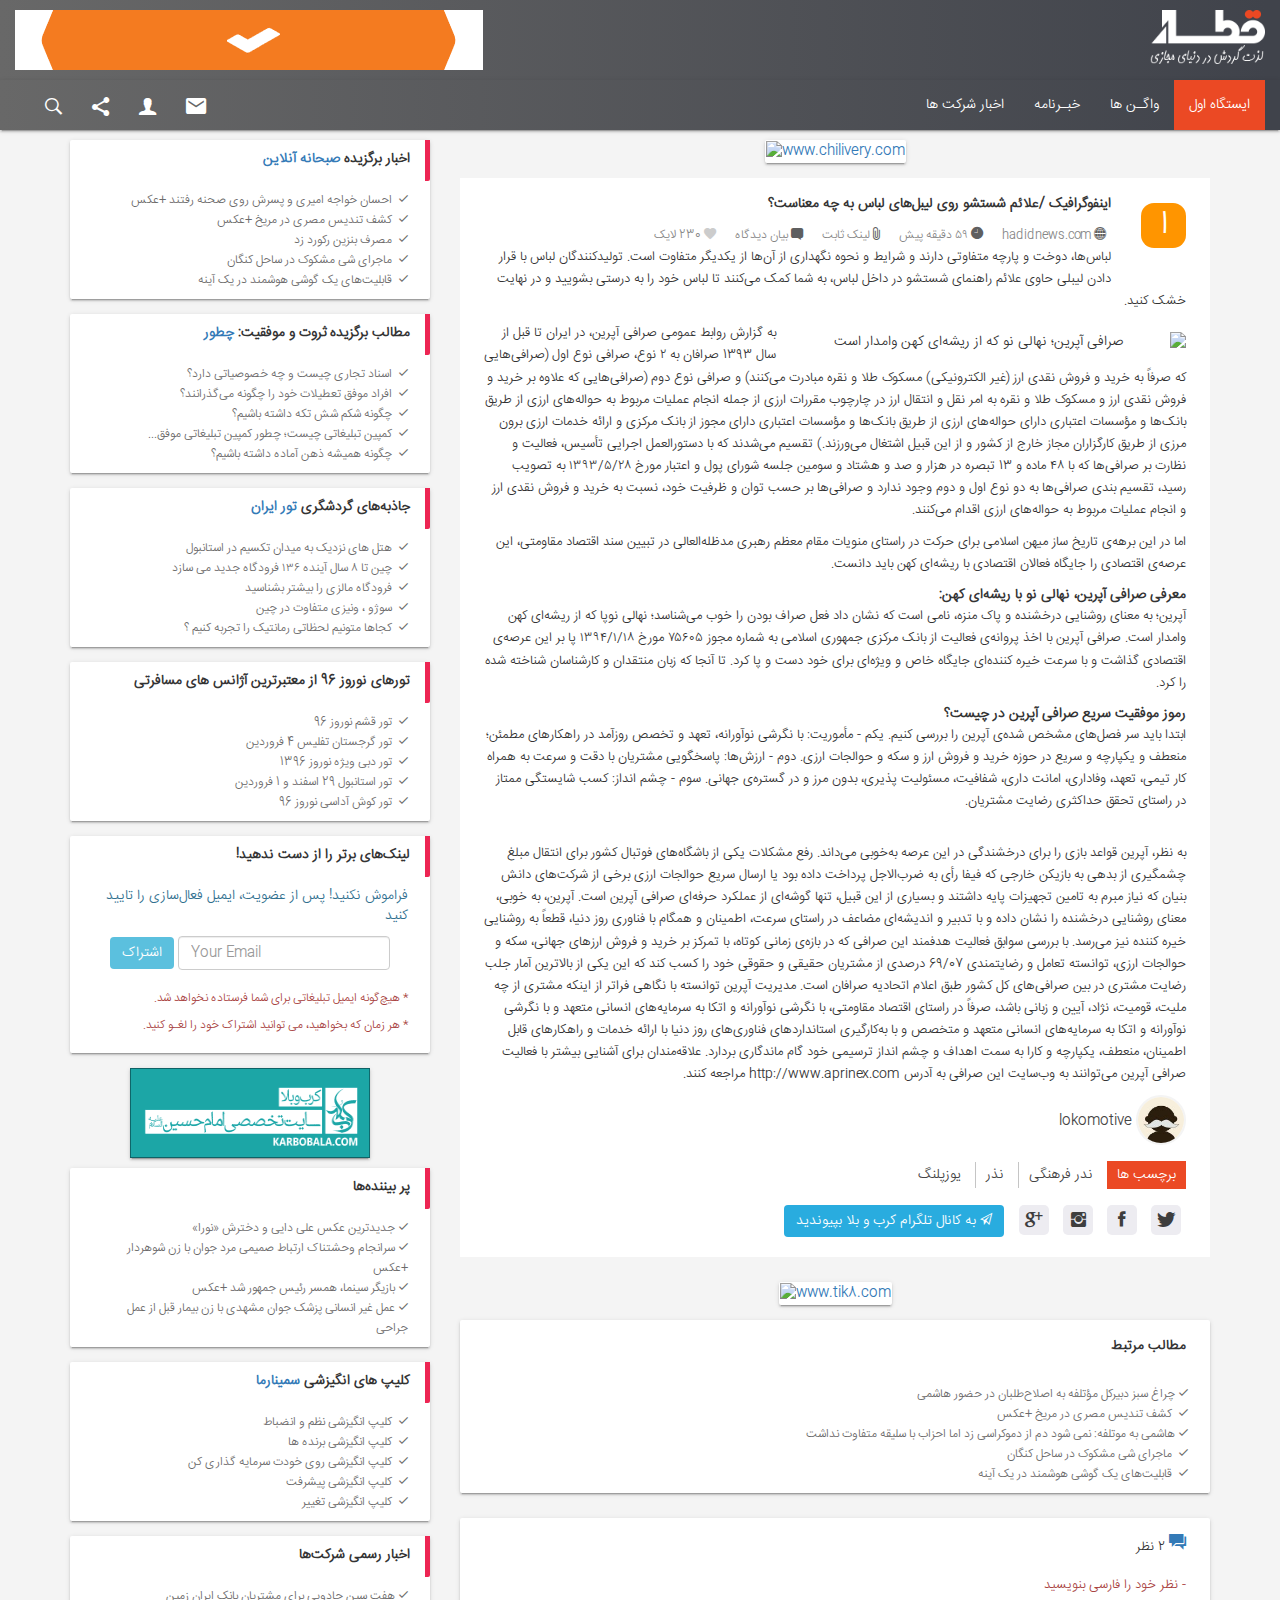
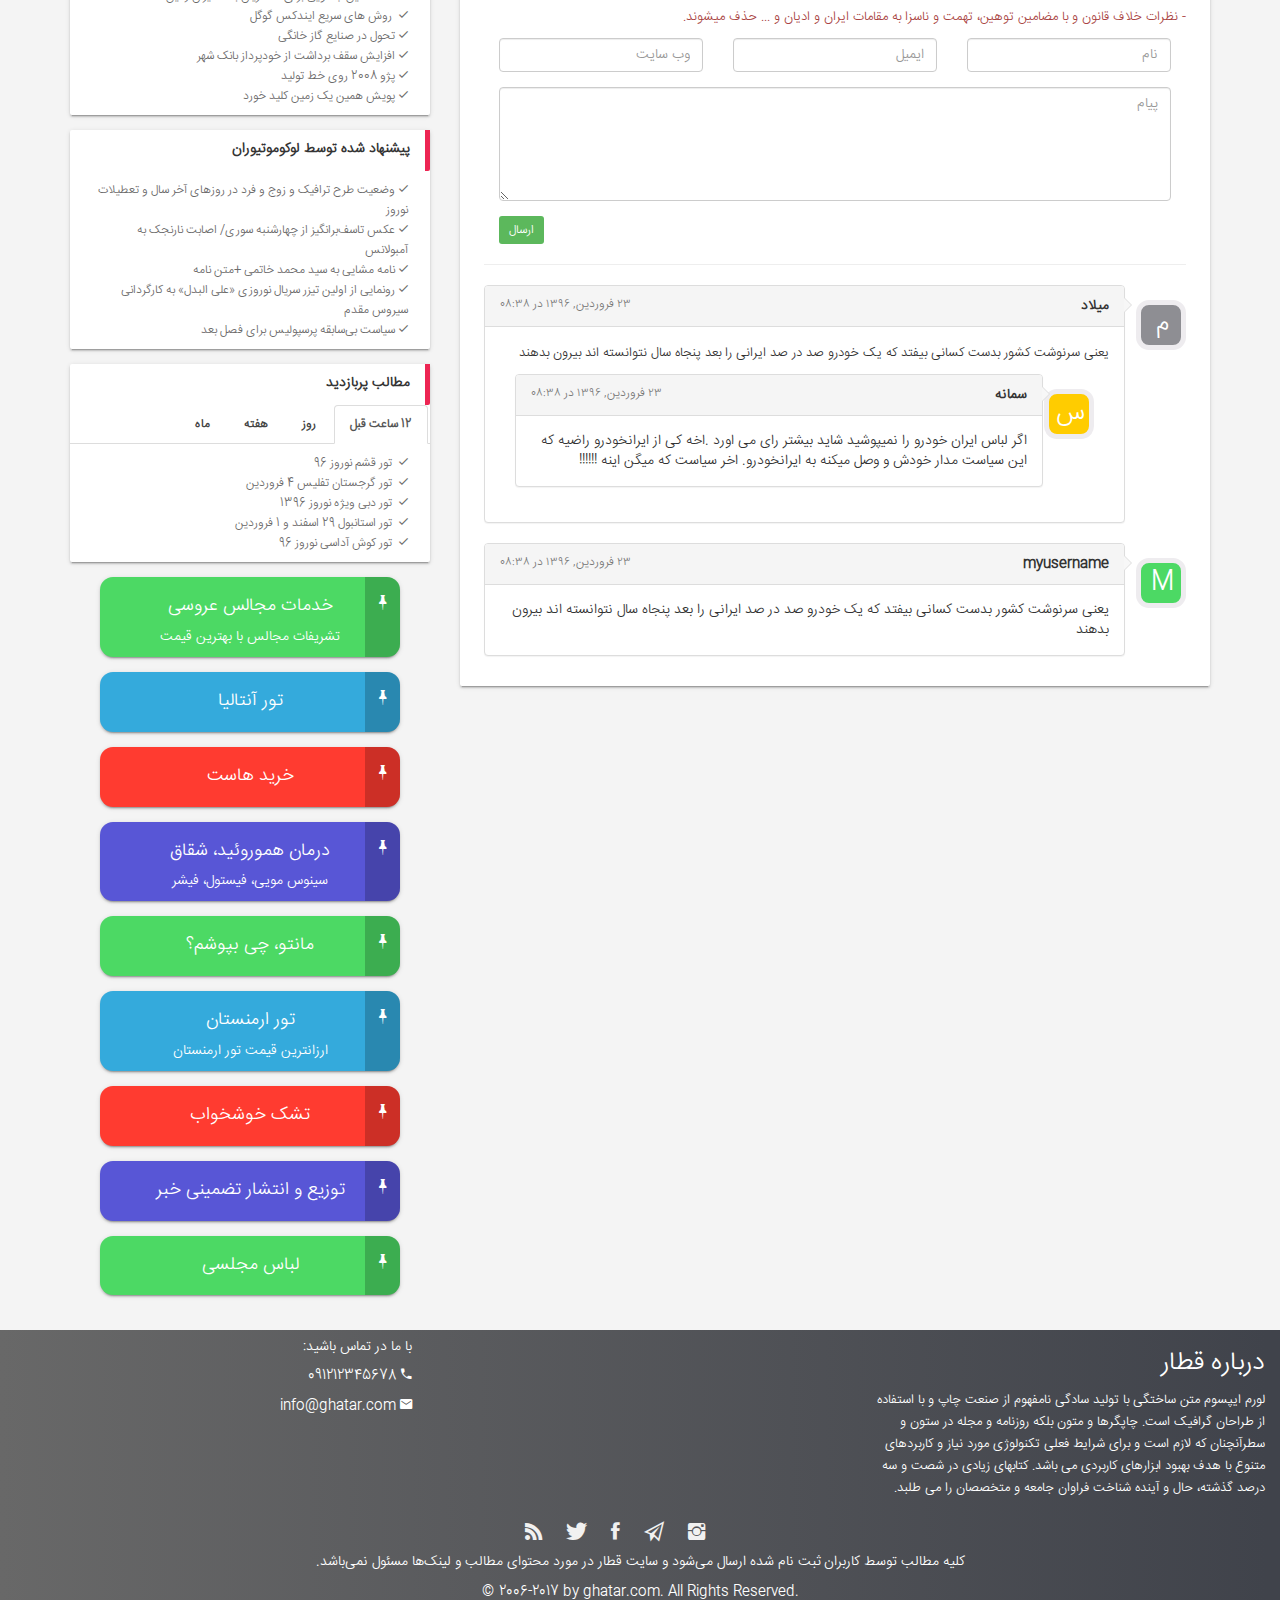
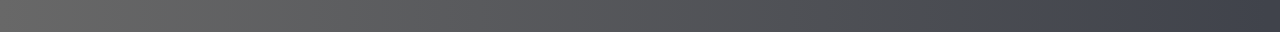
==== commit f29ded6d: "final touch" ====
--- a/content.html
+++ b/content.html
@@ -28,8 +28,8 @@
                 </a>
             </div>
             <div class="col-xs-12 col-sm-6 right">
-                <a href="http://www.tickfa.ir" class="header-ad" target="_blank">
-                    <img src="http://www.ghatar.com/wp-content/uploads/files/2016/tikfa.gif" alt="تیکفا">
+                <a href="http://www.tickfa.ir" class="header-ad " target="_blank">
+                    <img src="image/tikfa.gif" class="ads" alt="تیکفا">
                 </a>
             </div>
         </div>
@@ -53,14 +53,14 @@
             <div class="collapse navbar-collapse" id="bs-example-navbar-collapse-1">
                 <ul class="nav navbar-nav navbar-right  ">
                     <li class="active"><a href="#">ایستگاه اول</a></li>
-                    <li><a href="#">واگـن ها</a></li>
+                    <li><a class="collapse-menu" href="#collapseExample" aria-expanded="false"
+                           aria-controls="collapseExample">واگـن ها</a></li>
                     <li><a href="#">خبـرنامه</a></li>
                     <li><a href="#">اخبار شرکت ها</a></li>
                 </ul>
 
-                <ul class="nav navbar-nav navbar-left">
-                    <li><a href="#" data-toggle="modal" data-target="#subscribe-modal"><i class="ion-android-mail"></i></a>
-                    </li>
+                <ul class="nav navbar-nav navbar-left hidden-xs">
+                    <li><a href="#" data-toggle="modal" data-target="#subscribe-modal"><i class="ion-android-mail"></i></a></li>
                     <li><a href="#" data-toggle="modal" data-target="#login-modal"><i class="ion-person"></i></a></li>
                     <li><a href="#" class="share-btn"><i class="ion-android-share-alt"></i></a>
                         <ul class="top-boxes list-inline socials-top">
@@ -85,26 +85,51 @@
                         </ul>
                     </li>
                     <li>
-                        <a href="#"><i class="ion-ios-search-strong"></i></a>
-                        <!--<ul class="list-inline header-search" style="display: block">-->
-                        <!--<li>-->
-                        <!--<div id="imaginary_container">-->
-                        <!--<div class="input-group stylish-input-group">-->
-                        <!--<input type="text" class="form-control" placeholder="Search">-->
-                        <!--<span class="input-group-addon">-->
-                        <!--<button type="submit">-->
-                        <!--<span class="ion-search"></span>-->
-                        <!--</button>-->
-                        <!--</span>-->
-                        <!--</div>-->
-                        <!--</div>-->
-                        <!--</li>-->
-                        <!--</ul>-->
+                        <a href="#" class="search-btn"><i class="ion-ios-search-strong"></i></a>
+                        <input id="search-form-text" class="hidden" type="text" placeholder="جستجو ...">
                     </li>
                 </ul>
 
             </div><!-- /.navbar-collapse -->
         </div><!-- /.container-fluid -->
+        <div class="collapse-parent gray">
+            <div class="collapse" id="collapseExample">
+                <div class="container">
+                    <div class="row">
+                        <div class="col-sm-4 nav-col">
+                            <ul class="nav nav-pills nav-stacked">
+                                <li class="cat-item cat-item-20"><a href="http://www.ghatar.com/category/%d8%aa%d8%b5%d9%88%d9%8a%d8%b1%db%8c/">فیلم و عکس</a></li>
+                                <li class="cat-item cat-item-12"><a href="http://www.ghatar.com/category/%d8%a7%d8%ac%d8%aa%d9%85%d8%a7%d8%b9%db%8c/">اجتماعی</a></li>
+                                <li class="cat-item cat-item-11"><a href="http://www.ghatar.com/category/%d8%b3%d9%8a%d8%a7%d8%b3%db%8c/">سیاسی</a></li>
+                                <li class="cat-item cat-item-16"><a href="http://www.ghatar.com/category/%d9%81%d8%b1%d9%87%d9%86%da%af%db%8c-%d9%87%d9%86%d8%b1%db%8c/">فرهنگ و هنر</a></li>
+                                <li class="cat-item cat-item-12"><a href="http://www.ghatar.com/category/%d8%a7%d8%ac%d8%aa%d9%85%d8%a7%d8%b9%db%8c/">اجتماعی</a></li>
+                                <li class="cat-item cat-item-11"><a href="http://www.ghatar.com/category/%d8%b3%d9%8a%d8%a7%d8%b3%db%8c/">سیاسی</a></li>
+                            </ul>
+                        </div>
+                        <div class="col-sm-4 nav-col">
+                            <ul class="nav nav-pills nav-stacked">
+                                <li class="cat-item cat-item-20"><a href="http://www.ghatar.com/category/%d8%aa%d8%b5%d9%88%d9%8a%d8%b1%db%8c/">فیلم و عکس</a></li>
+                                <li class="cat-item cat-item-12"><a href="http://www.ghatar.com/category/%d8%a7%d8%ac%d8%aa%d9%85%d8%a7%d8%b9%db%8c/">اجتماعی</a></li>
+                                <li class="cat-item cat-item-11"><a href="http://www.ghatar.com/category/%d8%b3%d9%8a%d8%a7%d8%b3%db%8c/">سیاسی</a></li>
+                                <li class="cat-item cat-item-16"><a href="http://www.ghatar.com/category/%d9%81%d8%b1%d9%87%d9%86%da%af%db%8c-%d9%87%d9%86%d8%b1%db%8c/">فرهنگ و هنر</a></li>
+                                <li class="cat-item cat-item-12"><a href="http://www.ghatar.com/category/%d8%a7%d8%ac%d8%aa%d9%85%d8%a7%d8%b9%db%8c/">اجتماعی</a></li>
+                                <li class="cat-item cat-item-11"><a href="http://www.ghatar.com/category/%d8%b3%d9%8a%d8%a7%d8%b3%db%8c/">سیاسی</a></li>
+                            </ul>
+                        </div>
+                        <div class="col-sm-4 nav-col">
+                            <ul class="nav nav-pills nav-stacked">
+                                <li class="cat-item cat-item-20"><a href="http://www.ghatar.com/category/%d8%aa%d8%b5%d9%88%d9%8a%d8%b1%db%8c/">فیلم و عکس</a></li>
+                                <li class="cat-item cat-item-12"><a href="http://www.ghatar.com/category/%d8%a7%d8%ac%d8%aa%d9%85%d8%a7%d8%b9%db%8c/">اجتماعی</a></li>
+                                <li class="cat-item cat-item-11"><a href="http://www.ghatar.com/category/%d8%b3%d9%8a%d8%a7%d8%b3%db%8c/">سیاسی</a></li>
+                                <li class="cat-item cat-item-16"><a href="http://www.ghatar.com/category/%d9%81%d8%b1%d9%87%d9%86%da%af%db%8c-%d9%87%d9%86%d8%b1%db%8c/">فرهنگ و هنر</a></li>
+                                <li class="cat-item cat-item-12"><a href="http://www.ghatar.com/category/%d8%a7%d8%ac%d8%aa%d9%85%d8%a7%d8%b9%db%8c/">اجتماعی</a></li>
+                                <li class="cat-item cat-item-11"><a href="http://www.ghatar.com/category/%d8%b3%d9%8a%d8%a7%d8%b3%db%8c/">سیاسی</a></li>
+                            </ul>
+                        </div>
+                    </div>
+                </div>
+            </div>
+        </div>
     </nav>
 </div>
 <div class="container">
@@ -152,6 +177,7 @@
                             <li>
                                 <a href="#" class=" like-btn">
                                     <i class="ion-android-favorite"></i>
+                                    <span class="like-number">230</span>
                                     لایک
                                 </a>
                             </li>
@@ -286,18 +312,18 @@
                 </div>
             </div>
 
-            <div class="card rtl center subscribe-section">
-                <div class="card-content ">
-                    <h3 class="title">دیگر هیچ لینک مهم و جالبی را روی وب از دست ندهید!</h3>
-                    <h4 class="subtitle">به جمع ۰ ۰ ۰ ۰ ۱ مشترک وبگردی ما بپیوندید:</h4>
-                    <form class="form-inline">
-                        <input type="text" class="form-control ltr" placeholder="Your Email">
-                        <button type="submit" class="btn btn-info">اشتراک</button>
-                    </form>
-                    <p>مهم: برای فعال شدن عضویت، به ایمیل خود رفته و روی لینک فعال سازی کلیک کنید.</p>
-                    <p>هر زمان که بخواهید، می توانید اشتراک خود را لغـو کنید.</p>
-                </div>
-            </div>
+            <!--<div class="card rtl center subscribe-section">-->
+                <!--<div class="card-content ">-->
+                    <!--<h3 class="title">دیگر هیچ لینک مهم و جالبی را روی وب از دست ندهید!</h3>-->
+                    <!--<h4 class="subtitle">به جمع ۰ ۰ ۰ ۰ ۱ مشترک وبگردی ما بپیوندید:</h4>-->
+                    <!--<form class="form-inline">-->
+                        <!--<input type="text" class="form-control ltr" placeholder="Your Email">-->
+                        <!--<button type="submit" class="btn btn-info">اشتراک</button>-->
+                    <!--</form>-->
+                    <!--<p>مهم: برای فعال شدن عضویت، به ایمیل خود رفته و روی لینک فعال سازی کلیک کنید.</p>-->
+                    <!--<p>هر زمان که بخواهید، می توانید اشتراک خود را لغـو کنید.</p>-->
+                <!--</div>-->
+            <!--</div>-->
             <div class="center ">
                 <a onclick="isMob(event)" class="white"
                    href="//core.clix.ir/go?dt=eyJhbGciOiJIUzI1NiIsInR5cCI6IkpXVCJ9.[base64].RSLJVXul3FRScn3R4FR9eQKwItVyXV_UPjSgpmBk1cY&amp;adurl=http://tik8.com/theater/%D8%AA%D8%A6%D8%A7%D8%AA%D8%B1-%D9%87%D9%85%D9%84%D8%AA/#/&amp;netfpr=315d7125be4d6e871d82093ca380e493"
@@ -348,21 +374,65 @@
                 <div class="card-content">
                     <div class="row">
                         <div class="col-sm-12">
-                            <h5 class="rtl">۲ دیدگاه نوشته شده است! می توانید دیدگاه خود را بنویسید</h5>
+                            <p class="rtl">
+                                <i class="ion-android-chat text-primary" style="font-size: 21px;"></i>
+                               2 نظر
+                            </p>
                         </div><!-- /col-sm-12 -->
                     </div><!-- /row -->
                     <div class="row">
+                        <div class="col-xs-12">
+
+                            <p class="text-danger rtl">- نظر خود را فارسی بنویسید</p>
+                            <p class="text-danger rtl">
+                                - نظرات خلاف قانون و با مضامین توهین، تهمت و ناسزا به مقامات ایران و ادیان و ... حذف می‏شوند.
+                            </p>
+
+                            <form>
+                                <div class="col-xs-12 col-sm-4 right">
+                                    <div class="form-group rtl">
+                                        <input type="text" class="form-control rtl" placeholder="نام">
+                                    </div>
+                                </div>
+
+                                <div class="col-xs-12 col-sm-4 right">
+                                    <div class="form-group rtl">
+                                        <input type="text" class="form-control rtl" placeholder="ایمیل">
+                                    </div>
+                                </div>
+                                <div class="col-xs-12 col-sm-4 right">
+                                    <div class="form-group rtl">
+                                        <input type="text" class="form-control rtl" placeholder="وب سایت">
+                                    </div>
+                                </div>
+
+                                <div class="col-xs-12 right">
+                                    <div class="form-group rtl">
+                                        <textarea class="form-control rtl" placeholder="پیام" rows="5"></textarea>
+                                    </div>
+                                </div>
+                                <div class="col-xs-12 col-sm-6 left ltr">
+                                    <button type="submit" class="btn btn-success btn-sm">ارسال</button>
+                                </div>
+
+                            </form>
+
+                            <div class="clearfix"></div>
+                        </div>
+                    </div>
+                    <hr>
+                    <div class="row">
                         <div class="col-sm-1 right">
-                            <div class="thumbnail">
-                                <img class="img-responsive user-photo"
-                                     src="http://0.gravatar.com/avatar/9e7f745629cde0aaac2192fb8516e14e?s=32&d=retro&r=g">
+                            <div class="thumbnail" data-avato-post >
+                                <div data-avato-cover class="avato"></div>
+                                <span class="hidden" data-avato-text>میلاد</span>
                             </div><!-- /thumbnail -->
                         </div><!-- /col-sm-1 -->
 
                         <div class="col-sm-11 right">
                             <div class="panel panel-default">
                                 <div class="panel-heading rtl">
-                                    <span><strong>myusername</strong> </span>
+                                    <span><strong>میلاد</strong> </span>
                                     <span class="rtl text-muted left small">۲۳ فروردین, ۱۳۹۶ در ۰۸:۳۸</span>
                                 </div>
                                 <div class="panel-body rtl">
@@ -373,16 +443,16 @@
 
                                     <div class="reply">
                                         <div class="col-sm-1 right">
-                                            <div class="thumbnail">
-                                                <img class="img-responsive user-photo"
-                                                     src="http://0.gravatar.com/avatar/9e7f745629cde0aaac2192fb8516e14e?s=32&d=retro&r=g">
+                                            <div class="thumbnail" data-avato-post >
+                                                <div data-avato-cover class="avato"></div>
+                                                <span class="hidden" data-avato-text>سمانه</span>
                                             </div><!-- /thumbnail -->
                                         </div><!-- /col-sm-1 -->
 
                                         <div class="col-sm-11 right">
                                             <div class="panel panel-default">
                                                 <div class="panel-heading rtl">
-                                                    <span><strong>myusername</strong> </span>
+                                                    <span><strong>سمانه</strong> </span>
                                                     <span class="rtl text-muted left small">۲۳ فروردین, ۱۳۹۶ در ۰۸:۳۸</span>
                                                 </div>
                                                 <div class="panel-body rtl">
@@ -403,9 +473,9 @@
                         </div><!-- /col-sm-5 -->
 
                         <div class="col-sm-1 right">
-                            <div class="thumbnail">
-                                <img class="img-responsive user-photo"
-                                     src="http://0.gravatar.com/avatar/92560452860f5527bc5afe95d2666313?s=32&d=retro&r=g">
+                            <div class="thumbnail" data-avato-post >
+                                <div data-avato-cover class="avato"></div>
+                                <span class="hidden" data-avato-text>myusername</span>
                             </div><!-- /thumbnail -->
                         </div><!-- /col-sm-1 -->
 
@@ -423,52 +493,7 @@
                             </div><!-- /panel panel-default -->
                         </div><!-- /col-sm-5 -->
                     </div><!-- /row -->
-                    <hr>
-                    <div class="row">
-                        <div class="col-xs-12">
-                            <p class="rtl">
-                                <i class="ion-android-chat text-primary" style="font-size: 21px;"></i>
-                                دیدگاه خود را ارسال کنید
-
-                            </p>
-                            <p class="text-danger rtl">- دیدگاه خود را به فارسی بنويسيد، از نوشتن بصورت پينگليش خودداری
-                                کنيد.</p>
-                            <p class="text-danger rtl">- دیدگاه‌های خلاف قانون و با مضامین توهین، تهمت و ناسزا به مقامات
-                                ایران و
-                                ادیان و ... حذف می‏شوند.</p>
-
-                            <form>
-                                <div class="col-xs-12 col-sm-4 right">
-                                    <div class="form-group rtl">
-                                        <input type="text" class="form-control rtl" placeholder="نام">
-                                    </div>
-                                </div>
-
-                                <div class="col-xs-12 col-sm-4 right">
-                                    <div class="form-group rtl">
-                                        <input type="text" class="form-control rtl" placeholder="ایمیل">
-                                    </div>
-                                </div>
-                                <div class="col-xs-12 col-sm-4 right">
-                                    <div class="form-group rtl">
-                                        <input type="text" class="form-control rtl" placeholder="وب سایت">
-                                    </div>
-                                </div>
-
-                                <div class="col-xs-12 right">
-                                    <div class="form-group rtl">
-                                        <textarea class="form-control rtl" placeholder="پیام" rows="5"></textarea>
-                                    </div>
-                                </div>
-                                <div class="col-xs-12 col-sm-6 left ltr">
-                                    <button type="submit" class="btn btn-success">ارسال</button>
-                                </div>
-
-                            </form>
-
-                            <div class="clearfix"></div>
-                        </div>
-                    </div>
+
                     <div class="clearfix"></div>
                 </div>
             </div>
@@ -633,7 +658,7 @@
             </div>
             <div class="ad">
                 <a href="http://karbobala.com" target="_blank" title="کرب و بلا"><img
-                        src="http://www.ghatar.com/wp-content/uploads/posts/2016/Karbobala.gif" alt="کرب و بلا"
+                        src="image/Karbobala.gif" alt="کرب و بلا"
                         width="240" height="90"></a>
             </div>
             <div class="card">
@@ -752,6 +777,112 @@
                                rel="nofollow" target="_blank" onclick="CountMe(131057)" title="۳۷۶ کلیک">سیاست بی&zwnj;سابقه
                                 پرسپولیس برای فصل بعد</a></li>
                     </ul>
+                </div>
+            </div>
+
+            <div class="card">
+                <div class="card-content">
+                    <h3 class="card-title">مطالب پربازدید</h3>
+
+                </div>
+
+                <ul class="nav nav-tabs rtl ">
+                    <li class="active rtl right"><a data-toggle="tab" href="#menu0">12 ساعت قبل</a></li>
+                    <li class="rtl right"><a data-toggle="tab" href="#menu1">روز</a></li>
+                    <li class="rtl right"><a data-toggle="tab" href="#menu2">هفته</a></li>
+                    <li class="rtl right"><a data-toggle="tab" href="#menu3">ماه</a></li>
+                </ul>
+                <div class="tab-content">
+                    <div id="menu0" class="tab-pane fade in active">
+                        <div class="card-action">
+                            <ul class="left-links">
+                                <li>
+                                    <a href="http://www.ghatar.com/ext/?http://nextholiday.ir/tour/128515_%D8%AA%D9%88%D8%B1-%D9%82%D8%B4%D9%85-%D9%86%D9%88%D8%B1%D9%88%D8%B2-96-2/" title="تور قشم نوروز 96" target="_blank">
+                                        تور قشم نوروز 96 </a>
+                                </li>
+                                <li>
+                                    <a href="http://www.ghatar.com/ext/?http://nextholiday.ir/tour/127035_%D8%AA%D9%88%D8%B1-%DA%AF%D8%B1%D8%AC%D8%B3%D8%AA%D8%A7%D9%86-%D8%AA%D9%81%D9%84%DB%8C%D8%B3-4-%D9%81%D8%B1%D9%88%D8%B1%D8%AF%DB%8C%D9%86/" title="تور  گرجستان تفلیس 4 فروردین" target="_blank">
+                                        تور گرجستان تفلیس 4 فروردین </a>
+                                </li>
+                                <li>
+                                    <a href="http://www.ghatar.com/ext/?http://nextholiday.ir/tour/127547_%D8%AA%D9%88%D8%B1-%D8%AF%D8%A8%DB%8C-%D9%88%DB%8C%DA%98%D9%87-%D9%86%D9%88%D8%B1%D9%88%D8%B2-1396/" title="تور دبی ویژه نوروز 1396" target="_blank">
+                                        تور دبی ویژه نوروز 1396 </a>
+                                </li>
+                                <li>
+                                    <a href="http://www.ghatar.com/ext/?http://nextholiday.ir/tour/126712_%D8%AA%D9%88%D8%B1-%D8%A7%D8%B3%D8%AA%D8%A7%D9%86%D8%A8%D9%88%D9%84-29-%D8%A7%D8%B3%D9%81%D9%86%D8%AF-%D9%88-1-%D9%81%D8%B1%D9%88%D8%B1%D8%AF%DB%8C%D9%86/" title="تور استانبول 29 اسفند و 1 فروردین" target="_blank">
+                                        تور استانبول 29 اسفند و 1 فروردین </a>
+                                </li>
+                                <li>
+                                    <a href="http://www.ghatar.com/ext/?http://nextholiday.ir/tour/128797_%D8%AA%D9%88%D8%B1-%DA%A9%D9%88%D8%B4-%D8%A2%D8%AF%D8%A7%D8%B3%DB%8C-%D9%86%D9%88%D8%B1%D9%88%D8%B2-96-6/" title="تور کوش آداسی نوروز 96" target="_blank">
+                                        تور کوش آداسی نوروز 96 </a>
+                                </li>
+                            </ul>
+                        </div>
+                    </div>
+                    <div id="menu1" class="tab-pane fade">
+                        <div class="card-action">
+                            <ul class="left-links">
+                                <li>
+                                    <a href="http://www.ghatar.com/ext/?http://nextholiday.ir/tour/128515_%D8%AA%D9%88%D8%B1-%D9%82%D8%B4%D9%85-%D9%86%D9%88%D8%B1%D9%88%D8%B2-96-2/" title="تور قشم نوروز 96" target="_blank">
+                                        تور قشم نوروز 96 </a>
+                                </li>
+                                <li>
+                                    <a href="http://www.ghatar.com/ext/?http://nextholiday.ir/tour/127035_%D8%AA%D9%88%D8%B1-%DA%AF%D8%B1%D8%AC%D8%B3%D8%AA%D8%A7%D9%86-%D8%AA%D9%81%D9%84%DB%8C%D8%B3-4-%D9%81%D8%B1%D9%88%D8%B1%D8%AF%DB%8C%D9%86/" title="تور  گرجستان تفلیس 4 فروردین" target="_blank">
+                                        تور گرجستان تفلیس 4 فروردین </a>
+                                </li>
+                                <li>
+                                    <a href="http://www.ghatar.com/ext/?http://nextholiday.ir/tour/127547_%D8%AA%D9%88%D8%B1-%D8%AF%D8%A8%DB%8C-%D9%88%DB%8C%DA%98%D9%87-%D9%86%D9%88%D8%B1%D9%88%D8%B2-1396/" title="تور دبی ویژه نوروز 1396" target="_blank">
+                                        تور دبی ویژه نوروز 1396 </a>
+                                </li>
+                                <li>
+                                    <a href="http://www.ghatar.com/ext/?http://nextholiday.ir/tour/126712_%D8%AA%D9%88%D8%B1-%D8%A7%D8%B3%D8%AA%D8%A7%D9%86%D8%A8%D9%88%D9%84-29-%D8%A7%D8%B3%D9%81%D9%86%D8%AF-%D9%88-1-%D9%81%D8%B1%D9%88%D8%B1%D8%AF%DB%8C%D9%86/" title="تور استانبول 29 اسفند و 1 فروردین" target="_blank">
+                                        تور استانبول 29 اسفند و 1 فروردین </a>
+                                </li>
+
+                            </ul>
+                        </div>
+                    </div>
+                    <div id="menu2" class="tab-pane fade">
+                        <div class="card-action">
+                            <ul class="left-links">
+                                <li>
+                                    <a href="http://www.ghatar.com/ext/?http://nextholiday.ir/tour/128515_%D8%AA%D9%88%D8%B1-%D9%82%D8%B4%D9%85-%D9%86%D9%88%D8%B1%D9%88%D8%B2-96-2/" title="تور قشم نوروز 96" target="_blank">
+                                        تور قشم نوروز 96 </a>
+                                </li>
+                                <li>
+                                    <a href="http://www.ghatar.com/ext/?http://nextholiday.ir/tour/127035_%D8%AA%D9%88%D8%B1-%DA%AF%D8%B1%D8%AC%D8%B3%D8%AA%D8%A7%D9%86-%D8%AA%D9%81%D9%84%DB%8C%D8%B3-4-%D9%81%D8%B1%D9%88%D8%B1%D8%AF%DB%8C%D9%86/" title="تور  گرجستان تفلیس 4 فروردین" target="_blank">
+                                        تور گرجستان تفلیس 4 فروردین </a>
+                                </li>
+                                <li>
+                                    <a href="http://www.ghatar.com/ext/?http://nextholiday.ir/tour/126712_%D8%AA%D9%88%D8%B1-%D8%A7%D8%B3%D8%AA%D8%A7%D9%86%D8%A8%D9%88%D9%84-29-%D8%A7%D8%B3%D9%81%D9%86%D8%AF-%D9%88-1-%D9%81%D8%B1%D9%88%D8%B1%D8%AF%DB%8C%D9%86/" title="تور استانبول 29 اسفند و 1 فروردین" target="_blank">
+                                        تور استانبول 29 اسفند و 1 فروردین </a>
+                                </li>
+                                <li>
+                                    <a href="http://www.ghatar.com/ext/?http://nextholiday.ir/tour/128797_%D8%AA%D9%88%D8%B1-%DA%A9%D9%88%D8%B4-%D8%A2%D8%AF%D8%A7%D8%B3%DB%8C-%D9%86%D9%88%D8%B1%D9%88%D8%B2-96-6/" title="تور کوش آداسی نوروز 96" target="_blank">
+                                        تور کوش آداسی نوروز 96 </a>
+                                </li>
+                            </ul>
+                        </div>
+                    </div>
+                    <div id="menu3" class="tab-pane fade">
+                        <div class="card-action">
+                            <ul class="left-links">
+                                <li>
+                                    <a href="http://www.ghatar.com/ext/?http://nextholiday.ir/tour/128515_%D8%AA%D9%88%D8%B1-%D9%82%D8%B4%D9%85-%D9%86%D9%88%D8%B1%D9%88%D8%B2-96-2/" title="تور قشم نوروز 96" target="_blank">
+                                        تور قشم نوروز 96 </a>
+                                </li>
+
+                                <li>
+                                    <a href="http://www.ghatar.com/ext/?http://nextholiday.ir/tour/126712_%D8%AA%D9%88%D8%B1-%D8%A7%D8%B3%D8%AA%D8%A7%D9%86%D8%A8%D9%88%D9%84-29-%D8%A7%D8%B3%D9%81%D9%86%D8%AF-%D9%88-1-%D9%81%D8%B1%D9%88%D8%B1%D8%AF%DB%8C%D9%86/" title="تور استانبول 29 اسفند و 1 فروردین" target="_blank">
+                                        تور استانبول 29 اسفند و 1 فروردین </a>
+                                </li>
+                                <li>
+                                    <a href="http://www.ghatar.com/ext/?http://nextholiday.ir/tour/128797_%D8%AA%D9%88%D8%B1-%DA%A9%D9%88%D8%B4-%D8%A2%D8%AF%D8%A7%D8%B3%DB%8C-%D9%86%D9%88%D8%B1%D9%88%D8%B2-96-6/" title="تور کوش آداسی نوروز 96" target="_blank">
+                                        تور کوش آداسی نوروز 96 </a>
+                                </li>
+                            </ul>
+                        </div>
+                    </div>
                 </div>
             </div>
 
--- a/css/custom.css
+++ b/css/custom.css
@@ -31,7 +31,7 @@
 }
 
 .right {
-    float: right;
+    float: right !important;
 }
 
 .left {
@@ -79,11 +79,28 @@
     padding: 10px 0;
     width: 300px;
     margin: 15px auto;
+    border-radius: 13px;
+    position: relative;
     text-decoration: none;
     box-shadow: rgba(0, 0, 0, 0.137255) 0px 2px 2px 0px, rgba(0, 0, 0, 0.117647) 0px 1px 5px 0px, rgba(0, 0, 0, 0.2) 0px 3px 1px -2px;
     transition: all 150ms ease-in-out;
 }
-
+a.ad:before{
+    content: "\f2a6";
+    display: inline-block;
+    float: right;
+    font-family: ionicons;
+    position: absolute;
+    right: 0;
+    top: 0;
+    height: 100%;
+    width: 35px;
+    line-height: 3;
+    text-align: center;
+    font-size: 17px;
+    background: rgba(0, 0, 0, 0.2);
+    border-radius: 0 13px 13px 0;
+}
 a.ad:hover {
     transform: scale(1.1);
     box-shadow: rgba(0, 0, 0, 0.137255) 0px 6px 10px 0px, rgba(0, 0, 0, 0.117647) 0px 1px 18px 0px, rgba(0, 0, 0, 0.298039) 0px 3px 5px -1px;
@@ -93,19 +110,19 @@
     box-shadow: rgba(0, 0, 0, 0.137255) 0px 2px 2px 0px, rgba(0, 0, 0, 0.117647) 0px 1px 5px 0px, rgba(0, 0, 0, 0.2) 0px 3px 1px -2px;
 }
 
+
+
 /*********************** Header **********************/
 
 .navbar-form input, .form-inline input {
     width: auto;
 }
-
 #nav.affix {
     position: fixed;
     top: 0;
     width: 100%;
     z-index: 10;
 }
-
 .top-header {
     /* Permalink - use to edit and share this gradient: http://colorzilla.com/gradient-editor/#686868+0,40434b+99 */
     background: #686868; /* Old browsers */
@@ -115,7 +132,34 @@
     filter: progid:DXImageTransform.Microsoft.gradient(startColorstr='#686868', endColorstr='#40434b', GradientType=1); /* IE6-9 */
     padding: 10px 0;
 }
-
+#search-form-text {
+    width: 350px;
+    max-width: 500px;
+    box-shadow: rgba(0, 0, 0, 0.137255) 0px 6px 10px 0px, rgba(0, 0, 0, 0.117647) 0px 1px 18px 0px, rgba(0, 0, 0, 0.298039) 0px 3px 5px -1px;
+    direction: rtl;
+    border: 1px solid #a0a0a0;
+    margin: 0;
+    background-color: #f4f4f4;
+    color: #313131;
+    position: absolute;
+    top: 51px;
+    z-index: 1;
+    left: 9px;
+    height: 0;
+    padding: 3px 7px;
+    font-size: 14px;
+}
+.collapse-parent{
+    background: white;
+
+}
+.collapse-parent a{
+    text-align: center;
+    color: #444;
+}
+.nav-col{
+    padding: 10px 0;
+}
 .stylish-input-group .input-group-addon {
     background: white !important;
 }
@@ -141,17 +185,15 @@
     border-color: transparent;
 }
 
-.navbar-default .navbar-nav > li > a {
+.navbar-default .navbar-nav > li > a , .navbar-default .navbar-nav > li > a:focus{
     color: #fff;
 }
-
-.navbar-default .navbar-nav > li > a:focus, .navbar-default .navbar-nav > li > a:hover {
+ .navbar-default .navbar-nav > li > a:hover {
     color: #f7f7f7;
     background-color: rgba(235, 73, 36, 0.9);
 }
 
 .navbar-default .navbar-nav > .active > a,
-.navbar-default .navbar-nav > .active > a:focus,
 .navbar-default .navbar-nav > .active > a:hover {
     color: #ffffff;
     background-color: #eb4924;
@@ -492,6 +534,13 @@
     -webkit-animation-iteration-count: 1; /* Safari 4.0 - 8.0 */
     animation-iteration-count: 1;
 }
+.card-action a.like-btn{
+    transition: all 150ms ease-in-out;
+}
+
+.card-action a.like-btn.liked{
+    color: #e2264d;
+}
 
 .card-action i {
     color: #5f5f5f;
@@ -676,9 +725,18 @@
 
 /*comments*/
 .thumbnail {
-    padding: 0px;
-}
-
+    padding: 0;
+    border:none;
+}
+.thumbnail span{
+    font-size: 25px !important;
+    line-height: 1.6 !important;
+}
+.thumbnail .avato{
+    border: 5px solid #eeecef;
+    height: 50px;
+    width: 50px;
+}
 .panel {
     position: relative;
 }
@@ -783,6 +841,19 @@
     border-radius: 5px;
 }
 
+.nav-tabs {
+    padding-right: 0;
+}
+.nav-tabs a {
+    color: #444;
+    font-size: 12px;
+    font-weight: bold;
+}
+.ad-section{
+    position: relative;
+}
+.fixed {  position: fixed; top: 0; }
+
 @keyframes heartbeat {
     0% {
         transform: scale(.5);
@@ -814,9 +885,26 @@
         float: right;
     }
 
+
+}
+
+@media (max-width: 768px) {
+    .navbar-nav li a {
+        text-align: center;
+    }
+    .navbar-default .navbar-toggle {
+        border-color: #ddd;
+    }
+    .navbar-default .navbar-toggle .icon-bar {
+        background-color: #fff;
+    }
+    .navbar-default .navbar-collapse, .navbar-default .navbar-form {
+        border:none;
+    }
     .ads {
         width: 100%;
     }
-
-}
-
+    .card-action a.will-hide{
+        display: block !important;
+    }
+}
